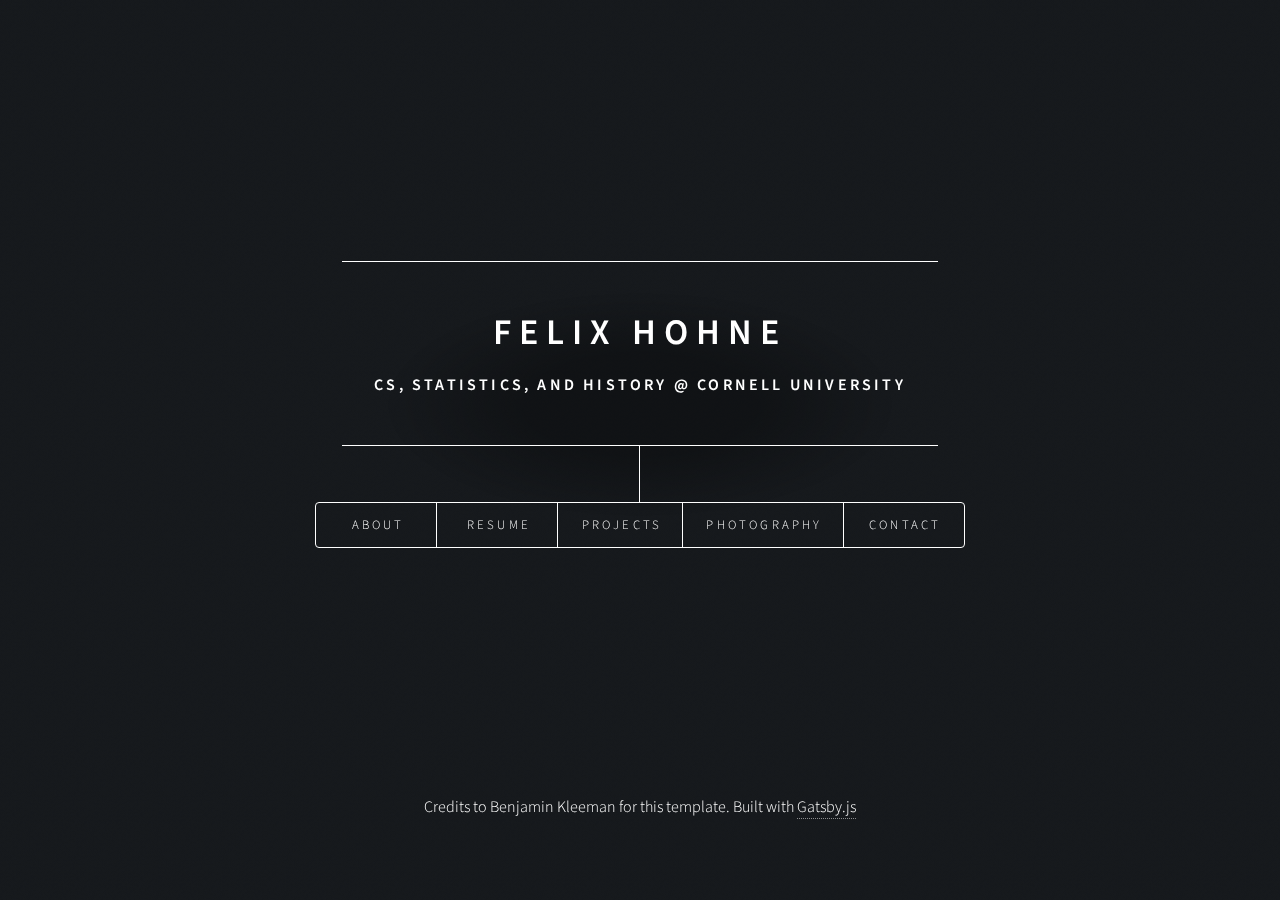
==== index.html @ 379843b4 "Updates" ====
<!DOCTYPE html><html lang="en"><head><meta charSet="utf-8"/><meta http-equiv="x-ua-compatible" content="ie=edge"/><meta name="viewport" content="width=device-width, initial-scale=1, shrink-to-fit=no"/><style data-href="/styles.011d10962529b84b7918.css" id="gatsby-global-css">@import url(https://fonts.googleapis.com/css?family=Source+Sans+Pro:300italic,600italic,300,600);
/*!
 *  Font Awesome 4.7.0 by @davegandy - http://fontawesome.io - @fontawesome
 *  License - http://fontawesome.io/license (Font: SIL OFL 1.1, CSS: MIT License)
 */@font-face{font-family:FontAwesome;src:url(/static/fontawesome-webfont-674f50d287a8c48dc19ba404d20fe713.eot);src:url(/static/fontawesome-webfont-674f50d287a8c48dc19ba404d20fe713.eot?#iefix&v=4.7.0) format("embedded-opentype"),url(/static/fontawesome-webfont-af7ae505a9eed503f8b8e6982036873e.woff2) format("woff2"),url(/static/fontawesome-webfont-fee66e712a8a08eef5805a46892932ad.woff) format("woff"),url(/static/fontawesome-webfont-b06871f281fee6b241d60582ae9369b9.ttf) format("truetype"),url(/static/fontawesome-webfont-912ec66d7572ff821749319396470bde.svg#fontawesomeregular) format("svg");font-weight:400;font-style:normal}.fa{display:inline-block;font:normal normal normal 14px/1 FontAwesome;font-size:inherit;text-rendering:auto;-webkit-font-smoothing:antialiased;-moz-osx-font-smoothing:grayscale}.fa-lg{font-size:1.33333333em;line-height:.75em;vertical-align:-15%}.fa-2x{font-size:2em}.fa-3x{font-size:3em}.fa-4x{font-size:4em}.fa-5x{font-size:5em}.fa-fw{width:1.28571429em;text-align:center}.fa-ul{padding-left:0;margin-left:2.14285714em;list-style-type:none}.fa-ul>li{position:relative}.fa-li{position:absolute;left:-2.14285714em;width:2.14285714em;top:.14285714em;text-align:center}.fa-li.fa-lg{left:-1.85714286em}.fa-border{padding:.2em .25em .15em;border:.08em solid #eee;border-radius:.1em}.fa-pull-left{float:left}.fa-pull-right{float:right}.fa.fa-pull-left{margin-right:.3em}.fa.fa-pull-right{margin-left:.3em}.pull-right{float:right}.pull-left{float:left}.fa.pull-left{margin-right:.3em}.fa.pull-right{margin-left:.3em}.fa-spin{animation:fa-spin 2s linear infinite}.fa-pulse{animation:fa-spin 1s steps(8) infinite}@keyframes fa-spin{0%{transform:rotate(0deg)}to{transform:rotate(359deg)}}.fa-rotate-90{-ms-filter:"progid:DXImageTransform.Microsoft.BasicImage(rotation=1)";transform:rotate(90deg)}.fa-rotate-180{-ms-filter:"progid:DXImageTransform.Microsoft.BasicImage(rotation=2)";transform:rotate(180deg)}.fa-rotate-270{-ms-filter:"progid:DXImageTransform.Microsoft.BasicImage(rotation=3)";transform:rotate(270deg)}.fa-flip-horizontal{-ms-filter:"progid:DXImageTransform.Microsoft.BasicImage(rotation=0, mirror=1)";transform:scaleX(-1)}.fa-flip-vertical{-ms-filter:"progid:DXImageTransform.Microsoft.BasicImage(rotation=2, mirror=1)";transform:scaleY(-1)}:root .fa-flip-horizontal,:root .fa-flip-vertical,:root .fa-rotate-90,:root .fa-rotate-180,:root .fa-rotate-270{filter:none}.fa-stack{position:relative;display:inline-block;width:2em;height:2em;line-height:2em;vertical-align:middle}.fa-stack-1x,.fa-stack-2x{position:absolute;left:0;width:100%;text-align:center}.fa-stack-1x{line-height:inherit}.fa-stack-2x{font-size:2em}.fa-inverse{color:#fff}.fa-glass:before{content:"\F000"}.fa-music:before{content:"\F001"}.fa-search:before{content:"\F002"}.fa-envelope-o:before{content:"\F003"}.fa-heart:before{content:"\F004"}.fa-star:before{content:"\F005"}.fa-star-o:before{content:"\F006"}.fa-user:before{content:"\F007"}.fa-film:before{content:"\F008"}.fa-th-large:before{content:"\F009"}.fa-th:before{content:"\F00A"}.fa-th-list:before{content:"\F00B"}.fa-check:before{content:"\F00C"}.fa-close:before,.fa-remove:before,.fa-times:before{content:"\F00D"}.fa-search-plus:before{content:"\F00E"}.fa-search-minus:before{content:"\F010"}.fa-power-off:before{content:"\F011"}.fa-signal:before{content:"\F012"}.fa-cog:before,.fa-gear:before{content:"\F013"}.fa-trash-o:before{content:"\F014"}.fa-home:before{content:"\F015"}.fa-file-o:before{content:"\F016"}.fa-clock-o:before{content:"\F017"}.fa-road:before{content:"\F018"}.fa-download:before{content:"\F019"}.fa-arrow-circle-o-down:before{content:"\F01A"}.fa-arrow-circle-o-up:before{content:"\F01B"}.fa-inbox:before{content:"\F01C"}.fa-play-circle-o:before{content:"\F01D"}.fa-repeat:before,.fa-rotate-right:before{content:"\F01E"}.fa-refresh:before{content:"\F021"}.fa-list-alt:before{content:"\F022"}.fa-lock:before{content:"\F023"}.fa-flag:before{content:"\F024"}.fa-headphones:before{content:"\F025"}.fa-volume-off:before{content:"\F026"}.fa-volume-down:before{content:"\F027"}.fa-volume-up:before{content:"\F028"}.fa-qrcode:before{content:"\F029"}.fa-barcode:before{content:"\F02A"}.fa-tag:before{content:"\F02B"}.fa-tags:before{content:"\F02C"}.fa-book:before{content:"\F02D"}.fa-bookmark:before{content:"\F02E"}.fa-print:before{content:"\F02F"}.fa-camera:before{content:"\F030"}.fa-font:before{content:"\F031"}.fa-bold:before{content:"\F032"}.fa-italic:before{content:"\F033"}.fa-text-height:before{content:"\F034"}.fa-text-width:before{content:"\F035"}.fa-align-left:before{content:"\F036"}.fa-align-center:before{content:"\F037"}.fa-align-right:before{content:"\F038"}.fa-align-justify:before{content:"\F039"}.fa-list:before{content:"\F03A"}.fa-dedent:before,.fa-outdent:before{content:"\F03B"}.fa-indent:before{content:"\F03C"}.fa-video-camera:before{content:"\F03D"}.fa-image:before,.fa-photo:before,.fa-picture-o:before{content:"\F03E"}.fa-pencil:before{content:"\F040"}.fa-map-marker:before{content:"\F041"}.fa-adjust:before{content:"\F042"}.fa-tint:before{content:"\F043"}.fa-edit:before,.fa-pencil-square-o:before{content:"\F044"}.fa-share-square-o:before{content:"\F045"}.fa-check-square-o:before{content:"\F046"}.fa-arrows:before{content:"\F047"}.fa-step-backward:before{content:"\F048"}.fa-fast-backward:before{content:"\F049"}.fa-backward:before{content:"\F04A"}.fa-play:before{content:"\F04B"}.fa-pause:before{content:"\F04C"}.fa-stop:before{content:"\F04D"}.fa-forward:before{content:"\F04E"}.fa-fast-forward:before{content:"\F050"}.fa-step-forward:before{content:"\F051"}.fa-eject:before{content:"\F052"}.fa-chevron-left:before{content:"\F053"}.fa-chevron-right:before{content:"\F054"}.fa-plus-circle:before{content:"\F055"}.fa-minus-circle:before{content:"\F056"}.fa-times-circle:before{content:"\F057"}.fa-check-circle:before{content:"\F058"}.fa-question-circle:before{content:"\F059"}.fa-info-circle:before{content:"\F05A"}.fa-crosshairs:before{content:"\F05B"}.fa-times-circle-o:before{content:"\F05C"}.fa-check-circle-o:before{content:"\F05D"}.fa-ban:before{content:"\F05E"}.fa-arrow-left:before{content:"\F060"}.fa-arrow-right:before{content:"\F061"}.fa-arrow-up:before{content:"\F062"}.fa-arrow-down:before{content:"\F063"}.fa-mail-forward:before,.fa-share:before{content:"\F064"}.fa-expand:before{content:"\F065"}.fa-compress:before{content:"\F066"}.fa-plus:before{content:"\F067"}.fa-minus:before{content:"\F068"}.fa-asterisk:before{content:"\F069"}.fa-exclamation-circle:before{content:"\F06A"}.fa-gift:before{content:"\F06B"}.fa-leaf:before{content:"\F06C"}.fa-fire:before{content:"\F06D"}.fa-eye:before{content:"\F06E"}.fa-eye-slash:before{content:"\F070"}.fa-exclamation-triangle:before,.fa-warning:before{content:"\F071"}.fa-plane:before{content:"\F072"}.fa-calendar:before{content:"\F073"}.fa-random:before{content:"\F074"}.fa-comment:before{content:"\F075"}.fa-magnet:before{content:"\F076"}.fa-chevron-up:before{content:"\F077"}.fa-chevron-down:before{content:"\F078"}.fa-retweet:before{content:"\F079"}.fa-shopping-cart:before{content:"\F07A"}.fa-folder:before{content:"\F07B"}.fa-folder-open:before{content:"\F07C"}.fa-arrows-v:before{content:"\F07D"}.fa-arrows-h:before{content:"\F07E"}.fa-bar-chart-o:before,.fa-bar-chart:before{content:"\F080"}.fa-twitter-square:before{content:"\F081"}.fa-facebook-square:before{content:"\F082"}.fa-camera-retro:before{content:"\F083"}.fa-key:before{content:"\F084"}.fa-cogs:before,.fa-gears:before{content:"\F085"}.fa-comments:before{content:"\F086"}.fa-thumbs-o-up:before{content:"\F087"}.fa-thumbs-o-down:before{content:"\F088"}.fa-star-half:before{content:"\F089"}.fa-heart-o:before{content:"\F08A"}.fa-sign-out:before{content:"\F08B"}.fa-linkedin-square:before{content:"\F08C"}.fa-thumb-tack:before{content:"\F08D"}.fa-external-link:before{content:"\F08E"}.fa-sign-in:before{content:"\F090"}.fa-trophy:before{content:"\F091"}.fa-github-square:before{content:"\F092"}.fa-upload:before{content:"\F093"}.fa-lemon-o:before{content:"\F094"}.fa-phone:before{content:"\F095"}.fa-square-o:before{content:"\F096"}.fa-bookmark-o:before{content:"\F097"}.fa-phone-square:before{content:"\F098"}.fa-twitter:before{content:"\F099"}.fa-facebook-f:before,.fa-facebook:before{content:"\F09A"}.fa-github:before{content:"\F09B"}.fa-unlock:before{content:"\F09C"}.fa-credit-card:before{content:"\F09D"}.fa-feed:before,.fa-rss:before{content:"\F09E"}.fa-hdd-o:before{content:"\F0A0"}.fa-bullhorn:before{content:"\F0A1"}.fa-bell:before{content:"\F0F3"}.fa-certificate:before{content:"\F0A3"}.fa-hand-o-right:before{content:"\F0A4"}.fa-hand-o-left:before{content:"\F0A5"}.fa-hand-o-up:before{content:"\F0A6"}.fa-hand-o-down:before{content:"\F0A7"}.fa-arrow-circle-left:before{content:"\F0A8"}.fa-arrow-circle-right:before{content:"\F0A9"}.fa-arrow-circle-up:before{content:"\F0AA"}.fa-arrow-circle-down:before{content:"\F0AB"}.fa-globe:before{content:"\F0AC"}.fa-wrench:before{content:"\F0AD"}.fa-tasks:before{content:"\F0AE"}.fa-filter:before{content:"\F0B0"}.fa-briefcase:before{content:"\F0B1"}.fa-arrows-alt:before{content:"\F0B2"}.fa-group:before,.fa-users:before{content:"\F0C0"}.fa-chain:before,.fa-link:before{content:"\F0C1"}.fa-cloud:before{content:"\F0C2"}.fa-flask:before{content:"\F0C3"}.fa-cut:before,.fa-scissors:before{content:"\F0C4"}.fa-copy:before,.fa-files-o:before{content:"\F0C5"}.fa-paperclip:before{content:"\F0C6"}.fa-floppy-o:before,.fa-save:before{content:"\F0C7"}.fa-square:before{content:"\F0C8"}.fa-bars:before,.fa-navicon:before,.fa-reorder:before{content:"\F0C9"}.fa-list-ul:before{content:"\F0CA"}.fa-list-ol:before{content:"\F0CB"}.fa-strikethrough:before{content:"\F0CC"}.fa-underline:before{content:"\F0CD"}.fa-table:before{content:"\F0CE"}.fa-magic:before{content:"\F0D0"}.fa-truck:before{content:"\F0D1"}.fa-pinterest:before{content:"\F0D2"}.fa-pinterest-square:before{content:"\F0D3"}.fa-google-plus-square:before{content:"\F0D4"}.fa-google-plus:before{content:"\F0D5"}.fa-money:before{content:"\F0D6"}.fa-caret-down:before{content:"\F0D7"}.fa-caret-up:before{content:"\F0D8"}.fa-caret-left:before{content:"\F0D9"}.fa-caret-right:before{content:"\F0DA"}.fa-columns:before{content:"\F0DB"}.fa-sort:before,.fa-unsorted:before{content:"\F0DC"}.fa-sort-desc:before,.fa-sort-down:before{content:"\F0DD"}.fa-sort-asc:before,.fa-sort-up:before{content:"\F0DE"}.fa-envelope:before{content:"\F0E0"}.fa-linkedin:before{content:"\F0E1"}.fa-rotate-left:before,.fa-undo:before{content:"\F0E2"}.fa-gavel:before,.fa-legal:before{content:"\F0E3"}.fa-dashboard:before,.fa-tachometer:before{content:"\F0E4"}.fa-comment-o:before{content:"\F0E5"}.fa-comments-o:before{content:"\F0E6"}.fa-bolt:before,.fa-flash:before{content:"\F0E7"}.fa-sitemap:before{content:"\F0E8"}.fa-umbrella:before{content:"\F0E9"}.fa-clipboard:before,.fa-paste:before{content:"\F0EA"}.fa-lightbulb-o:before{content:"\F0EB"}.fa-exchange:before{content:"\F0EC"}.fa-cloud-download:before{content:"\F0ED"}.fa-cloud-upload:before{content:"\F0EE"}.fa-user-md:before{content:"\F0F0"}.fa-stethoscope:before{content:"\F0F1"}.fa-suitcase:before{content:"\F0F2"}.fa-bell-o:before{content:"\F0A2"}.fa-coffee:before{content:"\F0F4"}.fa-cutlery:before{content:"\F0F5"}.fa-file-text-o:before{content:"\F0F6"}.fa-building-o:before{content:"\F0F7"}.fa-hospital-o:before{content:"\F0F8"}.fa-ambulance:before{content:"\F0F9"}.fa-medkit:before{content:"\F0FA"}.fa-fighter-jet:before{content:"\F0FB"}.fa-beer:before{content:"\F0FC"}.fa-h-square:before{content:"\F0FD"}.fa-plus-square:before{content:"\F0FE"}.fa-angle-double-left:before{content:"\F100"}.fa-angle-double-right:before{content:"\F101"}.fa-angle-double-up:before{content:"\F102"}.fa-angle-double-down:before{content:"\F103"}.fa-angle-left:before{content:"\F104"}.fa-angle-right:before{content:"\F105"}.fa-angle-up:before{content:"\F106"}.fa-angle-down:before{content:"\F107"}.fa-desktop:before{content:"\F108"}.fa-laptop:before{content:"\F109"}.fa-tablet:before{content:"\F10A"}.fa-mobile-phone:before,.fa-mobile:before{content:"\F10B"}.fa-circle-o:before{content:"\F10C"}.fa-quote-left:before{content:"\F10D"}.fa-quote-right:before{content:"\F10E"}.fa-spinner:before{content:"\F110"}.fa-circle:before{content:"\F111"}.fa-mail-reply:before,.fa-reply:before{content:"\F112"}.fa-github-alt:before{content:"\F113"}.fa-folder-o:before{content:"\F114"}.fa-folder-open-o:before{content:"\F115"}.fa-smile-o:before{content:"\F118"}.fa-frown-o:before{content:"\F119"}.fa-meh-o:before{content:"\F11A"}.fa-gamepad:before{content:"\F11B"}.fa-keyboard-o:before{content:"\F11C"}.fa-flag-o:before{content:"\F11D"}.fa-flag-checkered:before{content:"\F11E"}.fa-terminal:before{content:"\F120"}.fa-code:before{content:"\F121"}.fa-mail-reply-all:before,.fa-reply-all:before{content:"\F122"}.fa-star-half-empty:before,.fa-star-half-full:before,.fa-star-half-o:before{content:"\F123"}.fa-location-arrow:before{content:"\F124"}.fa-crop:before{content:"\F125"}.fa-code-fork:before{content:"\F126"}.fa-chain-broken:before,.fa-unlink:before{content:"\F127"}.fa-question:before{content:"\F128"}.fa-info:before{content:"\F129"}.fa-exclamation:before{content:"\F12A"}.fa-superscript:before{content:"\F12B"}.fa-subscript:before{content:"\F12C"}.fa-eraser:before{content:"\F12D"}.fa-puzzle-piece:before{content:"\F12E"}.fa-microphone:before{content:"\F130"}.fa-microphone-slash:before{content:"\F131"}.fa-shield:before{content:"\F132"}.fa-calendar-o:before{content:"\F133"}.fa-fire-extinguisher:before{content:"\F134"}.fa-rocket:before{content:"\F135"}.fa-maxcdn:before{content:"\F136"}.fa-chevron-circle-left:before{content:"\F137"}.fa-chevron-circle-right:before{content:"\F138"}.fa-chevron-circle-up:before{content:"\F139"}.fa-chevron-circle-down:before{content:"\F13A"}.fa-html5:before{content:"\F13B"}.fa-css3:before{content:"\F13C"}.fa-anchor:before{content:"\F13D"}.fa-unlock-alt:before{content:"\F13E"}.fa-bullseye:before{content:"\F140"}.fa-ellipsis-h:before{content:"\F141"}.fa-ellipsis-v:before{content:"\F142"}.fa-rss-square:before{content:"\F143"}.fa-play-circle:before{content:"\F144"}.fa-ticket:before{content:"\F145"}.fa-minus-square:before{content:"\F146"}.fa-minus-square-o:before{content:"\F147"}.fa-level-up:before{content:"\F148"}.fa-level-down:before{content:"\F149"}.fa-check-square:before{content:"\F14A"}.fa-pencil-square:before{content:"\F14B"}.fa-external-link-square:before{content:"\F14C"}.fa-share-square:before{content:"\F14D"}.fa-compass:before{content:"\F14E"}.fa-caret-square-o-down:before,.fa-toggle-down:before{content:"\F150"}.fa-caret-square-o-up:before,.fa-toggle-up:before{content:"\F151"}.fa-caret-square-o-right:before,.fa-toggle-right:before{content:"\F152"}.fa-eur:before,.fa-euro:before{content:"\F153"}.fa-gbp:before{content:"\F154"}.fa-dollar:before,.fa-usd:before{content:"\F155"}.fa-inr:before,.fa-rupee:before{content:"\F156"}.fa-cny:before,.fa-jpy:before,.fa-rmb:before,.fa-yen:before{content:"\F157"}.fa-rouble:before,.fa-rub:before,.fa-ruble:before{content:"\F158"}.fa-krw:before,.fa-won:before{content:"\F159"}.fa-bitcoin:before,.fa-btc:before{content:"\F15A"}.fa-file:before{content:"\F15B"}.fa-file-text:before{content:"\F15C"}.fa-sort-alpha-asc:before{content:"\F15D"}.fa-sort-alpha-desc:before{content:"\F15E"}.fa-sort-amount-asc:before{content:"\F160"}.fa-sort-amount-desc:before{content:"\F161"}.fa-sort-numeric-asc:before{content:"\F162"}.fa-sort-numeric-desc:before{content:"\F163"}.fa-thumbs-up:before{content:"\F164"}.fa-thumbs-down:before{content:"\F165"}.fa-youtube-square:before{content:"\F166"}.fa-youtube:before{content:"\F167"}.fa-xing:before{content:"\F168"}.fa-xing-square:before{content:"\F169"}.fa-youtube-play:before{content:"\F16A"}.fa-dropbox:before{content:"\F16B"}.fa-stack-overflow:before{content:"\F16C"}.fa-instagram:before{content:"\F16D"}.fa-flickr:before{content:"\F16E"}.fa-adn:before{content:"\F170"}.fa-bitbucket:before{content:"\F171"}.fa-bitbucket-square:before{content:"\F172"}.fa-tumblr:before{content:"\F173"}.fa-tumblr-square:before{content:"\F174"}.fa-long-arrow-down:before{content:"\F175"}.fa-long-arrow-up:before{content:"\F176"}.fa-long-arrow-left:before{content:"\F177"}.fa-long-arrow-right:before{content:"\F178"}.fa-apple:before{content:"\F179"}.fa-windows:before{content:"\F17A"}.fa-android:before{content:"\F17B"}.fa-linux:before{content:"\F17C"}.fa-dribbble:before{content:"\F17D"}.fa-skype:before{content:"\F17E"}.fa-foursquare:before{content:"\F180"}.fa-trello:before{content:"\F181"}.fa-female:before{content:"\F182"}.fa-male:before{content:"\F183"}.fa-gittip:before,.fa-gratipay:before{content:"\F184"}.fa-sun-o:before{content:"\F185"}.fa-moon-o:before{content:"\F186"}.fa-archive:before{content:"\F187"}.fa-bug:before{content:"\F188"}.fa-vk:before{content:"\F189"}.fa-weibo:before{content:"\F18A"}.fa-renren:before{content:"\F18B"}.fa-pagelines:before{content:"\F18C"}.fa-stack-exchange:before{content:"\F18D"}.fa-arrow-circle-o-right:before{content:"\F18E"}.fa-arrow-circle-o-left:before{content:"\F190"}.fa-caret-square-o-left:before,.fa-toggle-left:before{content:"\F191"}.fa-dot-circle-o:before{content:"\F192"}.fa-wheelchair:before{content:"\F193"}.fa-vimeo-square:before{content:"\F194"}.fa-try:before,.fa-turkish-lira:before{content:"\F195"}.fa-plus-square-o:before{content:"\F196"}.fa-space-shuttle:before{content:"\F197"}.fa-slack:before{content:"\F198"}.fa-envelope-square:before{content:"\F199"}.fa-wordpress:before{content:"\F19A"}.fa-openid:before{content:"\F19B"}.fa-bank:before,.fa-institution:before,.fa-university:before{content:"\F19C"}.fa-graduation-cap:before,.fa-mortar-board:before{content:"\F19D"}.fa-yahoo:before{content:"\F19E"}.fa-google:before{content:"\F1A0"}.fa-reddit:before{content:"\F1A1"}.fa-reddit-square:before{content:"\F1A2"}.fa-stumbleupon-circle:before{content:"\F1A3"}.fa-stumbleupon:before{content:"\F1A4"}.fa-delicious:before{content:"\F1A5"}.fa-digg:before{content:"\F1A6"}.fa-pied-piper-pp:before{content:"\F1A7"}.fa-pied-piper-alt:before{content:"\F1A8"}.fa-drupal:before{content:"\F1A9"}.fa-joomla:before{content:"\F1AA"}.fa-language:before{content:"\F1AB"}.fa-fax:before{content:"\F1AC"}.fa-building:before{content:"\F1AD"}.fa-child:before{content:"\F1AE"}.fa-paw:before{content:"\F1B0"}.fa-spoon:before{content:"\F1B1"}.fa-cube:before{content:"\F1B2"}.fa-cubes:before{content:"\F1B3"}.fa-behance:before{content:"\F1B4"}.fa-behance-square:before{content:"\F1B5"}.fa-steam:before{content:"\F1B6"}.fa-steam-square:before{content:"\F1B7"}.fa-recycle:before{content:"\F1B8"}.fa-automobile:before,.fa-car:before{content:"\F1B9"}.fa-cab:before,.fa-taxi:before{content:"\F1BA"}.fa-tree:before{content:"\F1BB"}.fa-spotify:before{content:"\F1BC"}.fa-deviantart:before{content:"\F1BD"}.fa-soundcloud:before{content:"\F1BE"}.fa-database:before{content:"\F1C0"}.fa-file-pdf-o:before{content:"\F1C1"}.fa-file-word-o:before{content:"\F1C2"}.fa-file-excel-o:before{content:"\F1C3"}.fa-file-powerpoint-o:before{content:"\F1C4"}.fa-file-image-o:before,.fa-file-photo-o:before,.fa-file-picture-o:before{content:"\F1C5"}.fa-file-archive-o:before,.fa-file-zip-o:before{content:"\F1C6"}.fa-file-audio-o:before,.fa-file-sound-o:before{content:"\F1C7"}.fa-file-movie-o:before,.fa-file-video-o:before{content:"\F1C8"}.fa-file-code-o:before{content:"\F1C9"}.fa-vine:before{content:"\F1CA"}.fa-codepen:before{content:"\F1CB"}.fa-jsfiddle:before{content:"\F1CC"}.fa-life-bouy:before,.fa-life-buoy:before,.fa-life-ring:before,.fa-life-saver:before,.fa-support:before{content:"\F1CD"}.fa-circle-o-notch:before{content:"\F1CE"}.fa-ra:before,.fa-rebel:before,.fa-resistance:before{content:"\F1D0"}.fa-empire:before,.fa-ge:before{content:"\F1D1"}.fa-git-square:before{content:"\F1D2"}.fa-git:before{content:"\F1D3"}.fa-hacker-news:before,.fa-y-combinator-square:before,.fa-yc-square:before{content:"\F1D4"}.fa-tencent-weibo:before{content:"\F1D5"}.fa-qq:before{content:"\F1D6"}.fa-wechat:before,.fa-weixin:before{content:"\F1D7"}.fa-paper-plane:before,.fa-send:before{content:"\F1D8"}.fa-paper-plane-o:before,.fa-send-o:before{content:"\F1D9"}.fa-history:before{content:"\F1DA"}.fa-circle-thin:before{content:"\F1DB"}.fa-header:before{content:"\F1DC"}.fa-paragraph:before{content:"\F1DD"}.fa-sliders:before{content:"\F1DE"}.fa-share-alt:before{content:"\F1E0"}.fa-share-alt-square:before{content:"\F1E1"}.fa-bomb:before{content:"\F1E2"}.fa-futbol-o:before,.fa-soccer-ball-o:before{content:"\F1E3"}.fa-tty:before{content:"\F1E4"}.fa-binoculars:before{content:"\F1E5"}.fa-plug:before{content:"\F1E6"}.fa-slideshare:before{content:"\F1E7"}.fa-twitch:before{content:"\F1E8"}.fa-yelp:before{content:"\F1E9"}.fa-newspaper-o:before{content:"\F1EA"}.fa-wifi:before{content:"\F1EB"}.fa-calculator:before{content:"\F1EC"}.fa-paypal:before{content:"\F1ED"}.fa-google-wallet:before{content:"\F1EE"}.fa-cc-visa:before{content:"\F1F0"}.fa-cc-mastercard:before{content:"\F1F1"}.fa-cc-discover:before{content:"\F1F2"}.fa-cc-amex:before{content:"\F1F3"}.fa-cc-paypal:before{content:"\F1F4"}.fa-cc-stripe:before{content:"\F1F5"}.fa-bell-slash:before{content:"\F1F6"}.fa-bell-slash-o:before{content:"\F1F7"}.fa-trash:before{content:"\F1F8"}.fa-copyright:before{content:"\F1F9"}.fa-at:before{content:"\F1FA"}.fa-eyedropper:before{content:"\F1FB"}.fa-paint-brush:before{content:"\F1FC"}.fa-birthday-cake:before{content:"\F1FD"}.fa-area-chart:before{content:"\F1FE"}.fa-pie-chart:before{content:"\F200"}.fa-line-chart:before{content:"\F201"}.fa-lastfm:before{content:"\F202"}.fa-lastfm-square:before{content:"\F203"}.fa-toggle-off:before{content:"\F204"}.fa-toggle-on:before{content:"\F205"}.fa-bicycle:before{content:"\F206"}.fa-bus:before{content:"\F207"}.fa-ioxhost:before{content:"\F208"}.fa-angellist:before{content:"\F209"}.fa-cc:before{content:"\F20A"}.fa-ils:before,.fa-shekel:before,.fa-sheqel:before{content:"\F20B"}.fa-meanpath:before{content:"\F20C"}.fa-buysellads:before{content:"\F20D"}.fa-connectdevelop:before{content:"\F20E"}.fa-dashcube:before{content:"\F210"}.fa-forumbee:before{content:"\F211"}.fa-leanpub:before{content:"\F212"}.fa-sellsy:before{content:"\F213"}.fa-shirtsinbulk:before{content:"\F214"}.fa-simplybuilt:before{content:"\F215"}.fa-skyatlas:before{content:"\F216"}.fa-cart-plus:before{content:"\F217"}.fa-cart-arrow-down:before{content:"\F218"}.fa-diamond:before{content:"\F219"}.fa-ship:before{content:"\F21A"}.fa-user-secret:before{content:"\F21B"}.fa-motorcycle:before{content:"\F21C"}.fa-street-view:before{content:"\F21D"}.fa-heartbeat:before{content:"\F21E"}.fa-venus:before{content:"\F221"}.fa-mars:before{content:"\F222"}.fa-mercury:before{content:"\F223"}.fa-intersex:before,.fa-transgender:before{content:"\F224"}.fa-transgender-alt:before{content:"\F225"}.fa-venus-double:before{content:"\F226"}.fa-mars-double:before{content:"\F227"}.fa-venus-mars:before{content:"\F228"}.fa-mars-stroke:before{content:"\F229"}.fa-mars-stroke-v:before{content:"\F22A"}.fa-mars-stroke-h:before{content:"\F22B"}.fa-neuter:before{content:"\F22C"}.fa-genderless:before{content:"\F22D"}.fa-facebook-official:before{content:"\F230"}.fa-pinterest-p:before{content:"\F231"}.fa-whatsapp:before{content:"\F232"}.fa-server:before{content:"\F233"}.fa-user-plus:before{content:"\F234"}.fa-user-times:before{content:"\F235"}.fa-bed:before,.fa-hotel:before{content:"\F236"}.fa-viacoin:before{content:"\F237"}.fa-train:before{content:"\F238"}.fa-subway:before{content:"\F239"}.fa-medium:before{content:"\F23A"}.fa-y-combinator:before,.fa-yc:before{content:"\F23B"}.fa-optin-monster:before{content:"\F23C"}.fa-opencart:before{content:"\F23D"}.fa-expeditedssl:before{content:"\F23E"}.fa-battery-4:before,.fa-battery-full:before,.fa-battery:before{content:"\F240"}.fa-battery-3:before,.fa-battery-three-quarters:before{content:"\F241"}.fa-battery-2:before,.fa-battery-half:before{content:"\F242"}.fa-battery-1:before,.fa-battery-quarter:before{content:"\F243"}.fa-battery-0:before,.fa-battery-empty:before{content:"\F244"}.fa-mouse-pointer:before{content:"\F245"}.fa-i-cursor:before{content:"\F246"}.fa-object-group:before{content:"\F247"}.fa-object-ungroup:before{content:"\F248"}.fa-sticky-note:before{content:"\F249"}.fa-sticky-note-o:before{content:"\F24A"}.fa-cc-jcb:before{content:"\F24B"}.fa-cc-diners-club:before{content:"\F24C"}.fa-clone:before{content:"\F24D"}.fa-balance-scale:before{content:"\F24E"}.fa-hourglass-o:before{content:"\F250"}.fa-hourglass-1:before,.fa-hourglass-start:before{content:"\F251"}.fa-hourglass-2:before,.fa-hourglass-half:before{content:"\F252"}.fa-hourglass-3:before,.fa-hourglass-end:before{content:"\F253"}.fa-hourglass:before{content:"\F254"}.fa-hand-grab-o:before,.fa-hand-rock-o:before{content:"\F255"}.fa-hand-paper-o:before,.fa-hand-stop-o:before{content:"\F256"}.fa-hand-scissors-o:before{content:"\F257"}.fa-hand-lizard-o:before{content:"\F258"}.fa-hand-spock-o:before{content:"\F259"}.fa-hand-pointer-o:before{content:"\F25A"}.fa-hand-peace-o:before{content:"\F25B"}.fa-trademark:before{content:"\F25C"}.fa-registered:before{content:"\F25D"}.fa-creative-commons:before{content:"\F25E"}.fa-gg:before{content:"\F260"}.fa-gg-circle:before{content:"\F261"}.fa-tripadvisor:before{content:"\F262"}.fa-odnoklassniki:before{content:"\F263"}.fa-odnoklassniki-square:before{content:"\F264"}.fa-get-pocket:before{content:"\F265"}.fa-wikipedia-w:before{content:"\F266"}.fa-safari:before{content:"\F267"}.fa-chrome:before{content:"\F268"}.fa-firefox:before{content:"\F269"}.fa-opera:before{content:"\F26A"}.fa-internet-explorer:before{content:"\F26B"}.fa-television:before,.fa-tv:before{content:"\F26C"}.fa-contao:before{content:"\F26D"}.fa-500px:before{content:"\F26E"}.fa-amazon:before{content:"\F270"}.fa-calendar-plus-o:before{content:"\F271"}.fa-calendar-minus-o:before{content:"\F272"}.fa-calendar-times-o:before{content:"\F273"}.fa-calendar-check-o:before{content:"\F274"}.fa-industry:before{content:"\F275"}.fa-map-pin:before{content:"\F276"}.fa-map-signs:before{content:"\F277"}.fa-map-o:before{content:"\F278"}.fa-map:before{content:"\F279"}.fa-commenting:before{content:"\F27A"}.fa-commenting-o:before{content:"\F27B"}.fa-houzz:before{content:"\F27C"}.fa-vimeo:before{content:"\F27D"}.fa-black-tie:before{content:"\F27E"}.fa-fonticons:before{content:"\F280"}.fa-reddit-alien:before{content:"\F281"}.fa-edge:before{content:"\F282"}.fa-credit-card-alt:before{content:"\F283"}.fa-codiepie:before{content:"\F284"}.fa-modx:before{content:"\F285"}.fa-fort-awesome:before{content:"\F286"}.fa-usb:before{content:"\F287"}.fa-product-hunt:before{content:"\F288"}.fa-mixcloud:before{content:"\F289"}.fa-scribd:before{content:"\F28A"}.fa-pause-circle:before{content:"\F28B"}.fa-pause-circle-o:before{content:"\F28C"}.fa-stop-circle:before{content:"\F28D"}.fa-stop-circle-o:before{content:"\F28E"}.fa-shopping-bag:before{content:"\F290"}.fa-shopping-basket:before{content:"\F291"}.fa-hashtag:before{content:"\F292"}.fa-bluetooth:before{content:"\F293"}.fa-bluetooth-b:before{content:"\F294"}.fa-percent:before{content:"\F295"}.fa-gitlab:before{content:"\F296"}.fa-wpbeginner:before{content:"\F297"}.fa-wpforms:before{content:"\F298"}.fa-envira:before{content:"\F299"}.fa-universal-access:before{content:"\F29A"}.fa-wheelchair-alt:before{content:"\F29B"}.fa-question-circle-o:before{content:"\F29C"}.fa-blind:before{content:"\F29D"}.fa-audio-description:before{content:"\F29E"}.fa-volume-control-phone:before{content:"\F2A0"}.fa-braille:before{content:"\F2A1"}.fa-assistive-listening-systems:before{content:"\F2A2"}.fa-american-sign-language-interpreting:before,.fa-asl-interpreting:before{content:"\F2A3"}.fa-deaf:before,.fa-deafness:before,.fa-hard-of-hearing:before{content:"\F2A4"}.fa-glide:before{content:"\F2A5"}.fa-glide-g:before{content:"\F2A6"}.fa-sign-language:before,.fa-signing:before{content:"\F2A7"}.fa-low-vision:before{content:"\F2A8"}.fa-viadeo:before{content:"\F2A9"}.fa-viadeo-square:before{content:"\F2AA"}.fa-snapchat:before{content:"\F2AB"}.fa-snapchat-ghost:before{content:"\F2AC"}.fa-snapchat-square:before{content:"\F2AD"}.fa-pied-piper:before{content:"\F2AE"}.fa-first-order:before{content:"\F2B0"}.fa-yoast:before{content:"\F2B1"}.fa-themeisle:before{content:"\F2B2"}.fa-google-plus-circle:before,.fa-google-plus-official:before{content:"\F2B3"}.fa-fa:before,.fa-font-awesome:before{content:"\F2B4"}.fa-handshake-o:before{content:"\F2B5"}.fa-envelope-open:before{content:"\F2B6"}.fa-envelope-open-o:before{content:"\F2B7"}.fa-linode:before{content:"\F2B8"}.fa-address-book:before{content:"\F2B9"}.fa-address-book-o:before{content:"\F2BA"}.fa-address-card:before,.fa-vcard:before{content:"\F2BB"}.fa-address-card-o:before,.fa-vcard-o:before{content:"\F2BC"}.fa-user-circle:before{content:"\F2BD"}.fa-user-circle-o:before{content:"\F2BE"}.fa-user-o:before{content:"\F2C0"}.fa-id-badge:before{content:"\F2C1"}.fa-drivers-license:before,.fa-id-card:before{content:"\F2C2"}.fa-drivers-license-o:before,.fa-id-card-o:before{content:"\F2C3"}.fa-quora:before{content:"\F2C4"}.fa-free-code-camp:before{content:"\F2C5"}.fa-telegram:before{content:"\F2C6"}.fa-thermometer-4:before,.fa-thermometer-full:before,.fa-thermometer:before{content:"\F2C7"}.fa-thermometer-3:before,.fa-thermometer-three-quarters:before{content:"\F2C8"}.fa-thermometer-2:before,.fa-thermometer-half:before{content:"\F2C9"}.fa-thermometer-1:before,.fa-thermometer-quarter:before{content:"\F2CA"}.fa-thermometer-0:before,.fa-thermometer-empty:before{content:"\F2CB"}.fa-shower:before{content:"\F2CC"}.fa-bath:before,.fa-bathtub:before,.fa-s15:before{content:"\F2CD"}.fa-podcast:before{content:"\F2CE"}.fa-window-maximize:before{content:"\F2D0"}.fa-window-minimize:before{content:"\F2D1"}.fa-window-restore:before{content:"\F2D2"}.fa-times-rectangle:before,.fa-window-close:before{content:"\F2D3"}.fa-times-rectangle-o:before,.fa-window-close-o:before{content:"\F2D4"}.fa-bandcamp:before{content:"\F2D5"}.fa-grav:before{content:"\F2D6"}.fa-etsy:before{content:"\F2D7"}.fa-imdb:before{content:"\F2D8"}.fa-ravelry:before{content:"\F2D9"}.fa-eercast:before{content:"\F2DA"}.fa-microchip:before{content:"\F2DB"}.fa-snowflake-o:before{content:"\F2DC"}.fa-superpowers:before{content:"\F2DD"}.fa-wpexplorer:before{content:"\F2DE"}.fa-meetup:before{content:"\F2E0"}.sr-only{position:absolute;width:1px;height:1px;padding:0;margin:-1px;overflow:hidden;clip:rect(0,0,0,0);border:0}.sr-only-focusable:active,.sr-only-focusable:focus{position:static;width:auto;height:auto;margin:0;overflow:visible;clip:auto}a,abbr,acronym,address,applet,article,aside,audio,b,big,blockquote,body,canvas,caption,center,cite,code,dd,del,details,dfn,div,dl,dt,em,embed,fieldset,figcaption,figure,footer,form,h1,h2,h3,h4,h5,h6,header,hgroup,html,i,iframe,img,ins,kbd,label,legend,li,mark,menu,nav,object,ol,output,p,pre,q,ruby,s,samp,section,small,span,strike,strong,sub,summary,sup,table,tbody,td,tfoot,th,thead,time,tr,tt,u,ul,var,video{margin:0;padding:0;border:0;font-size:100%;font:inherit;vertical-align:baseline}article,aside,details,figcaption,figure,footer,header,hgroup,menu,nav,section{display:block}body{line-height:1}ol,ul{list-style:none}blockquote,q{quotes:none}blockquote:after,blockquote:before,q:after,q:before{content:"";content:none}table{border-collapse:collapse;border-spacing:0}body{-webkit-text-size-adjust:none}*,:after,:before{box-sizing:border-box}@-ms-viewport{width:device-width}@media screen and (max-width:480px){body,html{min-width:320px}}body{background:#1b1f22}body .body.is-loading *,body .body.is-loading :after,body .body.is-loading :before,body.is-loading *,body.is-loading :after,body.is-loading :before,body.is-switching *,body.is-switching :after,body.is-switching :before{animation:none!important;transition:none!important;transition-delay:none!important}html{font-size:16pt}@media screen and (max-width:1680px){html{font-size:12pt}}@media screen and (max-width:736px){html{font-size:11pt}}@media screen and (max-width:360px){html{font-size:10pt}}body,input,select,textarea{color:#fff;font-family:Source Sans Pro,sans-serif;font-weight:300;font-size:1rem;line-height:1.65}a{transition:color .2s ease-in-out,background-color .2s ease-in-out,border-bottom-color .2s ease-in-out;border-bottom:1px dotted hsla(0,0%,100%,.5);text-decoration:none;color:inherit}a:hover{border-bottom-color:transparent}b,strong{color:#fff;font-weight:600}em,i{font-style:italic}p{margin:0 0 2rem}h1,h2,h3,h4,h5,h6{color:#fff;font-weight:600;line-height:1.5;margin:0 0 1rem;text-transform:uppercase;letter-spacing:.2rem}h1 a,h2 a,h3 a,h4 a,h5 a,h6 a{color:inherit;text-decoration:none}h1.major,h2.major,h3.major,h4.major,h5.major,h6.major{border-bottom:1px solid #fff;width:-webkit-max-content;width:-ms-max-content;width:max-content;padding-bottom:.5rem;margin:0 0 2rem}h1{font-size:2.25rem;line-height:1.3}h1,h2{letter-spacing:.5rem}h2{font-size:1.5rem;line-height:1.4}h3{font-size:1rem}h4{font-size:.8rem}h5{font-size:.7rem}h6{font-size:.6rem}@media screen and (max-width:736px){h1{font-size:1.75rem;line-height:1.4}h2{font-size:1.25em;line-height:1.5}}sub{top:.5rem}sub,sup{font-size:.8rem;position:relative}sup{top:-.5rem}blockquote{border-left:4px solid #fff;font-style:italic;margin:0 0 2rem;padding:.5rem 0 .5rem 2rem}code{background:hsla(0,0%,100%,.075);border-radius:4px;margin:0 .25rem;padding:.25rem .65rem}code,pre{font-family:Courier New,monospace;font-size:.9rem}pre{-webkit-overflow-scrolling:touch;margin:0 0 2rem}pre code{display:block;line-height:1.75;padding:1rem 1.5rem;overflow-x:auto}hr{border:0;border-bottom:1px solid #fff;margin:2.75rem 0}.align-left{text-align:left}.align-center{text-align:center}.align-right{text-align:right}form{margin:0 0 2.5rem}form .field{margin:0 0 1.5rem}form .field.half{width:50%;float:left;padding:0 0 0 .75rem}form .field.half.first{padding:0 .75rem 0 0}form>.actions{margin:1.875rem 0 0!important}@media screen and (max-width:736px){form .field{margin:0 0 1.125rem}form .field.half{padding:0 0 0 .5625rem}form .field.half.first{padding:0 .5625rem 0 0}form>.actions{margin:1.5rem 0 0!important}}@media screen and (max-width:480px){form .field.half{width:100%;float:none;padding:0}form .field.half.first{padding:0}}label{color:#fff;display:block;font-size:.8rem;font-weight:300;letter-spacing:.2rem;line-height:1.5;margin:0 0 1rem;text-transform:uppercase}input[type=email],input[type=password],input[type=tel],input[type=text],select,textarea{-webkit-appearance:none;-ms-appearance:none;appearance:none;transition:border-color .2s ease-in-out,box-shadow .2s ease-in-out,background-color .2s ease-in-out;background:transparent;border-radius:4px;border:1px solid #fff;color:inherit;display:block;outline:0;padding:0 1rem;text-decoration:none;width:100%}input[type=email]:invalid,input[type=password]:invalid,input[type=tel]:invalid,input[type=text]:invalid,select:invalid,textarea:invalid{box-shadow:none}input[type=email]:focus,input[type=password]:focus,input[type=tel]:focus,input[type=text]:focus,select:focus,textarea:focus{background:hsla(0,0%,100%,.075);border-color:#fff;box-shadow:0 0 0 1px #fff}select option{background:#1b1f22;color:#fff}.select-wrapper{text-decoration:none;display:block;position:relative}.select-wrapper:before{-moz-osx-font-smoothing:grayscale;-webkit-font-smoothing:antialiased;font-family:FontAwesome;font-style:normal;font-weight:400;text-transform:none!important;color:#fff;content:"\F107";display:block;height:2.75rem;line-height:2.75rem;pointer-events:none;position:absolute;right:0;text-align:center;top:0;width:2.75rem}.select-wrapper select::-ms-expand{display:none}input[type=email],input[type=password],input[type=text],select{height:2.75rem}textarea{padding:.75rem 1rem}input[type=checkbox],input[type=radio]{-webkit-appearance:none;-ms-appearance:none;appearance:none;display:block;float:left;margin-right:-2rem;opacity:0;width:1rem;z-index:-1}input[type=checkbox]+label,input[type=radio]+label{text-decoration:none;-webkit-user-select:none;-ms-user-select:none;user-select:none;color:#fff;cursor:pointer;display:inline-block;font-size:.8rem;font-weight:300;margin:0 0 .5rem;padding-left:2.65rem;padding-right:.75rem;position:relative}input[type=checkbox]+label:before,input[type=radio]+label:before{-moz-osx-font-smoothing:grayscale;-webkit-font-smoothing:antialiased;font-family:FontAwesome;font-style:normal;font-weight:400;text-transform:none!important;transition:border-color .2s ease-in-out,box-shadow .2s ease-in-out,background-color .2s ease-in-out;border-radius:4px;border:1px solid #fff;content:"";display:inline-block;height:1.65rem;left:0;line-height:1.58125rem;position:absolute;text-align:center;top:-.125rem;width:1.65rem}input[type=checkbox]:checked+label:before,input[type=radio]:checked+label:before{background:#fff!important;border-color:#fff!important;color:#1b1f22;content:"\F00C"}input[type=checkbox]:focus+label:before,input[type=radio]:focus+label:before{background:hsla(0,0%,100%,.075);border-color:#fff;box-shadow:0 0 0 1px #fff}input[type=checkbox]+label:before{border-radius:4px}input[type=radio]+label:before{border-radius:100%}::-webkit-input-placeholder{color:hsla(0,0%,100%,.5)!important;opacity:1}:-moz-placeholder,::-moz-placeholder{color:hsla(0,0%,100%,.5)!important;opacity:1}:-ms-input-placeholder{color:hsla(0,0%,100%,.5)!important;opacity:1}.formerize-placeholder{color:hsla(0,0%,100%,.5)!important;opacity:1}.box{border-radius:4px;border:1px solid #fff;margin-bottom:2rem;padding:1.5em}.box>:last-child,.box>:last-child>:last-child,.box>:last-child>:last-child>:last-child{margin-bottom:0}.box.alt{border:0;border-radius:0;padding:0}.icon{text-decoration:none;border-bottom:none;position:relative}.icon:before{-moz-osx-font-smoothing:grayscale;-webkit-font-smoothing:antialiased;font-family:FontAwesome;font-style:normal;font-weight:400;text-transform:none!important}.icon>.label{display:none}.image{border-radius:4px;border:0;display:inline-block;position:relative}.image:before{-moz-pointer-events:none;-webkit-pointer-events:none;-ms-pointer-events:none;pointer-events:none;background-image:url([data-uri]);background-color:rgba(19,21,25,.5);content:"";height:100%;left:0;opacity:.5;position:absolute;top:0;width:100%}.image:before,.image img{border-radius:4px;display:block}.image.left,.image.right{max-width:40%}.image.left img,.image.right img{width:100%}.image.left{float:left;padding:0 1.5em 1em 0;top:.25em}.image.right{float:right;padding:0 0 1em 1.5em;top:.25em}.image.fit{display:block;margin:0 0 2rem;width:100%}.image.fit img{width:100%}.image.main{display:block;margin:2.5rem 0;width:100%}.image.main img{width:100%}@media screen and (max-width:736px){.image.main{margin:2rem 0}}@media screen and (max-width:480px){.image.main{margin:1.5rem 0}}ol{list-style:decimal;margin:0 0 2rem;padding-left:1.25em}ol li{padding-left:.25em}ul{list-style:disc;margin:0 0 2rem;padding-left:1em}ul li{padding-left:.5em}ul.alt{list-style:none;padding-left:0}ul.alt li{border-top:1px solid #fff;padding:.5em 0}ul.alt li:first-child{border-top:0;padding-top:0}ul.icons{cursor:default;list-style:none;padding-left:0}ul.icons li{display:inline-block;padding:0 .75em 0 0}ul.icons li:last-child{padding-right:0}ul.icons li a{border-radius:100%;box-shadow:inset 0 0 0 1px #fff;display:inline-block;height:2.25rem;line-height:2.25rem;text-align:center;width:2.25rem}ul.icons li a:hover{background-color:hsla(0,0%,100%,.075)}ul.icons li a:active{background-color:hsla(0,0%,100%,.175)}ul.actions{cursor:default;list-style:none;padding-left:0}ul.actions li{display:inline-block;padding:0 1rem 0 0;vertical-align:middle}ul.actions li:last-child{padding-right:0}ul.actions.small li{padding:0 .5rem 0 0}ul.actions.vertical li{display:block;padding:1rem 0 0}ul.actions.vertical li:first-child{padding-top:0}ul.actions.vertical li>*{margin-bottom:0}ul.actions.vertical.small li{padding:.5rem 0 0}ul.actions.vertical.small li:first-child{padding-top:0}ul.actions.fit{display:table;margin-left:-1rem;padding:0;table-layout:fixed;width:calc(100% + 1rem)}ul.actions.fit li{display:table-cell;padding:0 0 0 1rem}ul.actions.fit li>*{margin-bottom:0}ul.actions.fit.small{margin-left:-.5rem;width:calc(100% + .5rem)}ul.actions.fit.small li{padding:0 0 0 .5rem}@media screen and (max-width:480px){ul.actions{margin:0 0 2rem}ul.actions li{padding:1rem 0 0;display:block;text-align:center;width:100%}ul.actions li:first-child{padding-top:0}ul.actions li>*{width:100%;margin:0!important}ul.actions li>.icon:before{margin-left:-2em}ul.actions.small li{padding:.5rem 0 0}ul.actions.small li:first-child{padding-top:0}}dl{margin:0 0 2rem}dl dt{display:block;font-weight:600;margin:0 0 1rem}dl dd{margin-left:2rem}.table-wrapper{-webkit-overflow-scrolling:touch;overflow-x:auto}table{margin:0 0 2rem;width:100%}table tbody tr{border:1px solid #fff;border-left:0;border-right:0}table tbody tr:nth-child(odd){background-color:hsla(0,0%,100%,.075)}table td{padding:.75em}table th{color:#fff;font-size:.9em;font-weight:600;padding:0 .75em .75em;text-align:left}table thead{border-bottom:2px solid #fff}table tfoot{border-top:2px solid #fff}table.alt{border-collapse:separate}table.alt tbody tr td{border-color:#fff;border-style:solid;border-width:0 1px 1px 0}table.alt tbody tr td:first-child{border-left-width:1px}table.alt tbody tr:first-child td{border-top-width:1px}table.alt thead{border-bottom:0}table.alt tfoot{border-top:0}.button,button,input[type=button],input[type=reset],input[type=submit]{-webkit-appearance:none;-ms-appearance:none;appearance:none;transition:background-color .2s ease-in-out,color .2s ease-in-out;background-color:transparent;border-radius:4px;border:0;box-shadow:inset 0 0 0 1px #fff;color:#fff!important;cursor:pointer;display:inline-block;font-size:.8rem;font-weight:300;height:2.75rem;letter-spacing:.2rem;line-height:2.75rem;outline:0;padding:0 1.25rem 0 1.35rem;text-align:center;text-decoration:none;text-transform:uppercase;white-space:nowrap}.button:hover,button:hover,input[type=button]:hover,input[type=reset]:hover,input[type=submit]:hover{background-color:hsla(0,0%,100%,.075)}.button:active,button:active,input[type=button]:active,input[type=reset]:active,input[type=submit]:active{background-color:hsla(0,0%,100%,.175)}.button.icon:before,button.icon:before,input[type=button].icon:before,input[type=reset].icon:before,input[type=submit].icon:before{margin-right:.5em}.button.fit,button.fit,input[type=button].fit,input[type=reset].fit,input[type=submit].fit{display:block;margin:0 0 1rem;width:100%}.button.special,button.special,input[type=button].special,input[type=reset].special,input[type=submit].special{background-color:#fff;color:#1b1f22!important;font-weight:600}.button.disabled,.button:disabled,button.disabled,button:disabled,input[type=button].disabled,input[type=button]:disabled,input[type=reset].disabled,input[type=reset]:disabled,input[type=submit].disabled,input[type=submit]:disabled{-moz-pointer-events:none;-webkit-pointer-events:none;-ms-pointer-events:none;pointer-events:none;cursor:default;opacity:.25}button,input[type=button],input[type=reset],input[type=submit]{line-height:calc(2.75rem - 2px)}#bg{transform:scale(1);-webkit-backface-visibility:hidden;position:fixed;top:0;left:0;width:100%;height:100vh;z-index:1}#bg:after,#bg:before{content:"";display:block;position:absolute;top:0;left:0;width:100%;height:100%}#bg:before{transition:background-color 2.5s ease-in-out;transition-delay:.75s;background-image:linear-gradient(0deg,rgba(19,21,25,.5),rgba(19,21,25,.5)),url([data-uri]);background-size:auto,256px 256px;background-position:50%,50%;background-repeat:no-repeat,repeat;z-index:2}#bg:after{transform:scale(1.125);transition:transform .325s ease-in-out,filter .325s ease-in-out;background-image:url(/static/bg-e574b87d3563b85c71b2ef97c6773397.jpg);background-position:50%;background-size:cover;background-repeat:no-repeat;z-index:1}.body.is-article-visible #bg:after{transform:scale(1.0825);-moz-filter:blur(.2rem);-ms-filter:blur(.2rem);filter:blur(.2rem)}.body.is-loading #bg:before{background-color:#fff}#wrapper{display:-moz-flex;display:-ms-flex;display:flex;-moz-flex-direction:column;flex-direction:column;-moz-align-items:center;-ms-align-items:center;align-items:center;-moz-justify-content:space-between;-ms-justify-content:space-between;justify-content:space-between;position:relative;min-height:100vh;width:100%;padding:4rem 2rem;z-index:3}#wrapper:before{content:"";display:block}@media screen and (max-width:1680px){#wrapper{padding:3rem 2rem}}@media screen and (max-width:736px){#wrapper{padding:2rem 1rem}}@media screen and (max-width:480px){#wrapper{padding:1rem}}#wrapper.page{-moz-justify-content:-moz-flex-start;-ms-justify-content:-ms-flex-start;justify-content:flex-start}#header{display:-moz-flex;display:-ms-flex;display:flex;-moz-flex-direction:column;flex-direction:column;-moz-align-items:center;-ms-align-items:center;align-items:center;transition:transform .325s ease-in-out,filter .325s ease-in-out,opacity .325s ease-in-out;background-image:radial-gradient(rgba(0,0,0,.25) 25%,transparent 55%);max-width:100%;text-align:center}#header>*{transition:opacity .325s ease-in-out;position:relative;margin-top:3.5rem}#header>:before{content:"";display:block;position:absolute;top:calc(-3.5rem - 1px);left:calc(50% - 1px);width:1px;height:calc(3.5rem + 1px);background:#fff}#header>:first-child{margin-top:0}#header>:first-child:before{display:none}#header .logo{width:5.5rem;height:5.5rem;line-height:5.5rem;border:1px solid #fff;border-radius:100%}#header .logo .icon:before{font-size:2rem}#header .content{border-left-style:solid;border-right-style:solid;border-left-color:#fff;border-right-color:#fff;border-top:1px solid #fff;border-bottom:1px solid #fff;max-width:100%}#header .content .inner{transition:max-height .75s ease,padding .75s ease,opacity .325s ease-in-out;transition-delay:.25s;padding:3rem 2rem;max-height:40rem;overflow:hidden}#header .content .inner>:last-child{margin-bottom:0}#header .content p{text-transform:uppercase;letter-spacing:.2rem;font-size:.8rem;line-height:2}#header nav ul{display:-moz-flex;display:-ms-flex;display:flex;margin-bottom:0;list-style:none;padding-left:0;border:1px solid #fff;border-radius:4px}#header nav ul li{padding-left:0;border-left:1px solid #fff}#header nav ul li:first-child{border-left:0}#header nav ul li a{display:block;min-width:7.5rem;height:2.75rem;line-height:2.75rem;padding:0 1.25rem 0 1.45rem;text-transform:uppercase;letter-spacing:.2rem;font-size:.8rem;border-bottom:0}#header nav ul li a:hover{background-color:hsla(0,0%,100%,.075)}#header nav ul li a:active{background-color:hsla(0,0%,100%,.175)}#header nav.use-middle:after{content:"";display:block;position:absolute;top:0;left:calc(50% - 1px);width:1px;height:100%;background:#fff}#header nav.use-middle ul li.is-middle{border-left:0}.body.is-article-visible #header{transform:scale(.95);-moz-filter:blur(.1rem);-ms-filter:blur(.1rem);filter:blur(.1rem);opacity:0}.body.is-loading #header{-moz-filter:blur(.125rem);-ms-filter:blur(.125rem);filter:blur(.125rem)}.body.is-loading #header>*{opacity:0}.body.is-loading #header .content .inner{max-height:0;padding-top:0;padding-bottom:0;opacity:0}@media screen and (max-width:980px){#header .content p br{display:none}}@media screen and (max-width:736px){#header>*{margin-top:2rem}#header>:before{top:calc(-2rem - 1px);height:calc(2rem + 1px)}#header .logo{width:4.75rem;height:4.75rem;line-height:4.75rem}#header .logo .icon:before{font-size:1.75rem}#header .content .inner{padding:2.5rem 1rem}#header .content p{line-height:1.875}}@media screen and (max-width:480px){#header{padding:1.5rem 0}#header .content .inner{padding:2.5rem 0}#header nav ul{-moz-flex-direction:column;flex-direction:column;min-width:10rem;max-width:100%}#header nav ul li{border-left:0;border-top:1px solid #fff}#header nav ul li:first-child{border-top:0}#header nav ul li a{height:3rem;line-height:3rem;min-width:0;width:100%}#header nav.use-middle:after{display:none}}#main{-moz-flex-grow:1;-ms-flex-grow:1;flex-grow:1;-ms-flex-shrink:1;flex-shrink:1;display:-moz-flex;display:-ms-flex;display:flex;-moz-align-items:center;-ms-align-items:center;align-items:center;-moz-justify-content:center;-ms-justify-content:center;justify-content:center;-moz-flex-direction:column;flex-direction:column;z-index:3;display:none}#main,#main article{position:relative;max-width:100%}#main article{transform:translateY(.25rem);transition:opacity .325s ease-in-out,transform .325s ease-in-out;padding:4.5rem 2.5rem 1.5rem;width:40rem;background-color:rgba(27,31,34,.85);border-radius:4px;opacity:0}#main article.timeout{display:none}#main article.active.timeout{transform:translateY(0);opacity:1}#main article.active{display:block!important}#main article .close{display:block;position:absolute;top:0;right:0;width:4rem;height:4rem;cursor:pointer;text-indent:4rem;overflow:hidden;white-space:nowrap}#main article .close:before{transition:background-color .2s ease-in-out;content:"";display:block;position:absolute;top:.75rem;left:.75rem;width:2.5rem;height:2.5rem;border-radius:100%;background-position:50%;background-image:url("data:image/svg+xml;charset=utf8,%3Csvg xmlns='http://www.w3.org/2000/svg' xmlns:xlink='http://www.w3.org/1999/xlink' width='20px' height='20px' viewBox='0 0 20 20' zoomAndPan='disable'%3E%3Cstyle%3Eline %7B stroke: %23fff%3B stroke-width: 1%3B %7D%3C/style%3E%3Cline x1='2' y1='2' x2='18' y2='18' /%3E%3Cline x1='18' y1='2' x2='2' y2='18' /%3E%3C/svg%3E");background-size:20px 20px;background-repeat:no-repeat}#main article .close:hover:before{background-color:hsla(0,0%,100%,.075)}#main article .close:active:before{background-color:hsla(0,0%,100%,.175)}@media screen and (max-width:736px){#main article{padding:3.5rem 2rem .5rem}#main article .close:before{top:.875rem;left:.875rem;width:2.25rem;height:2.25rem;background-size:14px 14px}}@media screen and (max-width:480px){#main article{padding:3rem 1.5rem .5rem}}#footer{transition:transform .325s ease-in-out,filter .325s ease-in-out,opacity .325s ease-in-out;width:100%;max-width:100%;margin-top:2rem;text-align:center}#footer .copyright{letter-spacing:.2rem;font-size:.6rem;opacity:.75;margin-bottom:0;text-transform:uppercase}.body.is-article-visible #footer{transform:scale(.95);-moz-filter:blur(.1rem);-ms-filter:blur(.1rem);filter:blur(.1rem);opacity:0}.body.is-loading #footer{opacity:0}</style><meta name="generator" content="Gatsby 2.27.4"/><title data-react-helmet="true">Felix Hohne</title><meta data-react-helmet="true" name="description" content="This DePaul Information Technology student is the Agile professional and software developer you need!"/><link rel="icon" href="/favicon-32x32.png?v=3f8d3e2cf37f7cf45ef1f29a2e2ee50c" type="image/png"/><link rel="manifest" href="/manifest.webmanifest" crossorigin="anonymous"/><meta name="theme-color" content="#663399"/><link rel="apple-touch-icon" sizes="48x48" href="/icons/icon-48x48.png?v=3f8d3e2cf37f7cf45ef1f29a2e2ee50c"/><link rel="apple-touch-icon" sizes="72x72" href="/icons/icon-72x72.png?v=3f8d3e2cf37f7cf45ef1f29a2e2ee50c"/><link rel="apple-touch-icon" sizes="96x96" href="/icons/icon-96x96.png?v=3f8d3e2cf37f7cf45ef1f29a2e2ee50c"/><link rel="apple-touch-icon" sizes="144x144" href="/icons/icon-144x144.png?v=3f8d3e2cf37f7cf45ef1f29a2e2ee50c"/><link rel="apple-touch-icon" sizes="192x192" href="/icons/icon-192x192.png?v=3f8d3e2cf37f7cf45ef1f29a2e2ee50c"/><link rel="apple-touch-icon" sizes="256x256" href="/icons/icon-256x256.png?v=3f8d3e2cf37f7cf45ef1f29a2e2ee50c"/><link rel="apple-touch-icon" sizes="384x384" href="/icons/icon-384x384.png?v=3f8d3e2cf37f7cf45ef1f29a2e2ee50c"/><link rel="apple-touch-icon" sizes="512x512" href="/icons/icon-512x512.png?v=3f8d3e2cf37f7cf45ef1f29a2e2ee50c"/><link as="script" rel="preload" href="/webpack-runtime-e8cfb36c4b1ba97fad04.js"/><link as="script" rel="preload" href="/framework-305b3707783ccc9d7ca6.js"/><link as="script" rel="preload" href="/app-b41c5ae116b3dd691c48.js"/><link as="script" rel="preload" href="/styles-e9d24b1846c7d6eb9685.js"/><link as="script" rel="preload" href="/d7eea52190df215346960e3b29aba7c0fdbcab12-e52f063861bbd02099cf.js"/><link as="script" rel="preload" href="/component---src-pages-index-js-18e421c6788ea7f91139.js"/><link as="fetch" rel="preload" href="/page-data/index/page-data.json" crossorigin="anonymous"/><link as="fetch" rel="preload" href="/page-data/sq/d/3649515864.json" crossorigin="anonymous"/><link as="fetch" rel="preload" href="/page-data/app-data.json" crossorigin="anonymous"/></head><body><div id="___gatsby"><div style="outline:none" tabindex="-1" id="gatsby-focus-wrapper"><div><div class="body is-loading "><div id="wrapper"><header id="header"><div class="content"><div class="inner"><h1>Felix Hohne</h1><h3> CS, Statistics, and History @ Cornell University </h3></div></div><nav><ul><li><a href="javascript:;">About</a></li><li><a href="javascript:;">Resume</a></li><li><a href="javascript:;">Projects</a></li><li><a href="javascript:;">Photography</a></li><li><a href="javascript:;">Contact</a></li></ul></nav></header><div id="main" style="display:none"><article id="Projects" class=" " style="display:none"><h2 class="Projects">Projects</h2><h3> PhyloML</h3><a href="https://github.com/VF-S/phyloML"> GitHub | </a><a href="https://vf-s.github.io/phylo-lib-web/#/"> Website </a><p>In team of 3, Infer evolutionary history by utilizing the dynamic programming algorithm, Needleman-Wunsch for pairwise DNA alignment, implement UPGMA for tree construction, and develop a tokenizer, lexer, and parser for existing phylogenetic trees. Uses OCaml compiled to JavaScript using Bucklescript. The website uses the React Frontend.</p><h3> Final Project for CS 2112: Honors OOP Design and Data Structures</h3><a href="https://github.com/FelixHohne/Critterworld"> GitHub</a><p> 10,000 lines of Java code involving parsing, interpretation, fault injection, Dijkstra’s Algorithm, GUI design, and thread-safety for distributed applications in a team of 2. The client and server communicate on the network using JSON files and multiple clients can simultaneously view the world represented on the server. The GUI is built using JavaFX.  </p><h3> Data Visualization Project</h3><a href="https://github.com/FelixHohne/DataVisualization">GitHub</a><p> Visualize large datasets (i.e. U.S. Births) using Python’s pandas, matplotlib, and seaborn libraries. In particular, I analyzed the relationship between level of parental education and whether they were married when their child was born. As a result, I was able to replicate a well-known social phenomenon from raw data that has been described in newspapers and articles. </p><div class="close"></div></article><article id="About" class=" " style="display:none"><h2 class="major">About</h2><span class="image main"><img src="/static/portrait-d686699d8ee799ab9a5de5adb755eaa0.png" alt=""/></span><p> </p><p>I am a CS, Stats, and History major at Cornell University. I am interested in a wide variety of areas: how to build scalable systems, particularly in Machine Learning, what Data can tell us about our world, and what historical societies and people can tell us potential events that may not be captured in modern statistics.<br/><br/>Apart from my professional ambitions and interests, I am an avid reader of epic fantasy novels and love different worlds and peoples, and also enjoy landscape and architectural photography. </p><div class="close"></div></article><article id="contact" class=" " style="display:none"><h2 class="major">Contact Details </h2><div><a href="https://github.com/FelixHohne" display="inline">LinkedIn Profile </a> <br/><a href="https://www.linkedin.com/in/felix-hohne-fmh42/">GitHub Profile</a><p display="inline"> My email address is fmh42 at cornell.edu </p></div><div class="close"></div></article></div><footer id="footer"><p class="Credit"> Credits to Benjamin Kleeman for this template. Built with <a href="https://www.gatsbyjs.org/">Gatsby.js</a></p></footer></div><div id="bg"></div></div></div></div><div id="gatsby-announcer" style="position:absolute;top:0;width:1px;height:1px;padding:0;overflow:hidden;clip:rect(0, 0, 0, 0);white-space:nowrap;border:0" aria-live="assertive" aria-atomic="true"></div></div><script id="gatsby-script-loader">/*<![CDATA[*/window.pagePath="/";/*]]>*/</script><script id="gatsby-chunk-mapping">/*<![CDATA[*/window.___chunkMapping={"polyfill":["/polyfill-3f99b51aa82fcaeb5543.js"],"app":["/app-b41c5ae116b3dd691c48.js"],"component---node-modules-gatsby-plugin-offline-app-shell-js":["/component---node-modules-gatsby-plugin-offline-app-shell-js-0f40d706ebc58d78c1f6.js"],"component---src-pages-404-js":["/component---src-pages-404-js-99defb49b38a8f14097f.js"],"component---src-pages-audio-examples-js":["/component---src-pages-audio-examples-js-91cadc0c08238b39a6ce.js"],"component---src-pages-index-js":["/component---src-pages-index-js-18e421c6788ea7f91139.js"],"component---src-pages-page-2-js":["/component---src-pages-page-2-js-0412423c92223423b795.js"],"component---src-pages-software-projects-js":["/component---src-pages-software-projects-js-fca4346f87ccdb884127.js"],"component---src-pages-writing-examples-js":["/component---src-pages-writing-examples-js-2175d52674c37ff0382c.js"]};/*]]>*/</script><script src="/polyfill-3f99b51aa82fcaeb5543.js" nomodule=""></script><script src="/component---src-pages-index-js-18e421c6788ea7f91139.js" async=""></script><script src="/d7eea52190df215346960e3b29aba7c0fdbcab12-e52f063861bbd02099cf.js" async=""></script><script src="/styles-e9d24b1846c7d6eb9685.js" async=""></script><script src="/app-b41c5ae116b3dd691c48.js" async=""></script><script src="/framework-305b3707783ccc9d7ca6.js" async=""></script><script src="/webpack-runtime-e8cfb36c4b1ba97fad04.js" async=""></script></body></html>
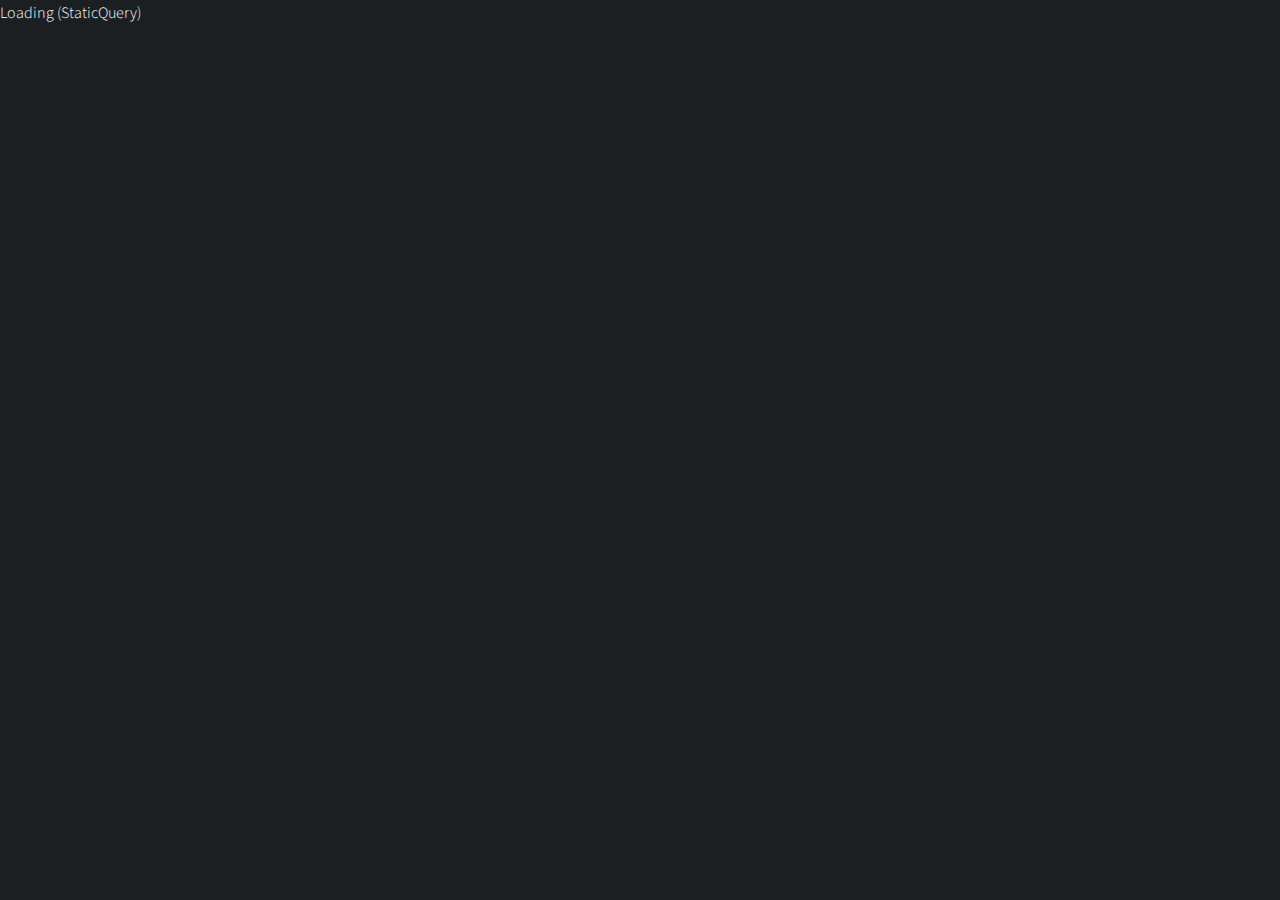
==== commit 4a29b720: "Updates" ====
--- a/index.html
+++ b/index.html
@@ -2,4 +2,4 @@
 /*!
  *  Font Awesome 4.7.0 by @davegandy - http://fontawesome.io - @fontawesome
  *  License - http://fontawesome.io/license (Font: SIL OFL 1.1, CSS: MIT License)
- */@font-face{font-family:FontAwesome;src:url(/static/fontawesome-webfont-674f50d287a8c48dc19ba404d20fe713.eot);src:url(/static/fontawesome-webfont-674f50d287a8c48dc19ba404d20fe713.eot?#iefix&v=4.7.0) format("embedded-opentype"),url(/static/fontawesome-webfont-af7ae505a9eed503f8b8e6982036873e.woff2) format("woff2"),url(/static/fontawesome-webfont-fee66e712a8a08eef5805a46892932ad.woff) format("woff"),url(/static/fontawesome-webfont-b06871f281fee6b241d60582ae9369b9.ttf) format("truetype"),url(/static/fontawesome-webfont-912ec66d7572ff821749319396470bde.svg#fontawesomeregular) format("svg");font-weight:400;font-style:normal}.fa{display:inline-block;font:normal normal normal 14px/1 FontAwesome;font-size:inherit;text-rendering:auto;-webkit-font-smoothing:antialiased;-moz-osx-font-smoothing:grayscale}.fa-lg{font-size:1.33333333em;line-height:.75em;vertical-align:-15%}.fa-2x{font-size:2em}.fa-3x{font-size:3em}.fa-4x{font-size:4em}.fa-5x{font-size:5em}.fa-fw{width:1.28571429em;text-align:center}.fa-ul{padding-left:0;margin-left:2.14285714em;list-style-type:none}.fa-ul>li{position:relative}.fa-li{position:absolute;left:-2.14285714em;width:2.14285714em;top:.14285714em;text-align:center}.fa-li.fa-lg{left:-1.85714286em}.fa-border{padding:.2em .25em .15em;border:.08em solid #eee;border-radius:.1em}.fa-pull-left{float:left}.fa-pull-right{float:right}.fa.fa-pull-left{margin-right:.3em}.fa.fa-pull-right{margin-left:.3em}.pull-right{float:right}.pull-left{float:left}.fa.pull-left{margin-right:.3em}.fa.pull-right{margin-left:.3em}.fa-spin{animation:fa-spin 2s linear infinite}.fa-pulse{animation:fa-spin 1s steps(8) infinite}@keyframes fa-spin{0%{transform:rotate(0deg)}to{transform:rotate(359deg)}}.fa-rotate-90{-ms-filter:"progid:DXImageTransform.Microsoft.BasicImage(rotation=1)";transform:rotate(90deg)}.fa-rotate-180{-ms-filter:"progid:DXImageTransform.Microsoft.BasicImage(rotation=2)";transform:rotate(180deg)}.fa-rotate-270{-ms-filter:"progid:DXImageTransform.Microsoft.BasicImage(rotation=3)";transform:rotate(270deg)}.fa-flip-horizontal{-ms-filter:"progid:DXImageTransform.Microsoft.BasicImage(rotation=0, mirror=1)";transform:scaleX(-1)}.fa-flip-vertical{-ms-filter:"progid:DXImageTransform.Microsoft.BasicImage(rotation=2, mirror=1)";transform:scaleY(-1)}:root .fa-flip-horizontal,:root .fa-flip-vertical,:root .fa-rotate-90,:root .fa-rotate-180,:root .fa-rotate-270{filter:none}.fa-stack{position:relative;display:inline-block;width:2em;height:2em;line-height:2em;vertical-align:middle}.fa-stack-1x,.fa-stack-2x{position:absolute;left:0;width:100%;text-align:center}.fa-stack-1x{line-height:inherit}.fa-stack-2x{font-size:2em}.fa-inverse{color:#fff}.fa-glass:before{content:"\F000"}.fa-music:before{content:"\F001"}.fa-search:before{content:"\F002"}.fa-envelope-o:before{content:"\F003"}.fa-heart:before{content:"\F004"}.fa-star:before{content:"\F005"}.fa-star-o:before{content:"\F006"}.fa-user:before{content:"\F007"}.fa-film:before{content:"\F008"}.fa-th-large:before{content:"\F009"}.fa-th:before{content:"\F00A"}.fa-th-list:before{content:"\F00B"}.fa-check:before{content:"\F00C"}.fa-close:before,.fa-remove:before,.fa-times:before{content:"\F00D"}.fa-search-plus:before{content:"\F00E"}.fa-search-minus:before{content:"\F010"}.fa-power-off:before{content:"\F011"}.fa-signal:before{content:"\F012"}.fa-cog:before,.fa-gear:before{content:"\F013"}.fa-trash-o:before{content:"\F014"}.fa-home:before{content:"\F015"}.fa-file-o:before{content:"\F016"}.fa-clock-o:before{content:"\F017"}.fa-road:before{content:"\F018"}.fa-download:before{content:"\F019"}.fa-arrow-circle-o-down:before{content:"\F01A"}.fa-arrow-circle-o-up:before{content:"\F01B"}.fa-inbox:before{content:"\F01C"}.fa-play-circle-o:before{content:"\F01D"}.fa-repeat:before,.fa-rotate-right:before{content:"\F01E"}.fa-refresh:before{content:"\F021"}.fa-list-alt:before{content:"\F022"}.fa-lock:before{content:"\F023"}.fa-flag:before{content:"\F024"}.fa-headphones:before{content:"\F025"}.fa-volume-off:before{content:"\F026"}.fa-volume-down:before{content:"\F027"}.fa-volume-up:before{content:"\F028"}.fa-qrcode:before{content:"\F029"}.fa-barcode:before{content:"\F02A"}.fa-tag:before{content:"\F02B"}.fa-tags:before{content:"\F02C"}.fa-book:before{content:"\F02D"}.fa-bookmark:before{content:"\F02E"}.fa-print:before{content:"\F02F"}.fa-camera:before{content:"\F030"}.fa-font:before{content:"\F031"}.fa-bold:before{content:"\F032"}.fa-italic:before{content:"\F033"}.fa-text-height:before{content:"\F034"}.fa-text-width:before{content:"\F035"}.fa-align-left:before{content:"\F036"}.fa-align-center:before{content:"\F037"}.fa-align-right:before{content:"\F038"}.fa-align-justify:before{content:"\F039"}.fa-list:before{content:"\F03A"}.fa-dedent:before,.fa-outdent:before{content:"\F03B"}.fa-indent:before{content:"\F03C"}.fa-video-camera:before{content:"\F03D"}.fa-image:before,.fa-photo:before,.fa-picture-o:before{content:"\F03E"}.fa-pencil:before{content:"\F040"}.fa-map-marker:before{content:"\F041"}.fa-adjust:before{content:"\F042"}.fa-tint:before{content:"\F043"}.fa-edit:before,.fa-pencil-square-o:before{content:"\F044"}.fa-share-square-o:before{content:"\F045"}.fa-check-square-o:before{content:"\F046"}.fa-arrows:before{content:"\F047"}.fa-step-backward:before{content:"\F048"}.fa-fast-backward:before{content:"\F049"}.fa-backward:before{content:"\F04A"}.fa-play:before{content:"\F04B"}.fa-pause:before{content:"\F04C"}.fa-stop:before{content:"\F04D"}.fa-forward:before{content:"\F04E"}.fa-fast-forward:before{content:"\F050"}.fa-step-forward:before{content:"\F051"}.fa-eject:before{content:"\F052"}.fa-chevron-left:before{content:"\F053"}.fa-chevron-right:before{content:"\F054"}.fa-plus-circle:before{content:"\F055"}.fa-minus-circle:before{content:"\F056"}.fa-times-circle:before{content:"\F057"}.fa-check-circle:before{content:"\F058"}.fa-question-circle:before{content:"\F059"}.fa-info-circle:before{content:"\F05A"}.fa-crosshairs:before{content:"\F05B"}.fa-times-circle-o:before{content:"\F05C"}.fa-check-circle-o:before{content:"\F05D"}.fa-ban:before{content:"\F05E"}.fa-arrow-left:before{content:"\F060"}.fa-arrow-right:before{content:"\F061"}.fa-arrow-up:before{content:"\F062"}.fa-arrow-down:before{content:"\F063"}.fa-mail-forward:before,.fa-share:before{content:"\F064"}.fa-expand:before{content:"\F065"}.fa-compress:before{content:"\F066"}.fa-plus:before{content:"\F067"}.fa-minus:before{content:"\F068"}.fa-asterisk:before{content:"\F069"}.fa-exclamation-circle:before{content:"\F06A"}.fa-gift:before{content:"\F06B"}.fa-leaf:before{content:"\F06C"}.fa-fire:before{content:"\F06D"}.fa-eye:before{content:"\F06E"}.fa-eye-slash:before{content:"\F070"}.fa-exclamation-triangle:before,.fa-warning:before{content:"\F071"}.fa-plane:before{content:"\F072"}.fa-calendar:before{content:"\F073"}.fa-random:before{content:"\F074"}.fa-comment:before{content:"\F075"}.fa-magnet:before{content:"\F076"}.fa-chevron-up:before{content:"\F077"}.fa-chevron-down:before{content:"\F078"}.fa-retweet:before{content:"\F079"}.fa-shopping-cart:before{content:"\F07A"}.fa-folder:before{content:"\F07B"}.fa-folder-open:before{content:"\F07C"}.fa-arrows-v:before{content:"\F07D"}.fa-arrows-h:before{content:"\F07E"}.fa-bar-chart-o:before,.fa-bar-chart:before{content:"\F080"}.fa-twitter-square:before{content:"\F081"}.fa-facebook-square:before{content:"\F082"}.fa-camera-retro:before{content:"\F083"}.fa-key:before{content:"\F084"}.fa-cogs:before,.fa-gears:before{content:"\F085"}.fa-comments:before{content:"\F086"}.fa-thumbs-o-up:before{content:"\F087"}.fa-thumbs-o-down:before{content:"\F088"}.fa-star-half:before{content:"\F089"}.fa-heart-o:before{content:"\F08A"}.fa-sign-out:before{content:"\F08B"}.fa-linkedin-square:before{content:"\F08C"}.fa-thumb-tack:before{content:"\F08D"}.fa-external-link:before{content:"\F08E"}.fa-sign-in:before{content:"\F090"}.fa-trophy:before{content:"\F091"}.fa-github-square:before{content:"\F092"}.fa-upload:before{content:"\F093"}.fa-lemon-o:before{content:"\F094"}.fa-phone:before{content:"\F095"}.fa-square-o:before{content:"\F096"}.fa-bookmark-o:before{content:"\F097"}.fa-phone-square:before{content:"\F098"}.fa-twitter:before{content:"\F099"}.fa-facebook-f:before,.fa-facebook:before{content:"\F09A"}.fa-github:before{content:"\F09B"}.fa-unlock:before{content:"\F09C"}.fa-credit-card:before{content:"\F09D"}.fa-feed:before,.fa-rss:before{content:"\F09E"}.fa-hdd-o:before{content:"\F0A0"}.fa-bullhorn:before{content:"\F0A1"}.fa-bell:before{content:"\F0F3"}.fa-certificate:before{content:"\F0A3"}.fa-hand-o-right:before{content:"\F0A4"}.fa-hand-o-left:before{content:"\F0A5"}.fa-hand-o-up:before{content:"\F0A6"}.fa-hand-o-down:before{content:"\F0A7"}.fa-arrow-circle-left:before{content:"\F0A8"}.fa-arrow-circle-right:before{content:"\F0A9"}.fa-arrow-circle-up:before{content:"\F0AA"}.fa-arrow-circle-down:before{content:"\F0AB"}.fa-globe:before{content:"\F0AC"}.fa-wrench:before{content:"\F0AD"}.fa-tasks:before{content:"\F0AE"}.fa-filter:before{content:"\F0B0"}.fa-briefcase:before{content:"\F0B1"}.fa-arrows-alt:before{content:"\F0B2"}.fa-group:before,.fa-users:before{content:"\F0C0"}.fa-chain:before,.fa-link:before{content:"\F0C1"}.fa-cloud:before{content:"\F0C2"}.fa-flask:before{content:"\F0C3"}.fa-cut:before,.fa-scissors:before{content:"\F0C4"}.fa-copy:before,.fa-files-o:before{content:"\F0C5"}.fa-paperclip:before{content:"\F0C6"}.fa-floppy-o:before,.fa-save:before{content:"\F0C7"}.fa-square:before{content:"\F0C8"}.fa-bars:before,.fa-navicon:before,.fa-reorder:before{content:"\F0C9"}.fa-list-ul:before{content:"\F0CA"}.fa-list-ol:before{content:"\F0CB"}.fa-strikethrough:before{content:"\F0CC"}.fa-underline:before{content:"\F0CD"}.fa-table:before{content:"\F0CE"}.fa-magic:before{content:"\F0D0"}.fa-truck:before{content:"\F0D1"}.fa-pinterest:before{content:"\F0D2"}.fa-pinterest-square:before{content:"\F0D3"}.fa-google-plus-square:before{content:"\F0D4"}.fa-google-plus:before{content:"\F0D5"}.fa-money:before{content:"\F0D6"}.fa-caret-down:before{content:"\F0D7"}.fa-caret-up:before{content:"\F0D8"}.fa-caret-left:before{content:"\F0D9"}.fa-caret-right:before{content:"\F0DA"}.fa-columns:before{content:"\F0DB"}.fa-sort:before,.fa-unsorted:before{content:"\F0DC"}.fa-sort-desc:before,.fa-sort-down:before{content:"\F0DD"}.fa-sort-asc:before,.fa-sort-up:before{content:"\F0DE"}.fa-envelope:before{content:"\F0E0"}.fa-linkedin:before{content:"\F0E1"}.fa-rotate-left:before,.fa-undo:before{content:"\F0E2"}.fa-gavel:before,.fa-legal:before{content:"\F0E3"}.fa-dashboard:before,.fa-tachometer:before{content:"\F0E4"}.fa-comment-o:before{content:"\F0E5"}.fa-comments-o:before{content:"\F0E6"}.fa-bolt:before,.fa-flash:before{content:"\F0E7"}.fa-sitemap:before{content:"\F0E8"}.fa-umbrella:before{content:"\F0E9"}.fa-clipboard:before,.fa-paste:before{content:"\F0EA"}.fa-lightbulb-o:before{content:"\F0EB"}.fa-exchange:before{content:"\F0EC"}.fa-cloud-download:before{content:"\F0ED"}.fa-cloud-upload:before{content:"\F0EE"}.fa-user-md:before{content:"\F0F0"}.fa-stethoscope:before{content:"\F0F1"}.fa-suitcase:before{content:"\F0F2"}.fa-bell-o:before{content:"\F0A2"}.fa-coffee:before{content:"\F0F4"}.fa-cutlery:before{content:"\F0F5"}.fa-file-text-o:before{content:"\F0F6"}.fa-building-o:before{content:"\F0F7"}.fa-hospital-o:before{content:"\F0F8"}.fa-ambulance:before{content:"\F0F9"}.fa-medkit:before{content:"\F0FA"}.fa-fighter-jet:before{content:"\F0FB"}.fa-beer:before{content:"\F0FC"}.fa-h-square:before{content:"\F0FD"}.fa-plus-square:before{content:"\F0FE"}.fa-angle-double-left:before{content:"\F100"}.fa-angle-double-right:before{content:"\F101"}.fa-angle-double-up:before{content:"\F102"}.fa-angle-double-down:before{content:"\F103"}.fa-angle-left:before{content:"\F104"}.fa-angle-right:before{content:"\F105"}.fa-angle-up:before{content:"\F106"}.fa-angle-down:before{content:"\F107"}.fa-desktop:before{content:"\F108"}.fa-laptop:before{content:"\F109"}.fa-tablet:before{content:"\F10A"}.fa-mobile-phone:before,.fa-mobile:before{content:"\F10B"}.fa-circle-o:before{content:"\F10C"}.fa-quote-left:before{content:"\F10D"}.fa-quote-right:before{content:"\F10E"}.fa-spinner:before{content:"\F110"}.fa-circle:before{content:"\F111"}.fa-mail-reply:before,.fa-reply:before{content:"\F112"}.fa-github-alt:before{content:"\F113"}.fa-folder-o:before{content:"\F114"}.fa-folder-open-o:before{content:"\F115"}.fa-smile-o:before{content:"\F118"}.fa-frown-o:before{content:"\F119"}.fa-meh-o:before{content:"\F11A"}.fa-gamepad:before{content:"\F11B"}.fa-keyboard-o:before{content:"\F11C"}.fa-flag-o:before{content:"\F11D"}.fa-flag-checkered:before{content:"\F11E"}.fa-terminal:before{content:"\F120"}.fa-code:before{content:"\F121"}.fa-mail-reply-all:before,.fa-reply-all:before{content:"\F122"}.fa-star-half-empty:before,.fa-star-half-full:before,.fa-star-half-o:before{content:"\F123"}.fa-location-arrow:before{content:"\F124"}.fa-crop:before{content:"\F125"}.fa-code-fork:before{content:"\F126"}.fa-chain-broken:before,.fa-unlink:before{content:"\F127"}.fa-question:before{content:"\F128"}.fa-info:before{content:"\F129"}.fa-exclamation:before{content:"\F12A"}.fa-superscript:before{content:"\F12B"}.fa-subscript:before{content:"\F12C"}.fa-eraser:before{content:"\F12D"}.fa-puzzle-piece:before{content:"\F12E"}.fa-microphone:before{content:"\F130"}.fa-microphone-slash:before{content:"\F131"}.fa-shield:before{content:"\F132"}.fa-calendar-o:before{content:"\F133"}.fa-fire-extinguisher:before{content:"\F134"}.fa-rocket:before{content:"\F135"}.fa-maxcdn:before{content:"\F136"}.fa-chevron-circle-left:before{content:"\F137"}.fa-chevron-circle-right:before{content:"\F138"}.fa-chevron-circle-up:before{content:"\F139"}.fa-chevron-circle-down:before{content:"\F13A"}.fa-html5:before{content:"\F13B"}.fa-css3:before{content:"\F13C"}.fa-anchor:before{content:"\F13D"}.fa-unlock-alt:before{content:"\F13E"}.fa-bullseye:before{content:"\F140"}.fa-ellipsis-h:before{content:"\F141"}.fa-ellipsis-v:before{content:"\F142"}.fa-rss-square:before{content:"\F143"}.fa-play-circle:before{content:"\F144"}.fa-ticket:before{content:"\F145"}.fa-minus-square:before{content:"\F146"}.fa-minus-square-o:before{content:"\F147"}.fa-level-up:before{content:"\F148"}.fa-level-down:before{content:"\F149"}.fa-check-square:before{content:"\F14A"}.fa-pencil-square:before{content:"\F14B"}.fa-external-link-square:before{content:"\F14C"}.fa-share-square:before{content:"\F14D"}.fa-compass:before{content:"\F14E"}.fa-caret-square-o-down:before,.fa-toggle-down:before{content:"\F150"}.fa-caret-square-o-up:before,.fa-toggle-up:before{content:"\F151"}.fa-caret-square-o-right:before,.fa-toggle-right:before{content:"\F152"}.fa-eur:before,.fa-euro:before{content:"\F153"}.fa-gbp:before{content:"\F154"}.fa-dollar:before,.fa-usd:before{content:"\F155"}.fa-inr:before,.fa-rupee:before{content:"\F156"}.fa-cny:before,.fa-jpy:before,.fa-rmb:before,.fa-yen:before{content:"\F157"}.fa-rouble:before,.fa-rub:before,.fa-ruble:before{content:"\F158"}.fa-krw:before,.fa-won:before{content:"\F159"}.fa-bitcoin:before,.fa-btc:before{content:"\F15A"}.fa-file:before{content:"\F15B"}.fa-file-text:before{content:"\F15C"}.fa-sort-alpha-asc:before{content:"\F15D"}.fa-sort-alpha-desc:before{content:"\F15E"}.fa-sort-amount-asc:before{content:"\F160"}.fa-sort-amount-desc:before{content:"\F161"}.fa-sort-numeric-asc:before{content:"\F162"}.fa-sort-numeric-desc:before{content:"\F163"}.fa-thumbs-up:before{content:"\F164"}.fa-thumbs-down:before{content:"\F165"}.fa-youtube-square:before{content:"\F166"}.fa-youtube:before{content:"\F167"}.fa-xing:before{content:"\F168"}.fa-xing-square:before{content:"\F169"}.fa-youtube-play:before{content:"\F16A"}.fa-dropbox:before{content:"\F16B"}.fa-stack-overflow:before{content:"\F16C"}.fa-instagram:before{content:"\F16D"}.fa-flickr:before{content:"\F16E"}.fa-adn:before{content:"\F170"}.fa-bitbucket:before{content:"\F171"}.fa-bitbucket-square:before{content:"\F172"}.fa-tumblr:before{content:"\F173"}.fa-tumblr-square:before{content:"\F174"}.fa-long-arrow-down:before{content:"\F175"}.fa-long-arrow-up:before{content:"\F176"}.fa-long-arrow-left:before{content:"\F177"}.fa-long-arrow-right:before{content:"\F178"}.fa-apple:before{content:"\F179"}.fa-windows:before{content:"\F17A"}.fa-android:before{content:"\F17B"}.fa-linux:before{content:"\F17C"}.fa-dribbble:before{content:"\F17D"}.fa-skype:before{content:"\F17E"}.fa-foursquare:before{content:"\F180"}.fa-trello:before{content:"\F181"}.fa-female:before{content:"\F182"}.fa-male:before{content:"\F183"}.fa-gittip:before,.fa-gratipay:before{content:"\F184"}.fa-sun-o:before{content:"\F185"}.fa-moon-o:before{content:"\F186"}.fa-archive:before{content:"\F187"}.fa-bug:before{content:"\F188"}.fa-vk:before{content:"\F189"}.fa-weibo:before{content:"\F18A"}.fa-renren:before{content:"\F18B"}.fa-pagelines:before{content:"\F18C"}.fa-stack-exchange:before{content:"\F18D"}.fa-arrow-circle-o-right:before{content:"\F18E"}.fa-arrow-circle-o-left:before{content:"\F190"}.fa-caret-square-o-left:before,.fa-toggle-left:before{content:"\F191"}.fa-dot-circle-o:before{content:"\F192"}.fa-wheelchair:before{content:"\F193"}.fa-vimeo-square:before{content:"\F194"}.fa-try:before,.fa-turkish-lira:before{content:"\F195"}.fa-plus-square-o:before{content:"\F196"}.fa-space-shuttle:before{content:"\F197"}.fa-slack:before{content:"\F198"}.fa-envelope-square:before{content:"\F199"}.fa-wordpress:before{content:"\F19A"}.fa-openid:before{content:"\F19B"}.fa-bank:before,.fa-institution:before,.fa-university:before{content:"\F19C"}.fa-graduation-cap:before,.fa-mortar-board:before{content:"\F19D"}.fa-yahoo:before{content:"\F19E"}.fa-google:before{content:"\F1A0"}.fa-reddit:before{content:"\F1A1"}.fa-reddit-square:before{content:"\F1A2"}.fa-stumbleupon-circle:before{content:"\F1A3"}.fa-stumbleupon:before{content:"\F1A4"}.fa-delicious:before{content:"\F1A5"}.fa-digg:before{content:"\F1A6"}.fa-pied-piper-pp:before{content:"\F1A7"}.fa-pied-piper-alt:before{content:"\F1A8"}.fa-drupal:before{content:"\F1A9"}.fa-joomla:before{content:"\F1AA"}.fa-language:before{content:"\F1AB"}.fa-fax:before{content:"\F1AC"}.fa-building:before{content:"\F1AD"}.fa-child:before{content:"\F1AE"}.fa-paw:before{content:"\F1B0"}.fa-spoon:before{content:"\F1B1"}.fa-cube:before{content:"\F1B2"}.fa-cubes:before{content:"\F1B3"}.fa-behance:before{content:"\F1B4"}.fa-behance-square:before{content:"\F1B5"}.fa-steam:before{content:"\F1B6"}.fa-steam-square:before{content:"\F1B7"}.fa-recycle:before{content:"\F1B8"}.fa-automobile:before,.fa-car:before{content:"\F1B9"}.fa-cab:before,.fa-taxi:before{content:"\F1BA"}.fa-tree:before{content:"\F1BB"}.fa-spotify:before{content:"\F1BC"}.fa-deviantart:before{content:"\F1BD"}.fa-soundcloud:before{content:"\F1BE"}.fa-database:before{content:"\F1C0"}.fa-file-pdf-o:before{content:"\F1C1"}.fa-file-word-o:before{content:"\F1C2"}.fa-file-excel-o:before{content:"\F1C3"}.fa-file-powerpoint-o:before{content:"\F1C4"}.fa-file-image-o:before,.fa-file-photo-o:before,.fa-file-picture-o:before{content:"\F1C5"}.fa-file-archive-o:before,.fa-file-zip-o:before{content:"\F1C6"}.fa-file-audio-o:before,.fa-file-sound-o:before{content:"\F1C7"}.fa-file-movie-o:before,.fa-file-video-o:before{content:"\F1C8"}.fa-file-code-o:before{content:"\F1C9"}.fa-vine:before{content:"\F1CA"}.fa-codepen:before{content:"\F1CB"}.fa-jsfiddle:before{content:"\F1CC"}.fa-life-bouy:before,.fa-life-buoy:before,.fa-life-ring:before,.fa-life-saver:before,.fa-support:before{content:"\F1CD"}.fa-circle-o-notch:before{content:"\F1CE"}.fa-ra:before,.fa-rebel:before,.fa-resistance:before{content:"\F1D0"}.fa-empire:before,.fa-ge:before{content:"\F1D1"}.fa-git-square:before{content:"\F1D2"}.fa-git:before{content:"\F1D3"}.fa-hacker-news:before,.fa-y-combinator-square:before,.fa-yc-square:before{content:"\F1D4"}.fa-tencent-weibo:before{content:"\F1D5"}.fa-qq:before{content:"\F1D6"}.fa-wechat:before,.fa-weixin:before{content:"\F1D7"}.fa-paper-plane:before,.fa-send:before{content:"\F1D8"}.fa-paper-plane-o:before,.fa-send-o:before{content:"\F1D9"}.fa-history:before{content:"\F1DA"}.fa-circle-thin:before{content:"\F1DB"}.fa-header:before{content:"\F1DC"}.fa-paragraph:before{content:"\F1DD"}.fa-sliders:before{content:"\F1DE"}.fa-share-alt:before{content:"\F1E0"}.fa-share-alt-square:before{content:"\F1E1"}.fa-bomb:before{content:"\F1E2"}.fa-futbol-o:before,.fa-soccer-ball-o:before{content:"\F1E3"}.fa-tty:before{content:"\F1E4"}.fa-binoculars:before{content:"\F1E5"}.fa-plug:before{content:"\F1E6"}.fa-slideshare:before{content:"\F1E7"}.fa-twitch:before{content:"\F1E8"}.fa-yelp:before{content:"\F1E9"}.fa-newspaper-o:before{content:"\F1EA"}.fa-wifi:before{content:"\F1EB"}.fa-calculator:before{content:"\F1EC"}.fa-paypal:before{content:"\F1ED"}.fa-google-wallet:before{content:"\F1EE"}.fa-cc-visa:before{content:"\F1F0"}.fa-cc-mastercard:before{content:"\F1F1"}.fa-cc-discover:before{content:"\F1F2"}.fa-cc-amex:before{content:"\F1F3"}.fa-cc-paypal:before{content:"\F1F4"}.fa-cc-stripe:before{content:"\F1F5"}.fa-bell-slash:before{content:"\F1F6"}.fa-bell-slash-o:before{content:"\F1F7"}.fa-trash:before{content:"\F1F8"}.fa-copyright:before{content:"\F1F9"}.fa-at:before{content:"\F1FA"}.fa-eyedropper:before{content:"\F1FB"}.fa-paint-brush:before{content:"\F1FC"}.fa-birthday-cake:before{content:"\F1FD"}.fa-area-chart:before{content:"\F1FE"}.fa-pie-chart:before{content:"\F200"}.fa-line-chart:before{content:"\F201"}.fa-lastfm:before{content:"\F202"}.fa-lastfm-square:before{content:"\F203"}.fa-toggle-off:before{content:"\F204"}.fa-toggle-on:before{content:"\F205"}.fa-bicycle:before{content:"\F206"}.fa-bus:before{content:"\F207"}.fa-ioxhost:before{content:"\F208"}.fa-angellist:before{content:"\F209"}.fa-cc:before{content:"\F20A"}.fa-ils:before,.fa-shekel:before,.fa-sheqel:before{content:"\F20B"}.fa-meanpath:before{content:"\F20C"}.fa-buysellads:before{content:"\F20D"}.fa-connectdevelop:before{content:"\F20E"}.fa-dashcube:before{content:"\F210"}.fa-forumbee:before{content:"\F211"}.fa-leanpub:before{content:"\F212"}.fa-sellsy:before{content:"\F213"}.fa-shirtsinbulk:before{content:"\F214"}.fa-simplybuilt:before{content:"\F215"}.fa-skyatlas:before{content:"\F216"}.fa-cart-plus:before{content:"\F217"}.fa-cart-arrow-down:before{content:"\F218"}.fa-diamond:before{content:"\F219"}.fa-ship:before{content:"\F21A"}.fa-user-secret:before{content:"\F21B"}.fa-motorcycle:before{content:"\F21C"}.fa-street-view:before{content:"\F21D"}.fa-heartbeat:before{content:"\F21E"}.fa-venus:before{content:"\F221"}.fa-mars:before{content:"\F222"}.fa-mercury:before{content:"\F223"}.fa-intersex:before,.fa-transgender:before{content:"\F224"}.fa-transgender-alt:before{content:"\F225"}.fa-venus-double:before{content:"\F226"}.fa-mars-double:before{content:"\F227"}.fa-venus-mars:before{content:"\F228"}.fa-mars-stroke:before{content:"\F229"}.fa-mars-stroke-v:before{content:"\F22A"}.fa-mars-stroke-h:before{content:"\F22B"}.fa-neuter:before{content:"\F22C"}.fa-genderless:before{content:"\F22D"}.fa-facebook-official:before{content:"\F230"}.fa-pinterest-p:before{content:"\F231"}.fa-whatsapp:before{content:"\F232"}.fa-server:before{content:"\F233"}.fa-user-plus:before{content:"\F234"}.fa-user-times:before{content:"\F235"}.fa-bed:before,.fa-hotel:before{content:"\F236"}.fa-viacoin:before{content:"\F237"}.fa-train:before{content:"\F238"}.fa-subway:before{content:"\F239"}.fa-medium:before{content:"\F23A"}.fa-y-combinator:before,.fa-yc:before{content:"\F23B"}.fa-optin-monster:before{content:"\F23C"}.fa-opencart:before{content:"\F23D"}.fa-expeditedssl:before{content:"\F23E"}.fa-battery-4:before,.fa-battery-full:before,.fa-battery:before{content:"\F240"}.fa-battery-3:before,.fa-battery-three-quarters:before{content:"\F241"}.fa-battery-2:before,.fa-battery-half:before{content:"\F242"}.fa-battery-1:before,.fa-battery-quarter:before{content:"\F243"}.fa-battery-0:before,.fa-battery-empty:before{content:"\F244"}.fa-mouse-pointer:before{content:"\F245"}.fa-i-cursor:before{content:"\F246"}.fa-object-group:before{content:"\F247"}.fa-object-ungroup:before{content:"\F248"}.fa-sticky-note:before{content:"\F249"}.fa-sticky-note-o:before{content:"\F24A"}.fa-cc-jcb:before{content:"\F24B"}.fa-cc-diners-club:before{content:"\F24C"}.fa-clone:before{content:"\F24D"}.fa-balance-scale:before{content:"\F24E"}.fa-hourglass-o:before{content:"\F250"}.fa-hourglass-1:before,.fa-hourglass-start:before{content:"\F251"}.fa-hourglass-2:before,.fa-hourglass-half:before{content:"\F252"}.fa-hourglass-3:before,.fa-hourglass-end:before{content:"\F253"}.fa-hourglass:before{content:"\F254"}.fa-hand-grab-o:before,.fa-hand-rock-o:before{content:"\F255"}.fa-hand-paper-o:before,.fa-hand-stop-o:before{content:"\F256"}.fa-hand-scissors-o:before{content:"\F257"}.fa-hand-lizard-o:before{content:"\F258"}.fa-hand-spock-o:before{content:"\F259"}.fa-hand-pointer-o:before{content:"\F25A"}.fa-hand-peace-o:before{content:"\F25B"}.fa-trademark:before{content:"\F25C"}.fa-registered:before{content:"\F25D"}.fa-creative-commons:before{content:"\F25E"}.fa-gg:before{content:"\F260"}.fa-gg-circle:before{content:"\F261"}.fa-tripadvisor:before{content:"\F262"}.fa-odnoklassniki:before{content:"\F263"}.fa-odnoklassniki-square:before{content:"\F264"}.fa-get-pocket:before{content:"\F265"}.fa-wikipedia-w:before{content:"\F266"}.fa-safari:before{content:"\F267"}.fa-chrome:before{content:"\F268"}.fa-firefox:before{content:"\F269"}.fa-opera:before{content:"\F26A"}.fa-internet-explorer:before{content:"\F26B"}.fa-television:before,.fa-tv:before{content:"\F26C"}.fa-contao:before{content:"\F26D"}.fa-500px:before{content:"\F26E"}.fa-amazon:before{content:"\F270"}.fa-calendar-plus-o:before{content:"\F271"}.fa-calendar-minus-o:before{content:"\F272"}.fa-calendar-times-o:before{content:"\F273"}.fa-calendar-check-o:before{content:"\F274"}.fa-industry:before{content:"\F275"}.fa-map-pin:before{content:"\F276"}.fa-map-signs:before{content:"\F277"}.fa-map-o:before{content:"\F278"}.fa-map:before{content:"\F279"}.fa-commenting:before{content:"\F27A"}.fa-commenting-o:before{content:"\F27B"}.fa-houzz:before{content:"\F27C"}.fa-vimeo:before{content:"\F27D"}.fa-black-tie:before{content:"\F27E"}.fa-fonticons:before{content:"\F280"}.fa-reddit-alien:before{content:"\F281"}.fa-edge:before{content:"\F282"}.fa-credit-card-alt:before{content:"\F283"}.fa-codiepie:before{content:"\F284"}.fa-modx:before{content:"\F285"}.fa-fort-awesome:before{content:"\F286"}.fa-usb:before{content:"\F287"}.fa-product-hunt:before{content:"\F288"}.fa-mixcloud:before{content:"\F289"}.fa-scribd:before{content:"\F28A"}.fa-pause-circle:before{content:"\F28B"}.fa-pause-circle-o:before{content:"\F28C"}.fa-stop-circle:before{content:"\F28D"}.fa-stop-circle-o:before{content:"\F28E"}.fa-shopping-bag:before{content:"\F290"}.fa-shopping-basket:before{content:"\F291"}.fa-hashtag:before{content:"\F292"}.fa-bluetooth:before{content:"\F293"}.fa-bluetooth-b:before{content:"\F294"}.fa-percent:before{content:"\F295"}.fa-gitlab:before{content:"\F296"}.fa-wpbeginner:before{content:"\F297"}.fa-wpforms:before{content:"\F298"}.fa-envira:before{content:"\F299"}.fa-universal-access:before{content:"\F29A"}.fa-wheelchair-alt:before{content:"\F29B"}.fa-question-circle-o:before{content:"\F29C"}.fa-blind:before{content:"\F29D"}.fa-audio-description:before{content:"\F29E"}.fa-volume-control-phone:before{content:"\F2A0"}.fa-braille:before{content:"\F2A1"}.fa-assistive-listening-systems:before{content:"\F2A2"}.fa-american-sign-language-interpreting:before,.fa-asl-interpreting:before{content:"\F2A3"}.fa-deaf:before,.fa-deafness:before,.fa-hard-of-hearing:before{content:"\F2A4"}.fa-glide:before{content:"\F2A5"}.fa-glide-g:before{content:"\F2A6"}.fa-sign-language:before,.fa-signing:before{content:"\F2A7"}.fa-low-vision:before{content:"\F2A8"}.fa-viadeo:before{content:"\F2A9"}.fa-viadeo-square:before{content:"\F2AA"}.fa-snapchat:before{content:"\F2AB"}.fa-snapchat-ghost:before{content:"\F2AC"}.fa-snapchat-square:before{content:"\F2AD"}.fa-pied-piper:before{content:"\F2AE"}.fa-first-order:before{content:"\F2B0"}.fa-yoast:before{content:"\F2B1"}.fa-themeisle:before{content:"\F2B2"}.fa-google-plus-circle:before,.fa-google-plus-official:before{content:"\F2B3"}.fa-fa:before,.fa-font-awesome:before{content:"\F2B4"}.fa-handshake-o:before{content:"\F2B5"}.fa-envelope-open:before{content:"\F2B6"}.fa-envelope-open-o:before{content:"\F2B7"}.fa-linode:before{content:"\F2B8"}.fa-address-book:before{content:"\F2B9"}.fa-address-book-o:before{content:"\F2BA"}.fa-address-card:before,.fa-vcard:before{content:"\F2BB"}.fa-address-card-o:before,.fa-vcard-o:before{content:"\F2BC"}.fa-user-circle:before{content:"\F2BD"}.fa-user-circle-o:before{content:"\F2BE"}.fa-user-o:before{content:"\F2C0"}.fa-id-badge:before{content:"\F2C1"}.fa-drivers-license:before,.fa-id-card:before{content:"\F2C2"}.fa-drivers-license-o:before,.fa-id-card-o:before{content:"\F2C3"}.fa-quora:before{content:"\F2C4"}.fa-free-code-camp:before{content:"\F2C5"}.fa-telegram:before{content:"\F2C6"}.fa-thermometer-4:before,.fa-thermometer-full:before,.fa-thermometer:before{content:"\F2C7"}.fa-thermometer-3:before,.fa-thermometer-three-quarters:before{content:"\F2C8"}.fa-thermometer-2:before,.fa-thermometer-half:before{content:"\F2C9"}.fa-thermometer-1:before,.fa-thermometer-quarter:before{content:"\F2CA"}.fa-thermometer-0:before,.fa-thermometer-empty:before{content:"\F2CB"}.fa-shower:before{content:"\F2CC"}.fa-bath:before,.fa-bathtub:before,.fa-s15:before{content:"\F2CD"}.fa-podcast:before{content:"\F2CE"}.fa-window-maximize:before{content:"\F2D0"}.fa-window-minimize:before{content:"\F2D1"}.fa-window-restore:before{content:"\F2D2"}.fa-times-rectangle:before,.fa-window-close:before{content:"\F2D3"}.fa-times-rectangle-o:before,.fa-window-close-o:before{content:"\F2D4"}.fa-bandcamp:before{content:"\F2D5"}.fa-grav:before{content:"\F2D6"}.fa-etsy:before{content:"\F2D7"}.fa-imdb:before{content:"\F2D8"}.fa-ravelry:before{content:"\F2D9"}.fa-eercast:before{content:"\F2DA"}.fa-microchip:before{content:"\F2DB"}.fa-snowflake-o:before{content:"\F2DC"}.fa-superpowers:before{content:"\F2DD"}.fa-wpexplorer:before{content:"\F2DE"}.fa-meetup:before{content:"\F2E0"}.sr-only{position:absolute;width:1px;height:1px;padding:0;margin:-1px;overflow:hidden;clip:rect(0,0,0,0);border:0}.sr-only-focusable:active,.sr-only-focusable:focus{position:static;width:auto;height:auto;margin:0;overflow:visible;clip:auto}a,abbr,acronym,address,applet,article,aside,audio,b,big,blockquote,body,canvas,caption,center,cite,code,dd,del,details,dfn,div,dl,dt,em,embed,fieldset,figcaption,figure,footer,form,h1,h2,h3,h4,h5,h6,header,hgroup,html,i,iframe,img,ins,kbd,label,legend,li,mark,menu,nav,object,ol,output,p,pre,q,ruby,s,samp,section,small,span,strike,strong,sub,summary,sup,table,tbody,td,tfoot,th,thead,time,tr,tt,u,ul,var,video{margin:0;padding:0;border:0;font-size:100%;font:inherit;vertical-align:baseline}article,aside,details,figcaption,figure,footer,header,hgroup,menu,nav,section{display:block}body{line-height:1}ol,ul{list-style:none}blockquote,q{quotes:none}blockquote:after,blockquote:before,q:after,q:before{content:"";content:none}table{border-collapse:collapse;border-spacing:0}body{-webkit-text-size-adjust:none}*,:after,:before{box-sizing:border-box}@-ms-viewport{width:device-width}@media screen and (max-width:480px){body,html{min-width:320px}}body{background:#1b1f22}body .body.is-loading *,body .body.is-loading :after,body .body.is-loading :before,body.is-loading *,body.is-loading :after,body.is-loading :before,body.is-switching *,body.is-switching :after,body.is-switching :before{animation:none!important;transition:none!important;transition-delay:none!important}html{font-size:16pt}@media screen and (max-width:1680px){html{font-size:12pt}}@media screen and (max-width:736px){html{font-size:11pt}}@media screen and (max-width:360px){html{font-size:10pt}}body,input,select,textarea{color:#fff;font-family:Source Sans Pro,sans-serif;font-weight:300;font-size:1rem;line-height:1.65}a{transition:color .2s ease-in-out,background-color .2s ease-in-out,border-bottom-color .2s ease-in-out;border-bottom:1px dotted hsla(0,0%,100%,.5);text-decoration:none;color:inherit}a:hover{border-bottom-color:transparent}b,strong{color:#fff;font-weight:600}em,i{font-style:italic}p{margin:0 0 2rem}h1,h2,h3,h4,h5,h6{color:#fff;font-weight:600;line-height:1.5;margin:0 0 1rem;text-transform:uppercase;letter-spacing:.2rem}h1 a,h2 a,h3 a,h4 a,h5 a,h6 a{color:inherit;text-decoration:none}h1.major,h2.major,h3.major,h4.major,h5.major,h6.major{border-bottom:1px solid #fff;width:-webkit-max-content;width:-ms-max-content;width:max-content;padding-bottom:.5rem;margin:0 0 2rem}h1{font-size:2.25rem;line-height:1.3}h1,h2{letter-spacing:.5rem}h2{font-size:1.5rem;line-height:1.4}h3{font-size:1rem}h4{font-size:.8rem}h5{font-size:.7rem}h6{font-size:.6rem}@media screen and (max-width:736px){h1{font-size:1.75rem;line-height:1.4}h2{font-size:1.25em;line-height:1.5}}sub{top:.5rem}sub,sup{font-size:.8rem;position:relative}sup{top:-.5rem}blockquote{border-left:4px solid #fff;font-style:italic;margin:0 0 2rem;padding:.5rem 0 .5rem 2rem}code{background:hsla(0,0%,100%,.075);border-radius:4px;margin:0 .25rem;padding:.25rem .65rem}code,pre{font-family:Courier New,monospace;font-size:.9rem}pre{-webkit-overflow-scrolling:touch;margin:0 0 2rem}pre code{display:block;line-height:1.75;padding:1rem 1.5rem;overflow-x:auto}hr{border:0;border-bottom:1px solid #fff;margin:2.75rem 0}.align-left{text-align:left}.align-center{text-align:center}.align-right{text-align:right}form{margin:0 0 2.5rem}form .field{margin:0 0 1.5rem}form .field.half{width:50%;float:left;padding:0 0 0 .75rem}form .field.half.first{padding:0 .75rem 0 0}form>.actions{margin:1.875rem 0 0!important}@media screen and (max-width:736px){form .field{margin:0 0 1.125rem}form .field.half{padding:0 0 0 .5625rem}form .field.half.first{padding:0 .5625rem 0 0}form>.actions{margin:1.5rem 0 0!important}}@media screen and (max-width:480px){form .field.half{width:100%;float:none;padding:0}form .field.half.first{padding:0}}label{color:#fff;display:block;font-size:.8rem;font-weight:300;letter-spacing:.2rem;line-height:1.5;margin:0 0 1rem;text-transform:uppercase}input[type=email],input[type=password],input[type=tel],input[type=text],select,textarea{-webkit-appearance:none;-ms-appearance:none;appearance:none;transition:border-color .2s ease-in-out,box-shadow .2s ease-in-out,background-color .2s ease-in-out;background:transparent;border-radius:4px;border:1px solid #fff;color:inherit;display:block;outline:0;padding:0 1rem;text-decoration:none;width:100%}input[type=email]:invalid,input[type=password]:invalid,input[type=tel]:invalid,input[type=text]:invalid,select:invalid,textarea:invalid{box-shadow:none}input[type=email]:focus,input[type=password]:focus,input[type=tel]:focus,input[type=text]:focus,select:focus,textarea:focus{background:hsla(0,0%,100%,.075);border-color:#fff;box-shadow:0 0 0 1px #fff}select option{background:#1b1f22;color:#fff}.select-wrapper{text-decoration:none;display:block;position:relative}.select-wrapper:before{-moz-osx-font-smoothing:grayscale;-webkit-font-smoothing:antialiased;font-family:FontAwesome;font-style:normal;font-weight:400;text-transform:none!important;color:#fff;content:"\F107";display:block;height:2.75rem;line-height:2.75rem;pointer-events:none;position:absolute;right:0;text-align:center;top:0;width:2.75rem}.select-wrapper select::-ms-expand{display:none}input[type=email],input[type=password],input[type=text],select{height:2.75rem}textarea{padding:.75rem 1rem}input[type=checkbox],input[type=radio]{-webkit-appearance:none;-ms-appearance:none;appearance:none;display:block;float:left;margin-right:-2rem;opacity:0;width:1rem;z-index:-1}input[type=checkbox]+label,input[type=radio]+label{text-decoration:none;-webkit-user-select:none;-ms-user-select:none;user-select:none;color:#fff;cursor:pointer;display:inline-block;font-size:.8rem;font-weight:300;margin:0 0 .5rem;padding-left:2.65rem;padding-right:.75rem;position:relative}input[type=checkbox]+label:before,input[type=radio]+label:before{-moz-osx-font-smoothing:grayscale;-webkit-font-smoothing:antialiased;font-family:FontAwesome;font-style:normal;font-weight:400;text-transform:none!important;transition:border-color .2s ease-in-out,box-shadow .2s ease-in-out,background-color .2s ease-in-out;border-radius:4px;border:1px solid #fff;content:"";display:inline-block;height:1.65rem;left:0;line-height:1.58125rem;position:absolute;text-align:center;top:-.125rem;width:1.65rem}input[type=checkbox]:checked+label:before,input[type=radio]:checked+label:before{background:#fff!important;border-color:#fff!important;color:#1b1f22;content:"\F00C"}input[type=checkbox]:focus+label:before,input[type=radio]:focus+label:before{background:hsla(0,0%,100%,.075);border-color:#fff;box-shadow:0 0 0 1px #fff}input[type=checkbox]+label:before{border-radius:4px}input[type=radio]+label:before{border-radius:100%}::-webkit-input-placeholder{color:hsla(0,0%,100%,.5)!important;opacity:1}:-moz-placeholder,::-moz-placeholder{color:hsla(0,0%,100%,.5)!important;opacity:1}:-ms-input-placeholder{color:hsla(0,0%,100%,.5)!important;opacity:1}.formerize-placeholder{color:hsla(0,0%,100%,.5)!important;opacity:1}.box{border-radius:4px;border:1px solid #fff;margin-bottom:2rem;padding:1.5em}.box>:last-child,.box>:last-child>:last-child,.box>:last-child>:last-child>:last-child{margin-bottom:0}.box.alt{border:0;border-radius:0;padding:0}.icon{text-decoration:none;border-bottom:none;position:relative}.icon:before{-moz-osx-font-smoothing:grayscale;-webkit-font-smoothing:antialiased;font-family:FontAwesome;font-style:normal;font-weight:400;text-transform:none!important}.icon>.label{display:none}.image{border-radius:4px;border:0;display:inline-block;position:relative}.image:before{-moz-pointer-events:none;-webkit-pointer-events:none;-ms-pointer-events:none;pointer-events:none;background-image:url([data-uri]);background-color:rgba(19,21,25,.5);content:"";height:100%;left:0;opacity:.5;position:absolute;top:0;width:100%}.image:before,.image img{border-radius:4px;display:block}.image.left,.image.right{max-width:40%}.image.left img,.image.right img{width:100%}.image.left{float:left;padding:0 1.5em 1em 0;top:.25em}.image.right{float:right;padding:0 0 1em 1.5em;top:.25em}.image.fit{display:block;margin:0 0 2rem;width:100%}.image.fit img{width:100%}.image.main{display:block;margin:2.5rem 0;width:100%}.image.main img{width:100%}@media screen and (max-width:736px){.image.main{margin:2rem 0}}@media screen and (max-width:480px){.image.main{margin:1.5rem 0}}ol{list-style:decimal;margin:0 0 2rem;padding-left:1.25em}ol li{padding-left:.25em}ul{list-style:disc;margin:0 0 2rem;padding-left:1em}ul li{padding-left:.5em}ul.alt{list-style:none;padding-left:0}ul.alt li{border-top:1px solid #fff;padding:.5em 0}ul.alt li:first-child{border-top:0;padding-top:0}ul.icons{cursor:default;list-style:none;padding-left:0}ul.icons li{display:inline-block;padding:0 .75em 0 0}ul.icons li:last-child{padding-right:0}ul.icons li a{border-radius:100%;box-shadow:inset 0 0 0 1px #fff;display:inline-block;height:2.25rem;line-height:2.25rem;text-align:center;width:2.25rem}ul.icons li a:hover{background-color:hsla(0,0%,100%,.075)}ul.icons li a:active{background-color:hsla(0,0%,100%,.175)}ul.actions{cursor:default;list-style:none;padding-left:0}ul.actions li{display:inline-block;padding:0 1rem 0 0;vertical-align:middle}ul.actions li:last-child{padding-right:0}ul.actions.small li{padding:0 .5rem 0 0}ul.actions.vertical li{display:block;padding:1rem 0 0}ul.actions.vertical li:first-child{padding-top:0}ul.actions.vertical li>*{margin-bottom:0}ul.actions.vertical.small li{padding:.5rem 0 0}ul.actions.vertical.small li:first-child{padding-top:0}ul.actions.fit{display:table;margin-left:-1rem;padding:0;table-layout:fixed;width:calc(100% + 1rem)}ul.actions.fit li{display:table-cell;padding:0 0 0 1rem}ul.actions.fit li>*{margin-bottom:0}ul.actions.fit.small{margin-left:-.5rem;width:calc(100% + .5rem)}ul.actions.fit.small li{padding:0 0 0 .5rem}@media screen and (max-width:480px){ul.actions{margin:0 0 2rem}ul.actions li{padding:1rem 0 0;display:block;text-align:center;width:100%}ul.actions li:first-child{padding-top:0}ul.actions li>*{width:100%;margin:0!important}ul.actions li>.icon:before{margin-left:-2em}ul.actions.small li{padding:.5rem 0 0}ul.actions.small li:first-child{padding-top:0}}dl{margin:0 0 2rem}dl dt{display:block;font-weight:600;margin:0 0 1rem}dl dd{margin-left:2rem}.table-wrapper{-webkit-overflow-scrolling:touch;overflow-x:auto}table{margin:0 0 2rem;width:100%}table tbody tr{border:1px solid #fff;border-left:0;border-right:0}table tbody tr:nth-child(odd){background-color:hsla(0,0%,100%,.075)}table td{padding:.75em}table th{color:#fff;font-size:.9em;font-weight:600;padding:0 .75em .75em;text-align:left}table thead{border-bottom:2px solid #fff}table tfoot{border-top:2px solid #fff}table.alt{border-collapse:separate}table.alt tbody tr td{border-color:#fff;border-style:solid;border-width:0 1px 1px 0}table.alt tbody tr td:first-child{border-left-width:1px}table.alt tbody tr:first-child td{border-top-width:1px}table.alt thead{border-bottom:0}table.alt tfoot{border-top:0}.button,button,input[type=button],input[type=reset],input[type=submit]{-webkit-appearance:none;-ms-appearance:none;appearance:none;transition:background-color .2s ease-in-out,color .2s ease-in-out;background-color:transparent;border-radius:4px;border:0;box-shadow:inset 0 0 0 1px #fff;color:#fff!important;cursor:pointer;display:inline-block;font-size:.8rem;font-weight:300;height:2.75rem;letter-spacing:.2rem;line-height:2.75rem;outline:0;padding:0 1.25rem 0 1.35rem;text-align:center;text-decoration:none;text-transform:uppercase;white-space:nowrap}.button:hover,button:hover,input[type=button]:hover,input[type=reset]:hover,input[type=submit]:hover{background-color:hsla(0,0%,100%,.075)}.button:active,button:active,input[type=button]:active,input[type=reset]:active,input[type=submit]:active{background-color:hsla(0,0%,100%,.175)}.button.icon:before,button.icon:before,input[type=button].icon:before,input[type=reset].icon:before,input[type=submit].icon:before{margin-right:.5em}.button.fit,button.fit,input[type=button].fit,input[type=reset].fit,input[type=submit].fit{display:block;margin:0 0 1rem;width:100%}.button.special,button.special,input[type=button].special,input[type=reset].special,input[type=submit].special{background-color:#fff;color:#1b1f22!important;font-weight:600}.button.disabled,.button:disabled,button.disabled,button:disabled,input[type=button].disabled,input[type=button]:disabled,input[type=reset].disabled,input[type=reset]:disabled,input[type=submit].disabled,input[type=submit]:disabled{-moz-pointer-events:none;-webkit-pointer-events:none;-ms-pointer-events:none;pointer-events:none;cursor:default;opacity:.25}button,input[type=button],input[type=reset],input[type=submit]{line-height:calc(2.75rem - 2px)}#bg{transform:scale(1);-webkit-backface-visibility:hidden;position:fixed;top:0;left:0;width:100%;height:100vh;z-index:1}#bg:after,#bg:before{content:"";display:block;position:absolute;top:0;left:0;width:100%;height:100%}#bg:before{transition:background-color 2.5s ease-in-out;transition-delay:.75s;background-image:linear-gradient(0deg,rgba(19,21,25,.5),rgba(19,21,25,.5)),url([data-uri]);background-size:auto,256px 256px;background-position:50%,50%;background-repeat:no-repeat,repeat;z-index:2}#bg:after{transform:scale(1.125);transition:transform .325s ease-in-out,filter .325s ease-in-out;background-image:url(/static/bg-e574b87d3563b85c71b2ef97c6773397.jpg);background-position:50%;background-size:cover;background-repeat:no-repeat;z-index:1}.body.is-article-visible #bg:after{transform:scale(1.0825);-moz-filter:blur(.2rem);-ms-filter:blur(.2rem);filter:blur(.2rem)}.body.is-loading #bg:before{background-color:#fff}#wrapper{display:-moz-flex;display:-ms-flex;display:flex;-moz-flex-direction:column;flex-direction:column;-moz-align-items:center;-ms-align-items:center;align-items:center;-moz-justify-content:space-between;-ms-justify-content:space-between;justify-content:space-between;position:relative;min-height:100vh;width:100%;padding:4rem 2rem;z-index:3}#wrapper:before{content:"";display:block}@media screen and (max-width:1680px){#wrapper{padding:3rem 2rem}}@media screen and (max-width:736px){#wrapper{padding:2rem 1rem}}@media screen and (max-width:480px){#wrapper{padding:1rem}}#wrapper.page{-moz-justify-content:-moz-flex-start;-ms-justify-content:-ms-flex-start;justify-content:flex-start}#header{display:-moz-flex;display:-ms-flex;display:flex;-moz-flex-direction:column;flex-direction:column;-moz-align-items:center;-ms-align-items:center;align-items:center;transition:transform .325s ease-in-out,filter .325s ease-in-out,opacity .325s ease-in-out;background-image:radial-gradient(rgba(0,0,0,.25) 25%,transparent 55%);max-width:100%;text-align:center}#header>*{transition:opacity .325s ease-in-out;position:relative;margin-top:3.5rem}#header>:before{content:"";display:block;position:absolute;top:calc(-3.5rem - 1px);left:calc(50% - 1px);width:1px;height:calc(3.5rem + 1px);background:#fff}#header>:first-child{margin-top:0}#header>:first-child:before{display:none}#header .logo{width:5.5rem;height:5.5rem;line-height:5.5rem;border:1px solid #fff;border-radius:100%}#header .logo .icon:before{font-size:2rem}#header .content{border-left-style:solid;border-right-style:solid;border-left-color:#fff;border-right-color:#fff;border-top:1px solid #fff;border-bottom:1px solid #fff;max-width:100%}#header .content .inner{transition:max-height .75s ease,padding .75s ease,opacity .325s ease-in-out;transition-delay:.25s;padding:3rem 2rem;max-height:40rem;overflow:hidden}#header .content .inner>:last-child{margin-bottom:0}#header .content p{text-transform:uppercase;letter-spacing:.2rem;font-size:.8rem;line-height:2}#header nav ul{display:-moz-flex;display:-ms-flex;display:flex;margin-bottom:0;list-style:none;padding-left:0;border:1px solid #fff;border-radius:4px}#header nav ul li{padding-left:0;border-left:1px solid #fff}#header nav ul li:first-child{border-left:0}#header nav ul li a{display:block;min-width:7.5rem;height:2.75rem;line-height:2.75rem;padding:0 1.25rem 0 1.45rem;text-transform:uppercase;letter-spacing:.2rem;font-size:.8rem;border-bottom:0}#header nav ul li a:hover{background-color:hsla(0,0%,100%,.075)}#header nav ul li a:active{background-color:hsla(0,0%,100%,.175)}#header nav.use-middle:after{content:"";display:block;position:absolute;top:0;left:calc(50% - 1px);width:1px;height:100%;background:#fff}#header nav.use-middle ul li.is-middle{border-left:0}.body.is-article-visible #header{transform:scale(.95);-moz-filter:blur(.1rem);-ms-filter:blur(.1rem);filter:blur(.1rem);opacity:0}.body.is-loading #header{-moz-filter:blur(.125rem);-ms-filter:blur(.125rem);filter:blur(.125rem)}.body.is-loading #header>*{opacity:0}.body.is-loading #header .content .inner{max-height:0;padding-top:0;padding-bottom:0;opacity:0}@media screen and (max-width:980px){#header .content p br{display:none}}@media screen and (max-width:736px){#header>*{margin-top:2rem}#header>:before{top:calc(-2rem - 1px);height:calc(2rem + 1px)}#header .logo{width:4.75rem;height:4.75rem;line-height:4.75rem}#header .logo .icon:before{font-size:1.75rem}#header .content .inner{padding:2.5rem 1rem}#header .content p{line-height:1.875}}@media screen and (max-width:480px){#header{padding:1.5rem 0}#header .content .inner{padding:2.5rem 0}#header nav ul{-moz-flex-direction:column;flex-direction:column;min-width:10rem;max-width:100%}#header nav ul li{border-left:0;border-top:1px solid #fff}#header nav ul li:first-child{border-top:0}#header nav ul li a{height:3rem;line-height:3rem;min-width:0;width:100%}#header nav.use-middle:after{display:none}}#main{-moz-flex-grow:1;-ms-flex-grow:1;flex-grow:1;-ms-flex-shrink:1;flex-shrink:1;display:-moz-flex;display:-ms-flex;display:flex;-moz-align-items:center;-ms-align-items:center;align-items:center;-moz-justify-content:center;-ms-justify-content:center;justify-content:center;-moz-flex-direction:column;flex-direction:column;z-index:3;display:none}#main,#main article{position:relative;max-width:100%}#main article{transform:translateY(.25rem);transition:opacity .325s ease-in-out,transform .325s ease-in-out;padding:4.5rem 2.5rem 1.5rem;width:40rem;background-color:rgba(27,31,34,.85);border-radius:4px;opacity:0}#main article.timeout{display:none}#main article.active.timeout{transform:translateY(0);opacity:1}#main article.active{display:block!important}#main article .close{display:block;position:absolute;top:0;right:0;width:4rem;height:4rem;cursor:pointer;text-indent:4rem;overflow:hidden;white-space:nowrap}#main article .close:before{transition:background-color .2s ease-in-out;content:"";display:block;position:absolute;top:.75rem;left:.75rem;width:2.5rem;height:2.5rem;border-radius:100%;background-position:50%;background-image:url("data:image/svg+xml;charset=utf8,%3Csvg xmlns='http://www.w3.org/2000/svg' xmlns:xlink='http://www.w3.org/1999/xlink' width='20px' height='20px' viewBox='0 0 20 20' zoomAndPan='disable'%3E%3Cstyle%3Eline %7B stroke: %23fff%3B stroke-width: 1%3B %7D%3C/style%3E%3Cline x1='2' y1='2' x2='18' y2='18' /%3E%3Cline x1='18' y1='2' x2='2' y2='18' /%3E%3C/svg%3E");background-size:20px 20px;background-repeat:no-repeat}#main article .close:hover:before{background-color:hsla(0,0%,100%,.075)}#main article .close:active:before{background-color:hsla(0,0%,100%,.175)}@media screen and (max-width:736px){#main article{padding:3.5rem 2rem .5rem}#main article .close:before{top:.875rem;left:.875rem;width:2.25rem;height:2.25rem;background-size:14px 14px}}@media screen and (max-width:480px){#main article{padding:3rem 1.5rem .5rem}}#footer{transition:transform .325s ease-in-out,filter .325s ease-in-out,opacity .325s ease-in-out;width:100%;max-width:100%;margin-top:2rem;text-align:center}#footer .copyright{letter-spacing:.2rem;font-size:.6rem;opacity:.75;margin-bottom:0;text-transform:uppercase}.body.is-article-visible #footer{transform:scale(.95);-moz-filter:blur(.1rem);-ms-filter:blur(.1rem);filter:blur(.1rem);opacity:0}.body.is-loading #footer{opacity:0}</style><meta name="generator" content="Gatsby 2.27.4"/><title data-react-helmet="true">Felix Hohne</title><meta data-react-helmet="true" name="description" content="This DePaul Information Technology student is the Agile professional and software developer you need!"/><link rel="icon" href="/favicon-32x32.png?v=3f8d3e2cf37f7cf45ef1f29a2e2ee50c" type="image/png"/><link rel="manifest" href="/manifest.webmanifest" crossorigin="anonymous"/><meta name="theme-color" content="#663399"/><link rel="apple-touch-icon" sizes="48x48" href="/icons/icon-48x48.png?v=3f8d3e2cf37f7cf45ef1f29a2e2ee50c"/><link rel="apple-touch-icon" sizes="72x72" href="/icons/icon-72x72.png?v=3f8d3e2cf37f7cf45ef1f29a2e2ee50c"/><link rel="apple-touch-icon" sizes="96x96" href="/icons/icon-96x96.png?v=3f8d3e2cf37f7cf45ef1f29a2e2ee50c"/><link rel="apple-touch-icon" sizes="144x144" href="/icons/icon-144x144.png?v=3f8d3e2cf37f7cf45ef1f29a2e2ee50c"/><link rel="apple-touch-icon" sizes="192x192" href="/icons/icon-192x192.png?v=3f8d3e2cf37f7cf45ef1f29a2e2ee50c"/><link rel="apple-touch-icon" sizes="256x256" href="/icons/icon-256x256.png?v=3f8d3e2cf37f7cf45ef1f29a2e2ee50c"/><link rel="apple-touch-icon" sizes="384x384" href="/icons/icon-384x384.png?v=3f8d3e2cf37f7cf45ef1f29a2e2ee50c"/><link rel="apple-touch-icon" sizes="512x512" href="/icons/icon-512x512.png?v=3f8d3e2cf37f7cf45ef1f29a2e2ee50c"/><link as="script" rel="preload" href="/webpack-runtime-e8cfb36c4b1ba97fad04.js"/><link as="script" rel="preload" href="/framework-305b3707783ccc9d7ca6.js"/><link as="script" rel="preload" href="/app-b41c5ae116b3dd691c48.js"/><link as="script" rel="preload" href="/styles-e9d24b1846c7d6eb9685.js"/><link as="script" rel="preload" href="/d7eea52190df215346960e3b29aba7c0fdbcab12-e52f063861bbd02099cf.js"/><link as="script" rel="preload" href="/component---src-pages-index-js-18e421c6788ea7f91139.js"/><link as="fetch" rel="preload" href="/page-data/index/page-data.json" crossorigin="anonymous"/><link as="fetch" rel="preload" href="/page-data/sq/d/3649515864.json" crossorigin="anonymous"/><link as="fetch" rel="preload" href="/page-data/app-data.json" crossorigin="anonymous"/></head><body><div id="___gatsby"><div style="outline:none" tabindex="-1" id="gatsby-focus-wrapper"><div><div class="body is-loading "><div id="wrapper"><header id="header"><div class="content"><div class="inner"><h1>Felix Hohne</h1><h3> CS, Statistics, and History @ Cornell University </h3></div></div><nav><ul><li><a href="javascript:;">About</a></li><li><a href="javascript:;">Resume</a></li><li><a href="javascript:;">Projects</a></li><li><a href="javascript:;">Photography</a></li><li><a href="javascript:;">Contact</a></li></ul></nav></header><div id="main" style="display:none"><article id="Projects" class=" " style="display:none"><h2 class="Projects">Projects</h2><h3> PhyloML</h3><a href="https://github.com/VF-S/phyloML"> GitHub | </a><a href="https://vf-s.github.io/phylo-lib-web/#/"> Website </a><p>In team of 3, Infer evolutionary history by utilizing the dynamic programming algorithm, Needleman-Wunsch for pairwise DNA alignment, implement UPGMA for tree construction, and develop a tokenizer, lexer, and parser for existing phylogenetic trees. Uses OCaml compiled to JavaScript using Bucklescript. The website uses the React Frontend.</p><h3> Final Project for CS 2112: Honors OOP Design and Data Structures</h3><a href="https://github.com/FelixHohne/Critterworld"> GitHub</a><p> 10,000 lines of Java code involving parsing, interpretation, fault injection, Dijkstra’s Algorithm, GUI design, and thread-safety for distributed applications in a team of 2. The client and server communicate on the network using JSON files and multiple clients can simultaneously view the world represented on the server. The GUI is built using JavaFX.  </p><h3> Data Visualization Project</h3><a href="https://github.com/FelixHohne/DataVisualization">GitHub</a><p> Visualize large datasets (i.e. U.S. Births) using Python’s pandas, matplotlib, and seaborn libraries. In particular, I analyzed the relationship between level of parental education and whether they were married when their child was born. As a result, I was able to replicate a well-known social phenomenon from raw data that has been described in newspapers and articles. </p><div class="close"></div></article><article id="About" class=" " style="display:none"><h2 class="major">About</h2><span class="image main"><img src="/static/portrait-d686699d8ee799ab9a5de5adb755eaa0.png" alt=""/></span><p> </p><p>I am a CS, Stats, and History major at Cornell University. I am interested in a wide variety of areas: how to build scalable systems, particularly in Machine Learning, what Data can tell us about our world, and what historical societies and people can tell us potential events that may not be captured in modern statistics.<br/><br/>Apart from my professional ambitions and interests, I am an avid reader of epic fantasy novels and love different worlds and peoples, and also enjoy landscape and architectural photography. </p><div class="close"></div></article><article id="contact" class=" " style="display:none"><h2 class="major">Contact Details </h2><div><a href="https://github.com/FelixHohne" display="inline">LinkedIn Profile </a> <br/><a href="https://www.linkedin.com/in/felix-hohne-fmh42/">GitHub Profile</a><p display="inline"> My email address is fmh42 at cornell.edu </p></div><div class="close"></div></article></div><footer id="footer"><p class="Credit"> Credits to Benjamin Kleeman for this template. Built with <a href="https://www.gatsbyjs.org/">Gatsby.js</a></p></footer></div><div id="bg"></div></div></div></div><div id="gatsby-announcer" style="position:absolute;top:0;width:1px;height:1px;padding:0;overflow:hidden;clip:rect(0, 0, 0, 0);white-space:nowrap;border:0" aria-live="assertive" aria-atomic="true"></div></div><script id="gatsby-script-loader">/*<![CDATA[*/window.pagePath="/";/*]]>*/</script><script id="gatsby-chunk-mapping">/*<![CDATA[*/window.___chunkMapping={"polyfill":["/polyfill-3f99b51aa82fcaeb5543.js"],"app":["/app-b41c5ae116b3dd691c48.js"],"component---node-modules-gatsby-plugin-offline-app-shell-js":["/component---node-modules-gatsby-plugin-offline-app-shell-js-0f40d706ebc58d78c1f6.js"],"component---src-pages-404-js":["/component---src-pages-404-js-99defb49b38a8f14097f.js"],"component---src-pages-audio-examples-js":["/component---src-pages-audio-examples-js-91cadc0c08238b39a6ce.js"],"component---src-pages-index-js":["/component---src-pages-index-js-18e421c6788ea7f91139.js"],"component---src-pages-page-2-js":["/component---src-pages-page-2-js-0412423c92223423b795.js"],"component---src-pages-software-projects-js":["/component---src-pages-software-projects-js-fca4346f87ccdb884127.js"],"component---src-pages-writing-examples-js":["/component---src-pages-writing-examples-js-2175d52674c37ff0382c.js"]};/*]]>*/</script><script src="/polyfill-3f99b51aa82fcaeb5543.js" nomodule=""></script><script src="/component---src-pages-index-js-18e421c6788ea7f91139.js" async=""></script><script src="/d7eea52190df215346960e3b29aba7c0fdbcab12-e52f063861bbd02099cf.js" async=""></script><script src="/styles-e9d24b1846c7d6eb9685.js" async=""></script><script src="/app-b41c5ae116b3dd691c48.js" async=""></script><script src="/framework-305b3707783ccc9d7ca6.js" async=""></script><script src="/webpack-runtime-e8cfb36c4b1ba97fad04.js" async=""></script></body></html>+ */@font-face{font-family:FontAwesome;src:url(/static/fontawesome-webfont-674f50d287a8c48dc19ba404d20fe713.eot);src:url(/static/fontawesome-webfont-674f50d287a8c48dc19ba404d20fe713.eot?#iefix&v=4.7.0) format("embedded-opentype"),url(/static/fontawesome-webfont-af7ae505a9eed503f8b8e6982036873e.woff2) format("woff2"),url(/static/fontawesome-webfont-fee66e712a8a08eef5805a46892932ad.woff) format("woff"),url(/static/fontawesome-webfont-b06871f281fee6b241d60582ae9369b9.ttf) format("truetype"),url(/static/fontawesome-webfont-912ec66d7572ff821749319396470bde.svg#fontawesomeregular) format("svg");font-weight:400;font-style:normal}.fa{display:inline-block;font:normal normal normal 14px/1 FontAwesome;font-size:inherit;text-rendering:auto;-webkit-font-smoothing:antialiased;-moz-osx-font-smoothing:grayscale}.fa-lg{font-size:1.33333333em;line-height:.75em;vertical-align:-15%}.fa-2x{font-size:2em}.fa-3x{font-size:3em}.fa-4x{font-size:4em}.fa-5x{font-size:5em}.fa-fw{width:1.28571429em;text-align:center}.fa-ul{padding-left:0;margin-left:2.14285714em;list-style-type:none}.fa-ul>li{position:relative}.fa-li{position:absolute;left:-2.14285714em;width:2.14285714em;top:.14285714em;text-align:center}.fa-li.fa-lg{left:-1.85714286em}.fa-border{padding:.2em .25em .15em;border:.08em solid #eee;border-radius:.1em}.fa-pull-left{float:left}.fa-pull-right{float:right}.fa.fa-pull-left{margin-right:.3em}.fa.fa-pull-right{margin-left:.3em}.pull-right{float:right}.pull-left{float:left}.fa.pull-left{margin-right:.3em}.fa.pull-right{margin-left:.3em}.fa-spin{animation:fa-spin 2s linear infinite}.fa-pulse{animation:fa-spin 1s steps(8) infinite}@keyframes fa-spin{0%{transform:rotate(0deg)}to{transform:rotate(359deg)}}.fa-rotate-90{-ms-filter:"progid:DXImageTransform.Microsoft.BasicImage(rotation=1)";transform:rotate(90deg)}.fa-rotate-180{-ms-filter:"progid:DXImageTransform.Microsoft.BasicImage(rotation=2)";transform:rotate(180deg)}.fa-rotate-270{-ms-filter:"progid:DXImageTransform.Microsoft.BasicImage(rotation=3)";transform:rotate(270deg)}.fa-flip-horizontal{-ms-filter:"progid:DXImageTransform.Microsoft.BasicImage(rotation=0, mirror=1)";transform:scaleX(-1)}.fa-flip-vertical{-ms-filter:"progid:DXImageTransform.Microsoft.BasicImage(rotation=2, mirror=1)";transform:scaleY(-1)}:root .fa-flip-horizontal,:root .fa-flip-vertical,:root .fa-rotate-90,:root .fa-rotate-180,:root .fa-rotate-270{filter:none}.fa-stack{position:relative;display:inline-block;width:2em;height:2em;line-height:2em;vertical-align:middle}.fa-stack-1x,.fa-stack-2x{position:absolute;left:0;width:100%;text-align:center}.fa-stack-1x{line-height:inherit}.fa-stack-2x{font-size:2em}.fa-inverse{color:#fff}.fa-glass:before{content:"\F000"}.fa-music:before{content:"\F001"}.fa-search:before{content:"\F002"}.fa-envelope-o:before{content:"\F003"}.fa-heart:before{content:"\F004"}.fa-star:before{content:"\F005"}.fa-star-o:before{content:"\F006"}.fa-user:before{content:"\F007"}.fa-film:before{content:"\F008"}.fa-th-large:before{content:"\F009"}.fa-th:before{content:"\F00A"}.fa-th-list:before{content:"\F00B"}.fa-check:before{content:"\F00C"}.fa-close:before,.fa-remove:before,.fa-times:before{content:"\F00D"}.fa-search-plus:before{content:"\F00E"}.fa-search-minus:before{content:"\F010"}.fa-power-off:before{content:"\F011"}.fa-signal:before{content:"\F012"}.fa-cog:before,.fa-gear:before{content:"\F013"}.fa-trash-o:before{content:"\F014"}.fa-home:before{content:"\F015"}.fa-file-o:before{content:"\F016"}.fa-clock-o:before{content:"\F017"}.fa-road:before{content:"\F018"}.fa-download:before{content:"\F019"}.fa-arrow-circle-o-down:before{content:"\F01A"}.fa-arrow-circle-o-up:before{content:"\F01B"}.fa-inbox:before{content:"\F01C"}.fa-play-circle-o:before{content:"\F01D"}.fa-repeat:before,.fa-rotate-right:before{content:"\F01E"}.fa-refresh:before{content:"\F021"}.fa-list-alt:before{content:"\F022"}.fa-lock:before{content:"\F023"}.fa-flag:before{content:"\F024"}.fa-headphones:before{content:"\F025"}.fa-volume-off:before{content:"\F026"}.fa-volume-down:before{content:"\F027"}.fa-volume-up:before{content:"\F028"}.fa-qrcode:before{content:"\F029"}.fa-barcode:before{content:"\F02A"}.fa-tag:before{content:"\F02B"}.fa-tags:before{content:"\F02C"}.fa-book:before{content:"\F02D"}.fa-bookmark:before{content:"\F02E"}.fa-print:before{content:"\F02F"}.fa-camera:before{content:"\F030"}.fa-font:before{content:"\F031"}.fa-bold:before{content:"\F032"}.fa-italic:before{content:"\F033"}.fa-text-height:before{content:"\F034"}.fa-text-width:before{content:"\F035"}.fa-align-left:before{content:"\F036"}.fa-align-center:before{content:"\F037"}.fa-align-right:before{content:"\F038"}.fa-align-justify:before{content:"\F039"}.fa-list:before{content:"\F03A"}.fa-dedent:before,.fa-outdent:before{content:"\F03B"}.fa-indent:before{content:"\F03C"}.fa-video-camera:before{content:"\F03D"}.fa-image:before,.fa-photo:before,.fa-picture-o:before{content:"\F03E"}.fa-pencil:before{content:"\F040"}.fa-map-marker:before{content:"\F041"}.fa-adjust:before{content:"\F042"}.fa-tint:before{content:"\F043"}.fa-edit:before,.fa-pencil-square-o:before{content:"\F044"}.fa-share-square-o:before{content:"\F045"}.fa-check-square-o:before{content:"\F046"}.fa-arrows:before{content:"\F047"}.fa-step-backward:before{content:"\F048"}.fa-fast-backward:before{content:"\F049"}.fa-backward:before{content:"\F04A"}.fa-play:before{content:"\F04B"}.fa-pause:before{content:"\F04C"}.fa-stop:before{content:"\F04D"}.fa-forward:before{content:"\F04E"}.fa-fast-forward:before{content:"\F050"}.fa-step-forward:before{content:"\F051"}.fa-eject:before{content:"\F052"}.fa-chevron-left:before{content:"\F053"}.fa-chevron-right:before{content:"\F054"}.fa-plus-circle:before{content:"\F055"}.fa-minus-circle:before{content:"\F056"}.fa-times-circle:before{content:"\F057"}.fa-check-circle:before{content:"\F058"}.fa-question-circle:before{content:"\F059"}.fa-info-circle:before{content:"\F05A"}.fa-crosshairs:before{content:"\F05B"}.fa-times-circle-o:before{content:"\F05C"}.fa-check-circle-o:before{content:"\F05D"}.fa-ban:before{content:"\F05E"}.fa-arrow-left:before{content:"\F060"}.fa-arrow-right:before{content:"\F061"}.fa-arrow-up:before{content:"\F062"}.fa-arrow-down:before{content:"\F063"}.fa-mail-forward:before,.fa-share:before{content:"\F064"}.fa-expand:before{content:"\F065"}.fa-compress:before{content:"\F066"}.fa-plus:before{content:"\F067"}.fa-minus:before{content:"\F068"}.fa-asterisk:before{content:"\F069"}.fa-exclamation-circle:before{content:"\F06A"}.fa-gift:before{content:"\F06B"}.fa-leaf:before{content:"\F06C"}.fa-fire:before{content:"\F06D"}.fa-eye:before{content:"\F06E"}.fa-eye-slash:before{content:"\F070"}.fa-exclamation-triangle:before,.fa-warning:before{content:"\F071"}.fa-plane:before{content:"\F072"}.fa-calendar:before{content:"\F073"}.fa-random:before{content:"\F074"}.fa-comment:before{content:"\F075"}.fa-magnet:before{content:"\F076"}.fa-chevron-up:before{content:"\F077"}.fa-chevron-down:before{content:"\F078"}.fa-retweet:before{content:"\F079"}.fa-shopping-cart:before{content:"\F07A"}.fa-folder:before{content:"\F07B"}.fa-folder-open:before{content:"\F07C"}.fa-arrows-v:before{content:"\F07D"}.fa-arrows-h:before{content:"\F07E"}.fa-bar-chart-o:before,.fa-bar-chart:before{content:"\F080"}.fa-twitter-square:before{content:"\F081"}.fa-facebook-square:before{content:"\F082"}.fa-camera-retro:before{content:"\F083"}.fa-key:before{content:"\F084"}.fa-cogs:before,.fa-gears:before{content:"\F085"}.fa-comments:before{content:"\F086"}.fa-thumbs-o-up:before{content:"\F087"}.fa-thumbs-o-down:before{content:"\F088"}.fa-star-half:before{content:"\F089"}.fa-heart-o:before{content:"\F08A"}.fa-sign-out:before{content:"\F08B"}.fa-linkedin-square:before{content:"\F08C"}.fa-thumb-tack:before{content:"\F08D"}.fa-external-link:before{content:"\F08E"}.fa-sign-in:before{content:"\F090"}.fa-trophy:before{content:"\F091"}.fa-github-square:before{content:"\F092"}.fa-upload:before{content:"\F093"}.fa-lemon-o:before{content:"\F094"}.fa-phone:before{content:"\F095"}.fa-square-o:before{content:"\F096"}.fa-bookmark-o:before{content:"\F097"}.fa-phone-square:before{content:"\F098"}.fa-twitter:before{content:"\F099"}.fa-facebook-f:before,.fa-facebook:before{content:"\F09A"}.fa-github:before{content:"\F09B"}.fa-unlock:before{content:"\F09C"}.fa-credit-card:before{content:"\F09D"}.fa-feed:before,.fa-rss:before{content:"\F09E"}.fa-hdd-o:before{content:"\F0A0"}.fa-bullhorn:before{content:"\F0A1"}.fa-bell:before{content:"\F0F3"}.fa-certificate:before{content:"\F0A3"}.fa-hand-o-right:before{content:"\F0A4"}.fa-hand-o-left:before{content:"\F0A5"}.fa-hand-o-up:before{content:"\F0A6"}.fa-hand-o-down:before{content:"\F0A7"}.fa-arrow-circle-left:before{content:"\F0A8"}.fa-arrow-circle-right:before{content:"\F0A9"}.fa-arrow-circle-up:before{content:"\F0AA"}.fa-arrow-circle-down:before{content:"\F0AB"}.fa-globe:before{content:"\F0AC"}.fa-wrench:before{content:"\F0AD"}.fa-tasks:before{content:"\F0AE"}.fa-filter:before{content:"\F0B0"}.fa-briefcase:before{content:"\F0B1"}.fa-arrows-alt:before{content:"\F0B2"}.fa-group:before,.fa-users:before{content:"\F0C0"}.fa-chain:before,.fa-link:before{content:"\F0C1"}.fa-cloud:before{content:"\F0C2"}.fa-flask:before{content:"\F0C3"}.fa-cut:before,.fa-scissors:before{content:"\F0C4"}.fa-copy:before,.fa-files-o:before{content:"\F0C5"}.fa-paperclip:before{content:"\F0C6"}.fa-floppy-o:before,.fa-save:before{content:"\F0C7"}.fa-square:before{content:"\F0C8"}.fa-bars:before,.fa-navicon:before,.fa-reorder:before{content:"\F0C9"}.fa-list-ul:before{content:"\F0CA"}.fa-list-ol:before{content:"\F0CB"}.fa-strikethrough:before{content:"\F0CC"}.fa-underline:before{content:"\F0CD"}.fa-table:before{content:"\F0CE"}.fa-magic:before{content:"\F0D0"}.fa-truck:before{content:"\F0D1"}.fa-pinterest:before{content:"\F0D2"}.fa-pinterest-square:before{content:"\F0D3"}.fa-google-plus-square:before{content:"\F0D4"}.fa-google-plus:before{content:"\F0D5"}.fa-money:before{content:"\F0D6"}.fa-caret-down:before{content:"\F0D7"}.fa-caret-up:before{content:"\F0D8"}.fa-caret-left:before{content:"\F0D9"}.fa-caret-right:before{content:"\F0DA"}.fa-columns:before{content:"\F0DB"}.fa-sort:before,.fa-unsorted:before{content:"\F0DC"}.fa-sort-desc:before,.fa-sort-down:before{content:"\F0DD"}.fa-sort-asc:before,.fa-sort-up:before{content:"\F0DE"}.fa-envelope:before{content:"\F0E0"}.fa-linkedin:before{content:"\F0E1"}.fa-rotate-left:before,.fa-undo:before{content:"\F0E2"}.fa-gavel:before,.fa-legal:before{content:"\F0E3"}.fa-dashboard:before,.fa-tachometer:before{content:"\F0E4"}.fa-comment-o:before{content:"\F0E5"}.fa-comments-o:before{content:"\F0E6"}.fa-bolt:before,.fa-flash:before{content:"\F0E7"}.fa-sitemap:before{content:"\F0E8"}.fa-umbrella:before{content:"\F0E9"}.fa-clipboard:before,.fa-paste:before{content:"\F0EA"}.fa-lightbulb-o:before{content:"\F0EB"}.fa-exchange:before{content:"\F0EC"}.fa-cloud-download:before{content:"\F0ED"}.fa-cloud-upload:before{content:"\F0EE"}.fa-user-md:before{content:"\F0F0"}.fa-stethoscope:before{content:"\F0F1"}.fa-suitcase:before{content:"\F0F2"}.fa-bell-o:before{content:"\F0A2"}.fa-coffee:before{content:"\F0F4"}.fa-cutlery:before{content:"\F0F5"}.fa-file-text-o:before{content:"\F0F6"}.fa-building-o:before{content:"\F0F7"}.fa-hospital-o:before{content:"\F0F8"}.fa-ambulance:before{content:"\F0F9"}.fa-medkit:before{content:"\F0FA"}.fa-fighter-jet:before{content:"\F0FB"}.fa-beer:before{content:"\F0FC"}.fa-h-square:before{content:"\F0FD"}.fa-plus-square:before{content:"\F0FE"}.fa-angle-double-left:before{content:"\F100"}.fa-angle-double-right:before{content:"\F101"}.fa-angle-double-up:before{content:"\F102"}.fa-angle-double-down:before{content:"\F103"}.fa-angle-left:before{content:"\F104"}.fa-angle-right:before{content:"\F105"}.fa-angle-up:before{content:"\F106"}.fa-angle-down:before{content:"\F107"}.fa-desktop:before{content:"\F108"}.fa-laptop:before{content:"\F109"}.fa-tablet:before{content:"\F10A"}.fa-mobile-phone:before,.fa-mobile:before{content:"\F10B"}.fa-circle-o:before{content:"\F10C"}.fa-quote-left:before{content:"\F10D"}.fa-quote-right:before{content:"\F10E"}.fa-spinner:before{content:"\F110"}.fa-circle:before{content:"\F111"}.fa-mail-reply:before,.fa-reply:before{content:"\F112"}.fa-github-alt:before{content:"\F113"}.fa-folder-o:before{content:"\F114"}.fa-folder-open-o:before{content:"\F115"}.fa-smile-o:before{content:"\F118"}.fa-frown-o:before{content:"\F119"}.fa-meh-o:before{content:"\F11A"}.fa-gamepad:before{content:"\F11B"}.fa-keyboard-o:before{content:"\F11C"}.fa-flag-o:before{content:"\F11D"}.fa-flag-checkered:before{content:"\F11E"}.fa-terminal:before{content:"\F120"}.fa-code:before{content:"\F121"}.fa-mail-reply-all:before,.fa-reply-all:before{content:"\F122"}.fa-star-half-empty:before,.fa-star-half-full:before,.fa-star-half-o:before{content:"\F123"}.fa-location-arrow:before{content:"\F124"}.fa-crop:before{content:"\F125"}.fa-code-fork:before{content:"\F126"}.fa-chain-broken:before,.fa-unlink:before{content:"\F127"}.fa-question:before{content:"\F128"}.fa-info:before{content:"\F129"}.fa-exclamation:before{content:"\F12A"}.fa-superscript:before{content:"\F12B"}.fa-subscript:before{content:"\F12C"}.fa-eraser:before{content:"\F12D"}.fa-puzzle-piece:before{content:"\F12E"}.fa-microphone:before{content:"\F130"}.fa-microphone-slash:before{content:"\F131"}.fa-shield:before{content:"\F132"}.fa-calendar-o:before{content:"\F133"}.fa-fire-extinguisher:before{content:"\F134"}.fa-rocket:before{content:"\F135"}.fa-maxcdn:before{content:"\F136"}.fa-chevron-circle-left:before{content:"\F137"}.fa-chevron-circle-right:before{content:"\F138"}.fa-chevron-circle-up:before{content:"\F139"}.fa-chevron-circle-down:before{content:"\F13A"}.fa-html5:before{content:"\F13B"}.fa-css3:before{content:"\F13C"}.fa-anchor:before{content:"\F13D"}.fa-unlock-alt:before{content:"\F13E"}.fa-bullseye:before{content:"\F140"}.fa-ellipsis-h:before{content:"\F141"}.fa-ellipsis-v:before{content:"\F142"}.fa-rss-square:before{content:"\F143"}.fa-play-circle:before{content:"\F144"}.fa-ticket:before{content:"\F145"}.fa-minus-square:before{content:"\F146"}.fa-minus-square-o:before{content:"\F147"}.fa-level-up:before{content:"\F148"}.fa-level-down:before{content:"\F149"}.fa-check-square:before{content:"\F14A"}.fa-pencil-square:before{content:"\F14B"}.fa-external-link-square:before{content:"\F14C"}.fa-share-square:before{content:"\F14D"}.fa-compass:before{content:"\F14E"}.fa-caret-square-o-down:before,.fa-toggle-down:before{content:"\F150"}.fa-caret-square-o-up:before,.fa-toggle-up:before{content:"\F151"}.fa-caret-square-o-right:before,.fa-toggle-right:before{content:"\F152"}.fa-eur:before,.fa-euro:before{content:"\F153"}.fa-gbp:before{content:"\F154"}.fa-dollar:before,.fa-usd:before{content:"\F155"}.fa-inr:before,.fa-rupee:before{content:"\F156"}.fa-cny:before,.fa-jpy:before,.fa-rmb:before,.fa-yen:before{content:"\F157"}.fa-rouble:before,.fa-rub:before,.fa-ruble:before{content:"\F158"}.fa-krw:before,.fa-won:before{content:"\F159"}.fa-bitcoin:before,.fa-btc:before{content:"\F15A"}.fa-file:before{content:"\F15B"}.fa-file-text:before{content:"\F15C"}.fa-sort-alpha-asc:before{content:"\F15D"}.fa-sort-alpha-desc:before{content:"\F15E"}.fa-sort-amount-asc:before{content:"\F160"}.fa-sort-amount-desc:before{content:"\F161"}.fa-sort-numeric-asc:before{content:"\F162"}.fa-sort-numeric-desc:before{content:"\F163"}.fa-thumbs-up:before{content:"\F164"}.fa-thumbs-down:before{content:"\F165"}.fa-youtube-square:before{content:"\F166"}.fa-youtube:before{content:"\F167"}.fa-xing:before{content:"\F168"}.fa-xing-square:before{content:"\F169"}.fa-youtube-play:before{content:"\F16A"}.fa-dropbox:before{content:"\F16B"}.fa-stack-overflow:before{content:"\F16C"}.fa-instagram:before{content:"\F16D"}.fa-flickr:before{content:"\F16E"}.fa-adn:before{content:"\F170"}.fa-bitbucket:before{content:"\F171"}.fa-bitbucket-square:before{content:"\F172"}.fa-tumblr:before{content:"\F173"}.fa-tumblr-square:before{content:"\F174"}.fa-long-arrow-down:before{content:"\F175"}.fa-long-arrow-up:before{content:"\F176"}.fa-long-arrow-left:before{content:"\F177"}.fa-long-arrow-right:before{content:"\F178"}.fa-apple:before{content:"\F179"}.fa-windows:before{content:"\F17A"}.fa-android:before{content:"\F17B"}.fa-linux:before{content:"\F17C"}.fa-dribbble:before{content:"\F17D"}.fa-skype:before{content:"\F17E"}.fa-foursquare:before{content:"\F180"}.fa-trello:before{content:"\F181"}.fa-female:before{content:"\F182"}.fa-male:before{content:"\F183"}.fa-gittip:before,.fa-gratipay:before{content:"\F184"}.fa-sun-o:before{content:"\F185"}.fa-moon-o:before{content:"\F186"}.fa-archive:before{content:"\F187"}.fa-bug:before{content:"\F188"}.fa-vk:before{content:"\F189"}.fa-weibo:before{content:"\F18A"}.fa-renren:before{content:"\F18B"}.fa-pagelines:before{content:"\F18C"}.fa-stack-exchange:before{content:"\F18D"}.fa-arrow-circle-o-right:before{content:"\F18E"}.fa-arrow-circle-o-left:before{content:"\F190"}.fa-caret-square-o-left:before,.fa-toggle-left:before{content:"\F191"}.fa-dot-circle-o:before{content:"\F192"}.fa-wheelchair:before{content:"\F193"}.fa-vimeo-square:before{content:"\F194"}.fa-try:before,.fa-turkish-lira:before{content:"\F195"}.fa-plus-square-o:before{content:"\F196"}.fa-space-shuttle:before{content:"\F197"}.fa-slack:before{content:"\F198"}.fa-envelope-square:before{content:"\F199"}.fa-wordpress:before{content:"\F19A"}.fa-openid:before{content:"\F19B"}.fa-bank:before,.fa-institution:before,.fa-university:before{content:"\F19C"}.fa-graduation-cap:before,.fa-mortar-board:before{content:"\F19D"}.fa-yahoo:before{content:"\F19E"}.fa-google:before{content:"\F1A0"}.fa-reddit:before{content:"\F1A1"}.fa-reddit-square:before{content:"\F1A2"}.fa-stumbleupon-circle:before{content:"\F1A3"}.fa-stumbleupon:before{content:"\F1A4"}.fa-delicious:before{content:"\F1A5"}.fa-digg:before{content:"\F1A6"}.fa-pied-piper-pp:before{content:"\F1A7"}.fa-pied-piper-alt:before{content:"\F1A8"}.fa-drupal:before{content:"\F1A9"}.fa-joomla:before{content:"\F1AA"}.fa-language:before{content:"\F1AB"}.fa-fax:before{content:"\F1AC"}.fa-building:before{content:"\F1AD"}.fa-child:before{content:"\F1AE"}.fa-paw:before{content:"\F1B0"}.fa-spoon:before{content:"\F1B1"}.fa-cube:before{content:"\F1B2"}.fa-cubes:before{content:"\F1B3"}.fa-behance:before{content:"\F1B4"}.fa-behance-square:before{content:"\F1B5"}.fa-steam:before{content:"\F1B6"}.fa-steam-square:before{content:"\F1B7"}.fa-recycle:before{content:"\F1B8"}.fa-automobile:before,.fa-car:before{content:"\F1B9"}.fa-cab:before,.fa-taxi:before{content:"\F1BA"}.fa-tree:before{content:"\F1BB"}.fa-spotify:before{content:"\F1BC"}.fa-deviantart:before{content:"\F1BD"}.fa-soundcloud:before{content:"\F1BE"}.fa-database:before{content:"\F1C0"}.fa-file-pdf-o:before{content:"\F1C1"}.fa-file-word-o:before{content:"\F1C2"}.fa-file-excel-o:before{content:"\F1C3"}.fa-file-powerpoint-o:before{content:"\F1C4"}.fa-file-image-o:before,.fa-file-photo-o:before,.fa-file-picture-o:before{content:"\F1C5"}.fa-file-archive-o:before,.fa-file-zip-o:before{content:"\F1C6"}.fa-file-audio-o:before,.fa-file-sound-o:before{content:"\F1C7"}.fa-file-movie-o:before,.fa-file-video-o:before{content:"\F1C8"}.fa-file-code-o:before{content:"\F1C9"}.fa-vine:before{content:"\F1CA"}.fa-codepen:before{content:"\F1CB"}.fa-jsfiddle:before{content:"\F1CC"}.fa-life-bouy:before,.fa-life-buoy:before,.fa-life-ring:before,.fa-life-saver:before,.fa-support:before{content:"\F1CD"}.fa-circle-o-notch:before{content:"\F1CE"}.fa-ra:before,.fa-rebel:before,.fa-resistance:before{content:"\F1D0"}.fa-empire:before,.fa-ge:before{content:"\F1D1"}.fa-git-square:before{content:"\F1D2"}.fa-git:before{content:"\F1D3"}.fa-hacker-news:before,.fa-y-combinator-square:before,.fa-yc-square:before{content:"\F1D4"}.fa-tencent-weibo:before{content:"\F1D5"}.fa-qq:before{content:"\F1D6"}.fa-wechat:before,.fa-weixin:before{content:"\F1D7"}.fa-paper-plane:before,.fa-send:before{content:"\F1D8"}.fa-paper-plane-o:before,.fa-send-o:before{content:"\F1D9"}.fa-history:before{content:"\F1DA"}.fa-circle-thin:before{content:"\F1DB"}.fa-header:before{content:"\F1DC"}.fa-paragraph:before{content:"\F1DD"}.fa-sliders:before{content:"\F1DE"}.fa-share-alt:before{content:"\F1E0"}.fa-share-alt-square:before{content:"\F1E1"}.fa-bomb:before{content:"\F1E2"}.fa-futbol-o:before,.fa-soccer-ball-o:before{content:"\F1E3"}.fa-tty:before{content:"\F1E4"}.fa-binoculars:before{content:"\F1E5"}.fa-plug:before{content:"\F1E6"}.fa-slideshare:before{content:"\F1E7"}.fa-twitch:before{content:"\F1E8"}.fa-yelp:before{content:"\F1E9"}.fa-newspaper-o:before{content:"\F1EA"}.fa-wifi:before{content:"\F1EB"}.fa-calculator:before{content:"\F1EC"}.fa-paypal:before{content:"\F1ED"}.fa-google-wallet:before{content:"\F1EE"}.fa-cc-visa:before{content:"\F1F0"}.fa-cc-mastercard:before{content:"\F1F1"}.fa-cc-discover:before{content:"\F1F2"}.fa-cc-amex:before{content:"\F1F3"}.fa-cc-paypal:before{content:"\F1F4"}.fa-cc-stripe:before{content:"\F1F5"}.fa-bell-slash:before{content:"\F1F6"}.fa-bell-slash-o:before{content:"\F1F7"}.fa-trash:before{content:"\F1F8"}.fa-copyright:before{content:"\F1F9"}.fa-at:before{content:"\F1FA"}.fa-eyedropper:before{content:"\F1FB"}.fa-paint-brush:before{content:"\F1FC"}.fa-birthday-cake:before{content:"\F1FD"}.fa-area-chart:before{content:"\F1FE"}.fa-pie-chart:before{content:"\F200"}.fa-line-chart:before{content:"\F201"}.fa-lastfm:before{content:"\F202"}.fa-lastfm-square:before{content:"\F203"}.fa-toggle-off:before{content:"\F204"}.fa-toggle-on:before{content:"\F205"}.fa-bicycle:before{content:"\F206"}.fa-bus:before{content:"\F207"}.fa-ioxhost:before{content:"\F208"}.fa-angellist:before{content:"\F209"}.fa-cc:before{content:"\F20A"}.fa-ils:before,.fa-shekel:before,.fa-sheqel:before{content:"\F20B"}.fa-meanpath:before{content:"\F20C"}.fa-buysellads:before{content:"\F20D"}.fa-connectdevelop:before{content:"\F20E"}.fa-dashcube:before{content:"\F210"}.fa-forumbee:before{content:"\F211"}.fa-leanpub:before{content:"\F212"}.fa-sellsy:before{content:"\F213"}.fa-shirtsinbulk:before{content:"\F214"}.fa-simplybuilt:before{content:"\F215"}.fa-skyatlas:before{content:"\F216"}.fa-cart-plus:before{content:"\F217"}.fa-cart-arrow-down:before{content:"\F218"}.fa-diamond:before{content:"\F219"}.fa-ship:before{content:"\F21A"}.fa-user-secret:before{content:"\F21B"}.fa-motorcycle:before{content:"\F21C"}.fa-street-view:before{content:"\F21D"}.fa-heartbeat:before{content:"\F21E"}.fa-venus:before{content:"\F221"}.fa-mars:before{content:"\F222"}.fa-mercury:before{content:"\F223"}.fa-intersex:before,.fa-transgender:before{content:"\F224"}.fa-transgender-alt:before{content:"\F225"}.fa-venus-double:before{content:"\F226"}.fa-mars-double:before{content:"\F227"}.fa-venus-mars:before{content:"\F228"}.fa-mars-stroke:before{content:"\F229"}.fa-mars-stroke-v:before{content:"\F22A"}.fa-mars-stroke-h:before{content:"\F22B"}.fa-neuter:before{content:"\F22C"}.fa-genderless:before{content:"\F22D"}.fa-facebook-official:before{content:"\F230"}.fa-pinterest-p:before{content:"\F231"}.fa-whatsapp:before{content:"\F232"}.fa-server:before{content:"\F233"}.fa-user-plus:before{content:"\F234"}.fa-user-times:before{content:"\F235"}.fa-bed:before,.fa-hotel:before{content:"\F236"}.fa-viacoin:before{content:"\F237"}.fa-train:before{content:"\F238"}.fa-subway:before{content:"\F239"}.fa-medium:before{content:"\F23A"}.fa-y-combinator:before,.fa-yc:before{content:"\F23B"}.fa-optin-monster:before{content:"\F23C"}.fa-opencart:before{content:"\F23D"}.fa-expeditedssl:before{content:"\F23E"}.fa-battery-4:before,.fa-battery-full:before,.fa-battery:before{content:"\F240"}.fa-battery-3:before,.fa-battery-three-quarters:before{content:"\F241"}.fa-battery-2:before,.fa-battery-half:before{content:"\F242"}.fa-battery-1:before,.fa-battery-quarter:before{content:"\F243"}.fa-battery-0:before,.fa-battery-empty:before{content:"\F244"}.fa-mouse-pointer:before{content:"\F245"}.fa-i-cursor:before{content:"\F246"}.fa-object-group:before{content:"\F247"}.fa-object-ungroup:before{content:"\F248"}.fa-sticky-note:before{content:"\F249"}.fa-sticky-note-o:before{content:"\F24A"}.fa-cc-jcb:before{content:"\F24B"}.fa-cc-diners-club:before{content:"\F24C"}.fa-clone:before{content:"\F24D"}.fa-balance-scale:before{content:"\F24E"}.fa-hourglass-o:before{content:"\F250"}.fa-hourglass-1:before,.fa-hourglass-start:before{content:"\F251"}.fa-hourglass-2:before,.fa-hourglass-half:before{content:"\F252"}.fa-hourglass-3:before,.fa-hourglass-end:before{content:"\F253"}.fa-hourglass:before{content:"\F254"}.fa-hand-grab-o:before,.fa-hand-rock-o:before{content:"\F255"}.fa-hand-paper-o:before,.fa-hand-stop-o:before{content:"\F256"}.fa-hand-scissors-o:before{content:"\F257"}.fa-hand-lizard-o:before{content:"\F258"}.fa-hand-spock-o:before{content:"\F259"}.fa-hand-pointer-o:before{content:"\F25A"}.fa-hand-peace-o:before{content:"\F25B"}.fa-trademark:before{content:"\F25C"}.fa-registered:before{content:"\F25D"}.fa-creative-commons:before{content:"\F25E"}.fa-gg:before{content:"\F260"}.fa-gg-circle:before{content:"\F261"}.fa-tripadvisor:before{content:"\F262"}.fa-odnoklassniki:before{content:"\F263"}.fa-odnoklassniki-square:before{content:"\F264"}.fa-get-pocket:before{content:"\F265"}.fa-wikipedia-w:before{content:"\F266"}.fa-safari:before{content:"\F267"}.fa-chrome:before{content:"\F268"}.fa-firefox:before{content:"\F269"}.fa-opera:before{content:"\F26A"}.fa-internet-explorer:before{content:"\F26B"}.fa-television:before,.fa-tv:before{content:"\F26C"}.fa-contao:before{content:"\F26D"}.fa-500px:before{content:"\F26E"}.fa-amazon:before{content:"\F270"}.fa-calendar-plus-o:before{content:"\F271"}.fa-calendar-minus-o:before{content:"\F272"}.fa-calendar-times-o:before{content:"\F273"}.fa-calendar-check-o:before{content:"\F274"}.fa-industry:before{content:"\F275"}.fa-map-pin:before{content:"\F276"}.fa-map-signs:before{content:"\F277"}.fa-map-o:before{content:"\F278"}.fa-map:before{content:"\F279"}.fa-commenting:before{content:"\F27A"}.fa-commenting-o:before{content:"\F27B"}.fa-houzz:before{content:"\F27C"}.fa-vimeo:before{content:"\F27D"}.fa-black-tie:before{content:"\F27E"}.fa-fonticons:before{content:"\F280"}.fa-reddit-alien:before{content:"\F281"}.fa-edge:before{content:"\F282"}.fa-credit-card-alt:before{content:"\F283"}.fa-codiepie:before{content:"\F284"}.fa-modx:before{content:"\F285"}.fa-fort-awesome:before{content:"\F286"}.fa-usb:before{content:"\F287"}.fa-product-hunt:before{content:"\F288"}.fa-mixcloud:before{content:"\F289"}.fa-scribd:before{content:"\F28A"}.fa-pause-circle:before{content:"\F28B"}.fa-pause-circle-o:before{content:"\F28C"}.fa-stop-circle:before{content:"\F28D"}.fa-stop-circle-o:before{content:"\F28E"}.fa-shopping-bag:before{content:"\F290"}.fa-shopping-basket:before{content:"\F291"}.fa-hashtag:before{content:"\F292"}.fa-bluetooth:before{content:"\F293"}.fa-bluetooth-b:before{content:"\F294"}.fa-percent:before{content:"\F295"}.fa-gitlab:before{content:"\F296"}.fa-wpbeginner:before{content:"\F297"}.fa-wpforms:before{content:"\F298"}.fa-envira:before{content:"\F299"}.fa-universal-access:before{content:"\F29A"}.fa-wheelchair-alt:before{content:"\F29B"}.fa-question-circle-o:before{content:"\F29C"}.fa-blind:before{content:"\F29D"}.fa-audio-description:before{content:"\F29E"}.fa-volume-control-phone:before{content:"\F2A0"}.fa-braille:before{content:"\F2A1"}.fa-assistive-listening-systems:before{content:"\F2A2"}.fa-american-sign-language-interpreting:before,.fa-asl-interpreting:before{content:"\F2A3"}.fa-deaf:before,.fa-deafness:before,.fa-hard-of-hearing:before{content:"\F2A4"}.fa-glide:before{content:"\F2A5"}.fa-glide-g:before{content:"\F2A6"}.fa-sign-language:before,.fa-signing:before{content:"\F2A7"}.fa-low-vision:before{content:"\F2A8"}.fa-viadeo:before{content:"\F2A9"}.fa-viadeo-square:before{content:"\F2AA"}.fa-snapchat:before{content:"\F2AB"}.fa-snapchat-ghost:before{content:"\F2AC"}.fa-snapchat-square:before{content:"\F2AD"}.fa-pied-piper:before{content:"\F2AE"}.fa-first-order:before{content:"\F2B0"}.fa-yoast:before{content:"\F2B1"}.fa-themeisle:before{content:"\F2B2"}.fa-google-plus-circle:before,.fa-google-plus-official:before{content:"\F2B3"}.fa-fa:before,.fa-font-awesome:before{content:"\F2B4"}.fa-handshake-o:before{content:"\F2B5"}.fa-envelope-open:before{content:"\F2B6"}.fa-envelope-open-o:before{content:"\F2B7"}.fa-linode:before{content:"\F2B8"}.fa-address-book:before{content:"\F2B9"}.fa-address-book-o:before{content:"\F2BA"}.fa-address-card:before,.fa-vcard:before{content:"\F2BB"}.fa-address-card-o:before,.fa-vcard-o:before{content:"\F2BC"}.fa-user-circle:before{content:"\F2BD"}.fa-user-circle-o:before{content:"\F2BE"}.fa-user-o:before{content:"\F2C0"}.fa-id-badge:before{content:"\F2C1"}.fa-drivers-license:before,.fa-id-card:before{content:"\F2C2"}.fa-drivers-license-o:before,.fa-id-card-o:before{content:"\F2C3"}.fa-quora:before{content:"\F2C4"}.fa-free-code-camp:before{content:"\F2C5"}.fa-telegram:before{content:"\F2C6"}.fa-thermometer-4:before,.fa-thermometer-full:before,.fa-thermometer:before{content:"\F2C7"}.fa-thermometer-3:before,.fa-thermometer-three-quarters:before{content:"\F2C8"}.fa-thermometer-2:before,.fa-thermometer-half:before{content:"\F2C9"}.fa-thermometer-1:before,.fa-thermometer-quarter:before{content:"\F2CA"}.fa-thermometer-0:before,.fa-thermometer-empty:before{content:"\F2CB"}.fa-shower:before{content:"\F2CC"}.fa-bath:before,.fa-bathtub:before,.fa-s15:before{content:"\F2CD"}.fa-podcast:before{content:"\F2CE"}.fa-window-maximize:before{content:"\F2D0"}.fa-window-minimize:before{content:"\F2D1"}.fa-window-restore:before{content:"\F2D2"}.fa-times-rectangle:before,.fa-window-close:before{content:"\F2D3"}.fa-times-rectangle-o:before,.fa-window-close-o:before{content:"\F2D4"}.fa-bandcamp:before{content:"\F2D5"}.fa-grav:before{content:"\F2D6"}.fa-etsy:before{content:"\F2D7"}.fa-imdb:before{content:"\F2D8"}.fa-ravelry:before{content:"\F2D9"}.fa-eercast:before{content:"\F2DA"}.fa-microchip:before{content:"\F2DB"}.fa-snowflake-o:before{content:"\F2DC"}.fa-superpowers:before{content:"\F2DD"}.fa-wpexplorer:before{content:"\F2DE"}.fa-meetup:before{content:"\F2E0"}.sr-only{position:absolute;width:1px;height:1px;padding:0;margin:-1px;overflow:hidden;clip:rect(0,0,0,0);border:0}.sr-only-focusable:active,.sr-only-focusable:focus{position:static;width:auto;height:auto;margin:0;overflow:visible;clip:auto}a,abbr,acronym,address,applet,article,aside,audio,b,big,blockquote,body,canvas,caption,center,cite,code,dd,del,details,dfn,div,dl,dt,em,embed,fieldset,figcaption,figure,footer,form,h1,h2,h3,h4,h5,h6,header,hgroup,html,i,iframe,img,ins,kbd,label,legend,li,mark,menu,nav,object,ol,output,p,pre,q,ruby,s,samp,section,small,span,strike,strong,sub,summary,sup,table,tbody,td,tfoot,th,thead,time,tr,tt,u,ul,var,video{margin:0;padding:0;border:0;font-size:100%;font:inherit;vertical-align:baseline}article,aside,details,figcaption,figure,footer,header,hgroup,menu,nav,section{display:block}body{line-height:1}ol,ul{list-style:none}blockquote,q{quotes:none}blockquote:after,blockquote:before,q:after,q:before{content:"";content:none}table{border-collapse:collapse;border-spacing:0}body{-webkit-text-size-adjust:none}*,:after,:before{box-sizing:border-box}@-ms-viewport{width:device-width}@media screen and (max-width:480px){body,html{min-width:320px}}body{background:#1b1f22}body .body.is-loading *,body .body.is-loading :after,body .body.is-loading :before,body.is-loading *,body.is-loading :after,body.is-loading :before,body.is-switching *,body.is-switching :after,body.is-switching :before{animation:none!important;transition:none!important;transition-delay:none!important}html{font-size:16pt}@media screen and (max-width:1680px){html{font-size:12pt}}@media screen and (max-width:736px){html{font-size:11pt}}@media screen and (max-width:360px){html{font-size:10pt}}body,input,select,textarea{color:#fff;font-family:Source Sans Pro,sans-serif;font-weight:300;font-size:1rem;line-height:1.65}a{transition:color .2s ease-in-out,background-color .2s ease-in-out,border-bottom-color .2s ease-in-out;border-bottom:1px dotted hsla(0,0%,100%,.5);text-decoration:none;color:inherit}a:hover{border-bottom-color:transparent}b,strong{color:#fff;font-weight:600}em,i{font-style:italic}p{margin:0 0 2rem}h1,h2,h3,h4,h5,h6{color:#fff;font-weight:600;line-height:1.5;margin:0 0 1rem;text-transform:uppercase;letter-spacing:.2rem}h1 a,h2 a,h3 a,h4 a,h5 a,h6 a{color:inherit;text-decoration:none}h1.major,h2.major,h3.major,h4.major,h5.major,h6.major{border-bottom:1px solid #fff;width:-webkit-max-content;width:-ms-max-content;width:max-content;padding-bottom:.5rem;margin:0 0 2rem}h1{font-size:2.25rem;line-height:1.3}h1,h2{letter-spacing:.5rem}h2{font-size:1.5rem;line-height:1.4}h3{font-size:1rem}h4{font-size:.8rem}h5{font-size:.7rem}h6{font-size:.6rem}@media screen and (max-width:736px){h1{font-size:1.75rem;line-height:1.4}h2{font-size:1.25em;line-height:1.5}}sub{top:.5rem}sub,sup{font-size:.8rem;position:relative}sup{top:-.5rem}blockquote{border-left:4px solid #fff;font-style:italic;margin:0 0 2rem;padding:.5rem 0 .5rem 2rem}code{background:hsla(0,0%,100%,.075);border-radius:4px;margin:0 .25rem;padding:.25rem .65rem}code,pre{font-family:Courier New,monospace;font-size:.9rem}pre{-webkit-overflow-scrolling:touch;margin:0 0 2rem}pre code{display:block;line-height:1.75;padding:1rem 1.5rem;overflow-x:auto}hr{border:0;border-bottom:1px solid #fff;margin:2.75rem 0}.align-left{text-align:left}.align-center{text-align:center}.align-right{text-align:right}form{margin:0 0 2.5rem}form .field{margin:0 0 1.5rem}form .field.half{width:50%;float:left;padding:0 0 0 .75rem}form .field.half.first{padding:0 .75rem 0 0}form>.actions{margin:1.875rem 0 0!important}@media screen and (max-width:736px){form .field{margin:0 0 1.125rem}form .field.half{padding:0 0 0 .5625rem}form .field.half.first{padding:0 .5625rem 0 0}form>.actions{margin:1.5rem 0 0!important}}@media screen and (max-width:480px){form .field.half{width:100%;float:none;padding:0}form .field.half.first{padding:0}}label{color:#fff;display:block;font-size:.8rem;font-weight:300;letter-spacing:.2rem;line-height:1.5;margin:0 0 1rem;text-transform:uppercase}input[type=email],input[type=password],input[type=tel],input[type=text],select,textarea{-webkit-appearance:none;-ms-appearance:none;appearance:none;transition:border-color .2s ease-in-out,box-shadow .2s ease-in-out,background-color .2s ease-in-out;background:transparent;border-radius:4px;border:1px solid #fff;color:inherit;display:block;outline:0;padding:0 1rem;text-decoration:none;width:100%}input[type=email]:invalid,input[type=password]:invalid,input[type=tel]:invalid,input[type=text]:invalid,select:invalid,textarea:invalid{box-shadow:none}input[type=email]:focus,input[type=password]:focus,input[type=tel]:focus,input[type=text]:focus,select:focus,textarea:focus{background:hsla(0,0%,100%,.075);border-color:#fff;box-shadow:0 0 0 1px #fff}select option{background:#1b1f22;color:#fff}.select-wrapper{text-decoration:none;display:block;position:relative}.select-wrapper:before{-moz-osx-font-smoothing:grayscale;-webkit-font-smoothing:antialiased;font-family:FontAwesome;font-style:normal;font-weight:400;text-transform:none!important;color:#fff;content:"\F107";display:block;height:2.75rem;line-height:2.75rem;pointer-events:none;position:absolute;right:0;text-align:center;top:0;width:2.75rem}.select-wrapper select::-ms-expand{display:none}input[type=email],input[type=password],input[type=text],select{height:2.75rem}textarea{padding:.75rem 1rem}input[type=checkbox],input[type=radio]{-webkit-appearance:none;-ms-appearance:none;appearance:none;display:block;float:left;margin-right:-2rem;opacity:0;width:1rem;z-index:-1}input[type=checkbox]+label,input[type=radio]+label{text-decoration:none;-webkit-user-select:none;-ms-user-select:none;user-select:none;color:#fff;cursor:pointer;display:inline-block;font-size:.8rem;font-weight:300;margin:0 0 .5rem;padding-left:2.65rem;padding-right:.75rem;position:relative}input[type=checkbox]+label:before,input[type=radio]+label:before{-moz-osx-font-smoothing:grayscale;-webkit-font-smoothing:antialiased;font-family:FontAwesome;font-style:normal;font-weight:400;text-transform:none!important;transition:border-color .2s ease-in-out,box-shadow .2s ease-in-out,background-color .2s ease-in-out;border-radius:4px;border:1px solid #fff;content:"";display:inline-block;height:1.65rem;left:0;line-height:1.58125rem;position:absolute;text-align:center;top:-.125rem;width:1.65rem}input[type=checkbox]:checked+label:before,input[type=radio]:checked+label:before{background:#fff!important;border-color:#fff!important;color:#1b1f22;content:"\F00C"}input[type=checkbox]:focus+label:before,input[type=radio]:focus+label:before{background:hsla(0,0%,100%,.075);border-color:#fff;box-shadow:0 0 0 1px #fff}input[type=checkbox]+label:before{border-radius:4px}input[type=radio]+label:before{border-radius:100%}::-webkit-input-placeholder{color:hsla(0,0%,100%,.5)!important;opacity:1}:-moz-placeholder,::-moz-placeholder{color:hsla(0,0%,100%,.5)!important;opacity:1}:-ms-input-placeholder{color:hsla(0,0%,100%,.5)!important;opacity:1}.formerize-placeholder{color:hsla(0,0%,100%,.5)!important;opacity:1}.box{border-radius:4px;border:1px solid #fff;margin-bottom:2rem;padding:1.5em}.box>:last-child,.box>:last-child>:last-child,.box>:last-child>:last-child>:last-child{margin-bottom:0}.box.alt{border:0;border-radius:0;padding:0}.icon{text-decoration:none;border-bottom:none;position:relative}.icon:before{-moz-osx-font-smoothing:grayscale;-webkit-font-smoothing:antialiased;font-family:FontAwesome;font-style:normal;font-weight:400;text-transform:none!important}.icon>.label{display:none}.image{border-radius:4px;border:0;display:inline-block;position:relative}.image:before{-moz-pointer-events:none;-webkit-pointer-events:none;-ms-pointer-events:none;pointer-events:none;background-image:url([data-uri]);background-color:rgba(19,21,25,.5);content:"";height:100%;left:0;opacity:.5;position:absolute;top:0;width:100%}.image:before,.image img{border-radius:4px;display:block}.image.left,.image.right{max-width:40%}.image.left img,.image.right img{width:100%}.image.left{float:left;padding:0 1.5em 1em 0;top:.25em}.image.right{float:right;padding:0 0 1em 1.5em;top:.25em}.image.fit{display:block;margin:0 0 2rem;width:100%}.image.fit img{width:100%}.image.main{display:block;margin:2.5rem 0;width:100%}.image.main img{width:100%}@media screen and (max-width:736px){.image.main{margin:2rem 0}}@media screen and (max-width:480px){.image.main{margin:1.5rem 0}}ol{list-style:decimal;margin:0 0 2rem;padding-left:1.25em}ol li{padding-left:.25em}ul{list-style:disc;margin:0 0 2rem;padding-left:1em}ul li{padding-left:.5em}ul.alt{list-style:none;padding-left:0}ul.alt li{border-top:1px solid #fff;padding:.5em 0}ul.alt li:first-child{border-top:0;padding-top:0}ul.icons{cursor:default;list-style:none;padding-left:0}ul.icons li{display:inline-block;padding:0 .75em 0 0}ul.icons li:last-child{padding-right:0}ul.icons li a{border-radius:100%;box-shadow:inset 0 0 0 1px #fff;display:inline-block;height:2.25rem;line-height:2.25rem;text-align:center;width:2.25rem}ul.icons li a:hover{background-color:hsla(0,0%,100%,.075)}ul.icons li a:active{background-color:hsla(0,0%,100%,.175)}ul.actions{cursor:default;list-style:none;padding-left:0}ul.actions li{display:inline-block;padding:0 1rem 0 0;vertical-align:middle}ul.actions li:last-child{padding-right:0}ul.actions.small li{padding:0 .5rem 0 0}ul.actions.vertical li{display:block;padding:1rem 0 0}ul.actions.vertical li:first-child{padding-top:0}ul.actions.vertical li>*{margin-bottom:0}ul.actions.vertical.small li{padding:.5rem 0 0}ul.actions.vertical.small li:first-child{padding-top:0}ul.actions.fit{display:table;margin-left:-1rem;padding:0;table-layout:fixed;width:calc(100% + 1rem)}ul.actions.fit li{display:table-cell;padding:0 0 0 1rem}ul.actions.fit li>*{margin-bottom:0}ul.actions.fit.small{margin-left:-.5rem;width:calc(100% + .5rem)}ul.actions.fit.small li{padding:0 0 0 .5rem}@media screen and (max-width:480px){ul.actions{margin:0 0 2rem}ul.actions li{padding:1rem 0 0;display:block;text-align:center;width:100%}ul.actions li:first-child{padding-top:0}ul.actions li>*{width:100%;margin:0!important}ul.actions li>.icon:before{margin-left:-2em}ul.actions.small li{padding:.5rem 0 0}ul.actions.small li:first-child{padding-top:0}}dl{margin:0 0 2rem}dl dt{display:block;font-weight:600;margin:0 0 1rem}dl dd{margin-left:2rem}.table-wrapper{-webkit-overflow-scrolling:touch;overflow-x:auto}table{margin:0 0 2rem;width:100%}table tbody tr{border:1px solid #fff;border-left:0;border-right:0}table tbody tr:nth-child(odd){background-color:hsla(0,0%,100%,.075)}table td{padding:.75em}table th{color:#fff;font-size:.9em;font-weight:600;padding:0 .75em .75em;text-align:left}table thead{border-bottom:2px solid #fff}table tfoot{border-top:2px solid #fff}table.alt{border-collapse:separate}table.alt tbody tr td{border-color:#fff;border-style:solid;border-width:0 1px 1px 0}table.alt tbody tr td:first-child{border-left-width:1px}table.alt tbody tr:first-child td{border-top-width:1px}table.alt thead{border-bottom:0}table.alt tfoot{border-top:0}.button,button,input[type=button],input[type=reset],input[type=submit]{-webkit-appearance:none;-ms-appearance:none;appearance:none;transition:background-color .2s ease-in-out,color .2s ease-in-out;background-color:transparent;border-radius:4px;border:0;box-shadow:inset 0 0 0 1px #fff;color:#fff!important;cursor:pointer;display:inline-block;font-size:.8rem;font-weight:300;height:2.75rem;letter-spacing:.2rem;line-height:2.75rem;outline:0;padding:0 1.25rem 0 1.35rem;text-align:center;text-decoration:none;text-transform:uppercase;white-space:nowrap}.button:hover,button:hover,input[type=button]:hover,input[type=reset]:hover,input[type=submit]:hover{background-color:hsla(0,0%,100%,.075)}.button:active,button:active,input[type=button]:active,input[type=reset]:active,input[type=submit]:active{background-color:hsla(0,0%,100%,.175)}.button.icon:before,button.icon:before,input[type=button].icon:before,input[type=reset].icon:before,input[type=submit].icon:before{margin-right:.5em}.button.fit,button.fit,input[type=button].fit,input[type=reset].fit,input[type=submit].fit{display:block;margin:0 0 1rem;width:100%}.button.special,button.special,input[type=button].special,input[type=reset].special,input[type=submit].special{background-color:#fff;color:#1b1f22!important;font-weight:600}.button.disabled,.button:disabled,button.disabled,button:disabled,input[type=button].disabled,input[type=button]:disabled,input[type=reset].disabled,input[type=reset]:disabled,input[type=submit].disabled,input[type=submit]:disabled{-moz-pointer-events:none;-webkit-pointer-events:none;-ms-pointer-events:none;pointer-events:none;cursor:default;opacity:.25}button,input[type=button],input[type=reset],input[type=submit]{line-height:calc(2.75rem - 2px)}#bg{transform:scale(1);-webkit-backface-visibility:hidden;position:fixed;top:0;left:0;width:100%;height:100vh;z-index:1}#bg:after,#bg:before{content:"";display:block;position:absolute;top:0;left:0;width:100%;height:100%}#bg:before{transition:background-color 2.5s ease-in-out;transition-delay:.75s;background-image:linear-gradient(0deg,rgba(19,21,25,.5),rgba(19,21,25,.5)),url([data-uri]);background-size:auto,256px 256px;background-position:50%,50%;background-repeat:no-repeat,repeat;z-index:2}#bg:after{transform:scale(1.125);transition:transform .325s ease-in-out,filter .325s ease-in-out;background-image:url(/static/bg-e574b87d3563b85c71b2ef97c6773397.jpg);background-position:50%;background-size:cover;background-repeat:no-repeat;z-index:1}.body.is-article-visible #bg:after{transform:scale(1.0825);-moz-filter:blur(.2rem);-ms-filter:blur(.2rem);filter:blur(.2rem)}.body.is-loading #bg:before{background-color:#fff}#wrapper{display:-moz-flex;display:-ms-flex;display:flex;-moz-flex-direction:column;flex-direction:column;-moz-align-items:center;-ms-align-items:center;align-items:center;-moz-justify-content:space-between;-ms-justify-content:space-between;justify-content:space-between;position:relative;min-height:100vh;width:100%;padding:4rem 2rem;z-index:3}#wrapper:before{content:"";display:block}@media screen and (max-width:1680px){#wrapper{padding:3rem 2rem}}@media screen and (max-width:736px){#wrapper{padding:2rem 1rem}}@media screen and (max-width:480px){#wrapper{padding:1rem}}#wrapper.page{-moz-justify-content:-moz-flex-start;-ms-justify-content:-ms-flex-start;justify-content:flex-start}#header{display:-moz-flex;display:-ms-flex;display:flex;-moz-flex-direction:column;flex-direction:column;-moz-align-items:center;-ms-align-items:center;align-items:center;transition:transform .325s ease-in-out,filter .325s ease-in-out,opacity .325s ease-in-out;background-image:radial-gradient(rgba(0,0,0,.25) 25%,transparent 55%);max-width:100%;text-align:center}#header>*{transition:opacity .325s ease-in-out;position:relative;margin-top:3.5rem}#header>:before{content:"";display:block;position:absolute;top:calc(-3.5rem - 1px);left:calc(50% - 1px);width:1px;height:calc(3.5rem + 1px);background:#fff}#header>:first-child{margin-top:0}#header>:first-child:before{display:none}#header .logo{width:5.5rem;height:5.5rem;line-height:5.5rem;border:1px solid #fff;border-radius:100%}#header .logo .icon:before{font-size:2rem}#header .content{border-left-style:solid;border-right-style:solid;border-left-color:#fff;border-right-color:#fff;border-top:1px solid #fff;border-bottom:1px solid #fff;max-width:100%}#header .content .inner{transition:max-height .75s ease,padding .75s ease,opacity .325s ease-in-out;transition-delay:.25s;padding:3rem 2rem;max-height:40rem;overflow:hidden}#header .content .inner>:last-child{margin-bottom:0}#header .content p{text-transform:uppercase;letter-spacing:.2rem;font-size:.8rem;line-height:2}#header nav ul{display:-moz-flex;display:-ms-flex;display:flex;margin-bottom:0;list-style:none;padding-left:0;border:1px solid #fff;border-radius:4px}#header nav ul li{padding-left:0;border-left:1px solid #fff}#header nav ul li:first-child{border-left:0}#header nav ul li a{display:block;min-width:7.5rem;height:2.75rem;line-height:2.75rem;padding:0 1.25rem 0 1.45rem;text-transform:uppercase;letter-spacing:.2rem;font-size:.8rem;border-bottom:0}#header nav ul li a:hover{background-color:hsla(0,0%,100%,.075)}#header nav ul li a:active{background-color:hsla(0,0%,100%,.175)}#header nav.use-middle:after{content:"";display:block;position:absolute;top:0;left:calc(50% - 1px);width:1px;height:100%;background:#fff}#header nav.use-middle ul li.is-middle{border-left:0}.body.is-article-visible #header{transform:scale(.95);-moz-filter:blur(.1rem);-ms-filter:blur(.1rem);filter:blur(.1rem);opacity:0}.body.is-loading #header{-moz-filter:blur(.125rem);-ms-filter:blur(.125rem);filter:blur(.125rem)}.body.is-loading #header>*{opacity:0}.body.is-loading #header .content .inner{max-height:0;padding-top:0;padding-bottom:0;opacity:0}@media screen and (max-width:980px){#header .content p br{display:none}}@media screen and (max-width:736px){#header>*{margin-top:2rem}#header>:before{top:calc(-2rem - 1px);height:calc(2rem + 1px)}#header .logo{width:4.75rem;height:4.75rem;line-height:4.75rem}#header .logo .icon:before{font-size:1.75rem}#header .content .inner{padding:2.5rem 1rem}#header .content p{line-height:1.875}}@media screen and (max-width:480px){#header{padding:1.5rem 0}#header .content .inner{padding:2.5rem 0}#header nav ul{-moz-flex-direction:column;flex-direction:column;min-width:10rem;max-width:100%}#header nav ul li{border-left:0;border-top:1px solid #fff}#header nav ul li:first-child{border-top:0}#header nav ul li a{height:3rem;line-height:3rem;min-width:0;width:100%}#header nav.use-middle:after{display:none}}#main{-moz-flex-grow:1;-ms-flex-grow:1;flex-grow:1;-ms-flex-shrink:1;flex-shrink:1;display:-moz-flex;display:-ms-flex;display:flex;-moz-align-items:center;-ms-align-items:center;align-items:center;-moz-justify-content:center;-ms-justify-content:center;justify-content:center;-moz-flex-direction:column;flex-direction:column;z-index:3;display:none}#main,#main article{position:relative;max-width:100%}#main article{transform:translateY(.25rem);transition:opacity .325s ease-in-out,transform .325s ease-in-out;padding:4.5rem 2.5rem 1.5rem;width:40rem;background-color:rgba(27,31,34,.85);border-radius:4px;opacity:0}#main article.timeout{display:none}#main article.active.timeout{transform:translateY(0);opacity:1}#main article.active{display:block!important}#main article .close{display:block;position:absolute;top:0;right:0;width:4rem;height:4rem;cursor:pointer;text-indent:4rem;overflow:hidden;white-space:nowrap}#main article .close:before{transition:background-color .2s ease-in-out;content:"";display:block;position:absolute;top:.75rem;left:.75rem;width:2.5rem;height:2.5rem;border-radius:100%;background-position:50%;background-image:url("data:image/svg+xml;charset=utf8,%3Csvg xmlns='http://www.w3.org/2000/svg' xmlns:xlink='http://www.w3.org/1999/xlink' width='20px' height='20px' viewBox='0 0 20 20' zoomAndPan='disable'%3E%3Cstyle%3Eline %7B stroke: %23fff%3B stroke-width: 1%3B %7D%3C/style%3E%3Cline x1='2' y1='2' x2='18' y2='18' /%3E%3Cline x1='18' y1='2' x2='2' y2='18' /%3E%3C/svg%3E");background-size:20px 20px;background-repeat:no-repeat}#main article .close:hover:before{background-color:hsla(0,0%,100%,.075)}#main article .close:active:before{background-color:hsla(0,0%,100%,.175)}@media screen and (max-width:736px){#main article{padding:3.5rem 2rem .5rem}#main article .close:before{top:.875rem;left:.875rem;width:2.25rem;height:2.25rem;background-size:14px 14px}}@media screen and (max-width:480px){#main article{padding:3rem 1.5rem .5rem}}#footer{transition:transform .325s ease-in-out,filter .325s ease-in-out,opacity .325s ease-in-out;width:100%;max-width:100%;margin-top:2rem;text-align:center}#footer .copyright{letter-spacing:.2rem;font-size:.6rem;opacity:.75;margin-bottom:0;text-transform:uppercase}.body.is-article-visible #footer{transform:scale(.95);-moz-filter:blur(.1rem);-ms-filter:blur(.1rem);filter:blur(.1rem);opacity:0}.body.is-loading #footer{opacity:0}</style><meta name="generator" content="Gatsby 2.27.4"/><title data-react-helmet="true">Felix Hohne</title><meta data-react-helmet="true" name="description" content=""/><link rel="icon" href="/favicon-32x32.png?v=3f8d3e2cf37f7cf45ef1f29a2e2ee50c" type="image/png"/><link rel="manifest" href="/manifest.webmanifest" crossorigin="anonymous"/><meta name="theme-color" content="#663399"/><link rel="apple-touch-icon" sizes="48x48" href="/icons/icon-48x48.png?v=3f8d3e2cf37f7cf45ef1f29a2e2ee50c"/><link rel="apple-touch-icon" sizes="72x72" href="/icons/icon-72x72.png?v=3f8d3e2cf37f7cf45ef1f29a2e2ee50c"/><link rel="apple-touch-icon" sizes="96x96" href="/icons/icon-96x96.png?v=3f8d3e2cf37f7cf45ef1f29a2e2ee50c"/><link rel="apple-touch-icon" sizes="144x144" href="/icons/icon-144x144.png?v=3f8d3e2cf37f7cf45ef1f29a2e2ee50c"/><link rel="apple-touch-icon" sizes="192x192" href="/icons/icon-192x192.png?v=3f8d3e2cf37f7cf45ef1f29a2e2ee50c"/><link rel="apple-touch-icon" sizes="256x256" href="/icons/icon-256x256.png?v=3f8d3e2cf37f7cf45ef1f29a2e2ee50c"/><link rel="apple-touch-icon" sizes="384x384" href="/icons/icon-384x384.png?v=3f8d3e2cf37f7cf45ef1f29a2e2ee50c"/><link rel="apple-touch-icon" sizes="512x512" href="/icons/icon-512x512.png?v=3f8d3e2cf37f7cf45ef1f29a2e2ee50c"/><link as="script" rel="preload" href="/webpack-runtime-ee5d1a01d689be827f13.js"/><link as="script" rel="preload" href="/framework-8e528b732ab2eaadb7b7.js"/><link as="script" rel="preload" href="/app-693953237167e93731d5.js"/><link as="script" rel="preload" href="/styles-e9d24b1846c7d6eb9685.js"/><link as="script" rel="preload" href="/bfc3b393f484e8017a4ce6b216c744361b202e15-6d0f954c2bfae458a19a.js"/><link as="script" rel="preload" href="/component---src-pages-index-js-90acdab31bd2aa561173.js"/><link as="fetch" rel="preload" href="/page-data/index/page-data.json" crossorigin="anonymous"/><link as="fetch" rel="preload" href="/page-data/app-data.json" crossorigin="anonymous"/></head><body><div id="___gatsby"><div style="outline:none" tabindex="-1" id="gatsby-focus-wrapper"><div><div class="body is-loading "><div id="wrapper"><header id="header"><div class="content"><div class="inner"><h1>Felix Hohne</h1><h3> CS, Statistics, and History @ Cornell University </h3></div></div><nav><ul><li><a href="javascript:;">About</a></li><li><a href="javascript:;">Resume</a></li><li><a href="javascript:;">Projects</a></li><li><a href="javascript:;">Photography</a></li><li><a href="javascript:;">Contact</a></li></ul></nav></header><div id="main" style="display:none"><article id="Projects" class=" " style="display:none"><h2 class="Projects">Projects</h2><h3> PhyloML</h3><a href="https://github.com/VF-S/phyloML"> GitHub | </a><a href="https://vf-s.github.io/phylo-lib-web/#/"> Website </a><p>In team of 3, Infer evolutionary history by utilizing the dynamic programming algorithm, Needleman-Wunsch for pairwise DNA alignment, implement UPGMA for tree construction, and develop a tokenizer, lexer, and parser for existing phylogenetic trees. Uses OCaml compiled to JavaScript using Bucklescript. The website uses the React Frontend.</p><h3> Final Project for CS 2112: Honors OOP Design and Data Structures</h3><a href="https://github.com/FelixHohne/Critterworld"> GitHub</a><p> 10,000 lines of Java code involving parsing, interpretation, fault injection, Dijkstra’s Algorithm, GUI design, and thread-safety for distributed applications in a team of 2. The client and server communicate on the network using JSON files and multiple clients can simultaneously view the world represented on the server. The GUI is built using JavaFX.  </p><h3> Data Visualization Project</h3><a href="https://github.com/FelixHohne/DataVisualization">GitHub</a><p> Visualize large datasets (i.e. U.S. Births) using Python’s pandas, matplotlib, and seaborn libraries. In particular, I analyzed the relationship between level of parental education and whether they were married when their child was born. As a result, I was able to replicate a well-known social phenomenon from raw data that has been described in newspapers and articles. </p><div class="close"></div></article><article id="About" class=" " style="display:none"><h2 class="major">About</h2><span class="image main"><img src="/static/portrait-d686699d8ee799ab9a5de5adb755eaa0.png" alt=""/></span><p> </p><p>I am a CS, Stats, and History major at Cornell University. I am interested in a wide variety of areas: how to build scalable systems, particularly in Machine Learning, what Data can tell us about our world, and what historical societies and people can tell us potential events that may not be captured in modern statistics.<br/><br/>Apart from my professional ambitions and interests, I am an avid reader of epic fantasy novels and love different worlds and peoples, and also enjoy landscape and architectural photography. </p><div class="close"></div></article><article id="contact" class=" " style="display:none"><h2 class="major">Contact Details </h2><div><a href="https://github.com/FelixHohne" display="inline">LinkedIn Profile </a> <br/><a href="https://www.linkedin.com/in/felix-hohne-fmh42/">GitHub Profile</a><p display="inline"> My email address is fmh42 at cornell.edu </p></div><div class="close"></div></article></div><footer id="footer"><p class="Credit"> Credits to Benjamin Kleeman for this template. Built with <a href="https://www.gatsbyjs.org/">Gatsby.js</a></p></footer></div><div id="bg"></div></div></div></div><div id="gatsby-announcer" style="position:absolute;top:0;width:1px;height:1px;padding:0;overflow:hidden;clip:rect(0, 0, 0, 0);white-space:nowrap;border:0" aria-live="assertive" aria-atomic="true"></div></div><script id="gatsby-script-loader">/*<![CDATA[*/window.pagePath="/";/*]]>*/</script><script id="gatsby-chunk-mapping">/*<![CDATA[*/window.___chunkMapping={"polyfill":["/polyfill-78cdc6a84a6e659c51c0.js"],"app":["/app-693953237167e93731d5.js"],"component---node-modules-gatsby-plugin-offline-app-shell-js":["/component---node-modules-gatsby-plugin-offline-app-shell-js-0f40d706ebc58d78c1f6.js"],"component---src-pages-404-js":["/component---src-pages-404-js-99defb49b38a8f14097f.js"],"component---src-pages-index-js":["/component---src-pages-index-js-90acdab31bd2aa561173.js"],"component---src-pages-page-2-js":["/component---src-pages-page-2-js-a7be7edbdd702dadbbb1.js"]};/*]]>*/</script><script src="/polyfill-78cdc6a84a6e659c51c0.js" nomodule=""></script><script src="/component---src-pages-index-js-90acdab31bd2aa561173.js" async=""></script><script src="/bfc3b393f484e8017a4ce6b216c744361b202e15-6d0f954c2bfae458a19a.js" async=""></script><script src="/styles-e9d24b1846c7d6eb9685.js" async=""></script><script src="/app-693953237167e93731d5.js" async=""></script><script src="/framework-8e528b732ab2eaadb7b7.js" async=""></script><script src="/webpack-runtime-ee5d1a01d689be827f13.js" async=""></script></body></html>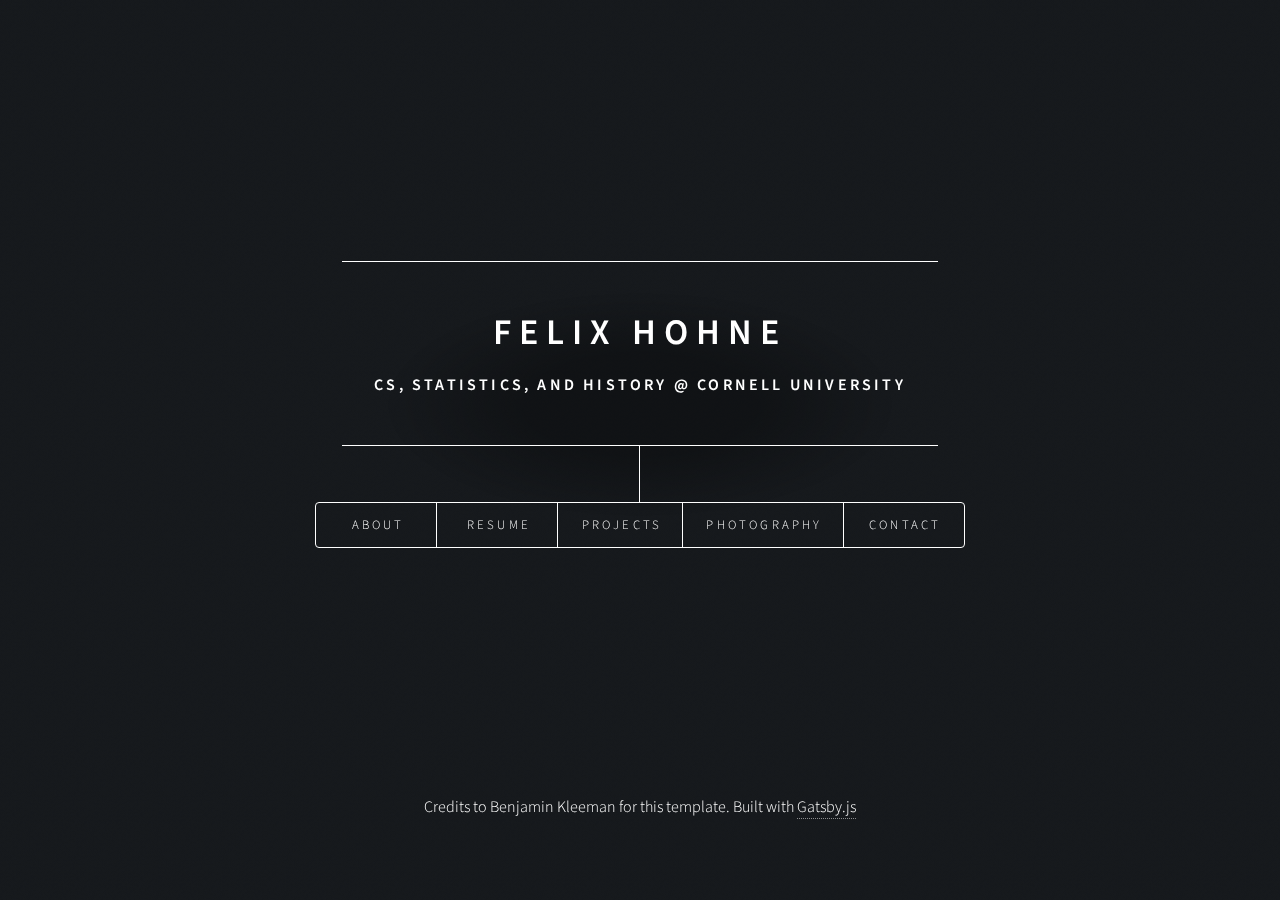
==== commit 314fc408: "Updates" ====
--- a/index.html
+++ b/index.html
@@ -2,4 +2,4 @@
 /*!
  *  Font Awesome 4.7.0 by @davegandy - http://fontawesome.io - @fontawesome
  *  License - http://fontawesome.io/license (Font: SIL OFL 1.1, CSS: MIT License)
- */@font-face{font-family:FontAwesome;src:url(/static/fontawesome-webfont-674f50d287a8c48dc19ba404d20fe713.eot);src:url(/static/fontawesome-webfont-674f50d287a8c48dc19ba404d20fe713.eot?#iefix&v=4.7.0) format("embedded-opentype"),url(/static/fontawesome-webfont-af7ae505a9eed503f8b8e6982036873e.woff2) format("woff2"),url(/static/fontawesome-webfont-fee66e712a8a08eef5805a46892932ad.woff) format("woff"),url(/static/fontawesome-webfont-b06871f281fee6b241d60582ae9369b9.ttf) format("truetype"),url(/static/fontawesome-webfont-912ec66d7572ff821749319396470bde.svg#fontawesomeregular) format("svg");font-weight:400;font-style:normal}.fa{display:inline-block;font:normal normal normal 14px/1 FontAwesome;font-size:inherit;text-rendering:auto;-webkit-font-smoothing:antialiased;-moz-osx-font-smoothing:grayscale}.fa-lg{font-size:1.33333333em;line-height:.75em;vertical-align:-15%}.fa-2x{font-size:2em}.fa-3x{font-size:3em}.fa-4x{font-size:4em}.fa-5x{font-size:5em}.fa-fw{width:1.28571429em;text-align:center}.fa-ul{padding-left:0;margin-left:2.14285714em;list-style-type:none}.fa-ul>li{position:relative}.fa-li{position:absolute;left:-2.14285714em;width:2.14285714em;top:.14285714em;text-align:center}.fa-li.fa-lg{left:-1.85714286em}.fa-border{padding:.2em .25em .15em;border:.08em solid #eee;border-radius:.1em}.fa-pull-left{float:left}.fa-pull-right{float:right}.fa.fa-pull-left{margin-right:.3em}.fa.fa-pull-right{margin-left:.3em}.pull-right{float:right}.pull-left{float:left}.fa.pull-left{margin-right:.3em}.fa.pull-right{margin-left:.3em}.fa-spin{animation:fa-spin 2s linear infinite}.fa-pulse{animation:fa-spin 1s steps(8) infinite}@keyframes fa-spin{0%{transform:rotate(0deg)}to{transform:rotate(359deg)}}.fa-rotate-90{-ms-filter:"progid:DXImageTransform.Microsoft.BasicImage(rotation=1)";transform:rotate(90deg)}.fa-rotate-180{-ms-filter:"progid:DXImageTransform.Microsoft.BasicImage(rotation=2)";transform:rotate(180deg)}.fa-rotate-270{-ms-filter:"progid:DXImageTransform.Microsoft.BasicImage(rotation=3)";transform:rotate(270deg)}.fa-flip-horizontal{-ms-filter:"progid:DXImageTransform.Microsoft.BasicImage(rotation=0, mirror=1)";transform:scaleX(-1)}.fa-flip-vertical{-ms-filter:"progid:DXImageTransform.Microsoft.BasicImage(rotation=2, mirror=1)";transform:scaleY(-1)}:root .fa-flip-horizontal,:root .fa-flip-vertical,:root .fa-rotate-90,:root .fa-rotate-180,:root .fa-rotate-270{filter:none}.fa-stack{position:relative;display:inline-block;width:2em;height:2em;line-height:2em;vertical-align:middle}.fa-stack-1x,.fa-stack-2x{position:absolute;left:0;width:100%;text-align:center}.fa-stack-1x{line-height:inherit}.fa-stack-2x{font-size:2em}.fa-inverse{color:#fff}.fa-glass:before{content:"\F000"}.fa-music:before{content:"\F001"}.fa-search:before{content:"\F002"}.fa-envelope-o:before{content:"\F003"}.fa-heart:before{content:"\F004"}.fa-star:before{content:"\F005"}.fa-star-o:before{content:"\F006"}.fa-user:before{content:"\F007"}.fa-film:before{content:"\F008"}.fa-th-large:before{content:"\F009"}.fa-th:before{content:"\F00A"}.fa-th-list:before{content:"\F00B"}.fa-check:before{content:"\F00C"}.fa-close:before,.fa-remove:before,.fa-times:before{content:"\F00D"}.fa-search-plus:before{content:"\F00E"}.fa-search-minus:before{content:"\F010"}.fa-power-off:before{content:"\F011"}.fa-signal:before{content:"\F012"}.fa-cog:before,.fa-gear:before{content:"\F013"}.fa-trash-o:before{content:"\F014"}.fa-home:before{content:"\F015"}.fa-file-o:before{content:"\F016"}.fa-clock-o:before{content:"\F017"}.fa-road:before{content:"\F018"}.fa-download:before{content:"\F019"}.fa-arrow-circle-o-down:before{content:"\F01A"}.fa-arrow-circle-o-up:before{content:"\F01B"}.fa-inbox:before{content:"\F01C"}.fa-play-circle-o:before{content:"\F01D"}.fa-repeat:before,.fa-rotate-right:before{content:"\F01E"}.fa-refresh:before{content:"\F021"}.fa-list-alt:before{content:"\F022"}.fa-lock:before{content:"\F023"}.fa-flag:before{content:"\F024"}.fa-headphones:before{content:"\F025"}.fa-volume-off:before{content:"\F026"}.fa-volume-down:before{content:"\F027"}.fa-volume-up:before{content:"\F028"}.fa-qrcode:before{content:"\F029"}.fa-barcode:before{content:"\F02A"}.fa-tag:before{content:"\F02B"}.fa-tags:before{content:"\F02C"}.fa-book:before{content:"\F02D"}.fa-bookmark:before{content:"\F02E"}.fa-print:before{content:"\F02F"}.fa-camera:before{content:"\F030"}.fa-font:before{content:"\F031"}.fa-bold:before{content:"\F032"}.fa-italic:before{content:"\F033"}.fa-text-height:before{content:"\F034"}.fa-text-width:before{content:"\F035"}.fa-align-left:before{content:"\F036"}.fa-align-center:before{content:"\F037"}.fa-align-right:before{content:"\F038"}.fa-align-justify:before{content:"\F039"}.fa-list:before{content:"\F03A"}.fa-dedent:before,.fa-outdent:before{content:"\F03B"}.fa-indent:before{content:"\F03C"}.fa-video-camera:before{content:"\F03D"}.fa-image:before,.fa-photo:before,.fa-picture-o:before{content:"\F03E"}.fa-pencil:before{content:"\F040"}.fa-map-marker:before{content:"\F041"}.fa-adjust:before{content:"\F042"}.fa-tint:before{content:"\F043"}.fa-edit:before,.fa-pencil-square-o:before{content:"\F044"}.fa-share-square-o:before{content:"\F045"}.fa-check-square-o:before{content:"\F046"}.fa-arrows:before{content:"\F047"}.fa-step-backward:before{content:"\F048"}.fa-fast-backward:before{content:"\F049"}.fa-backward:before{content:"\F04A"}.fa-play:before{content:"\F04B"}.fa-pause:before{content:"\F04C"}.fa-stop:before{content:"\F04D"}.fa-forward:before{content:"\F04E"}.fa-fast-forward:before{content:"\F050"}.fa-step-forward:before{content:"\F051"}.fa-eject:before{content:"\F052"}.fa-chevron-left:before{content:"\F053"}.fa-chevron-right:before{content:"\F054"}.fa-plus-circle:before{content:"\F055"}.fa-minus-circle:before{content:"\F056"}.fa-times-circle:before{content:"\F057"}.fa-check-circle:before{content:"\F058"}.fa-question-circle:before{content:"\F059"}.fa-info-circle:before{content:"\F05A"}.fa-crosshairs:before{content:"\F05B"}.fa-times-circle-o:before{content:"\F05C"}.fa-check-circle-o:before{content:"\F05D"}.fa-ban:before{content:"\F05E"}.fa-arrow-left:before{content:"\F060"}.fa-arrow-right:before{content:"\F061"}.fa-arrow-up:before{content:"\F062"}.fa-arrow-down:before{content:"\F063"}.fa-mail-forward:before,.fa-share:before{content:"\F064"}.fa-expand:before{content:"\F065"}.fa-compress:before{content:"\F066"}.fa-plus:before{content:"\F067"}.fa-minus:before{content:"\F068"}.fa-asterisk:before{content:"\F069"}.fa-exclamation-circle:before{content:"\F06A"}.fa-gift:before{content:"\F06B"}.fa-leaf:before{content:"\F06C"}.fa-fire:before{content:"\F06D"}.fa-eye:before{content:"\F06E"}.fa-eye-slash:before{content:"\F070"}.fa-exclamation-triangle:before,.fa-warning:before{content:"\F071"}.fa-plane:before{content:"\F072"}.fa-calendar:before{content:"\F073"}.fa-random:before{content:"\F074"}.fa-comment:before{content:"\F075"}.fa-magnet:before{content:"\F076"}.fa-chevron-up:before{content:"\F077"}.fa-chevron-down:before{content:"\F078"}.fa-retweet:before{content:"\F079"}.fa-shopping-cart:before{content:"\F07A"}.fa-folder:before{content:"\F07B"}.fa-folder-open:before{content:"\F07C"}.fa-arrows-v:before{content:"\F07D"}.fa-arrows-h:before{content:"\F07E"}.fa-bar-chart-o:before,.fa-bar-chart:before{content:"\F080"}.fa-twitter-square:before{content:"\F081"}.fa-facebook-square:before{content:"\F082"}.fa-camera-retro:before{content:"\F083"}.fa-key:before{content:"\F084"}.fa-cogs:before,.fa-gears:before{content:"\F085"}.fa-comments:before{content:"\F086"}.fa-thumbs-o-up:before{content:"\F087"}.fa-thumbs-o-down:before{content:"\F088"}.fa-star-half:before{content:"\F089"}.fa-heart-o:before{content:"\F08A"}.fa-sign-out:before{content:"\F08B"}.fa-linkedin-square:before{content:"\F08C"}.fa-thumb-tack:before{content:"\F08D"}.fa-external-link:before{content:"\F08E"}.fa-sign-in:before{content:"\F090"}.fa-trophy:before{content:"\F091"}.fa-github-square:before{content:"\F092"}.fa-upload:before{content:"\F093"}.fa-lemon-o:before{content:"\F094"}.fa-phone:before{content:"\F095"}.fa-square-o:before{content:"\F096"}.fa-bookmark-o:before{content:"\F097"}.fa-phone-square:before{content:"\F098"}.fa-twitter:before{content:"\F099"}.fa-facebook-f:before,.fa-facebook:before{content:"\F09A"}.fa-github:before{content:"\F09B"}.fa-unlock:before{content:"\F09C"}.fa-credit-card:before{content:"\F09D"}.fa-feed:before,.fa-rss:before{content:"\F09E"}.fa-hdd-o:before{content:"\F0A0"}.fa-bullhorn:before{content:"\F0A1"}.fa-bell:before{content:"\F0F3"}.fa-certificate:before{content:"\F0A3"}.fa-hand-o-right:before{content:"\F0A4"}.fa-hand-o-left:before{content:"\F0A5"}.fa-hand-o-up:before{content:"\F0A6"}.fa-hand-o-down:before{content:"\F0A7"}.fa-arrow-circle-left:before{content:"\F0A8"}.fa-arrow-circle-right:before{content:"\F0A9"}.fa-arrow-circle-up:before{content:"\F0AA"}.fa-arrow-circle-down:before{content:"\F0AB"}.fa-globe:before{content:"\F0AC"}.fa-wrench:before{content:"\F0AD"}.fa-tasks:before{content:"\F0AE"}.fa-filter:before{content:"\F0B0"}.fa-briefcase:before{content:"\F0B1"}.fa-arrows-alt:before{content:"\F0B2"}.fa-group:before,.fa-users:before{content:"\F0C0"}.fa-chain:before,.fa-link:before{content:"\F0C1"}.fa-cloud:before{content:"\F0C2"}.fa-flask:before{content:"\F0C3"}.fa-cut:before,.fa-scissors:before{content:"\F0C4"}.fa-copy:before,.fa-files-o:before{content:"\F0C5"}.fa-paperclip:before{content:"\F0C6"}.fa-floppy-o:before,.fa-save:before{content:"\F0C7"}.fa-square:before{content:"\F0C8"}.fa-bars:before,.fa-navicon:before,.fa-reorder:before{content:"\F0C9"}.fa-list-ul:before{content:"\F0CA"}.fa-list-ol:before{content:"\F0CB"}.fa-strikethrough:before{content:"\F0CC"}.fa-underline:before{content:"\F0CD"}.fa-table:before{content:"\F0CE"}.fa-magic:before{content:"\F0D0"}.fa-truck:before{content:"\F0D1"}.fa-pinterest:before{content:"\F0D2"}.fa-pinterest-square:before{content:"\F0D3"}.fa-google-plus-square:before{content:"\F0D4"}.fa-google-plus:before{content:"\F0D5"}.fa-money:before{content:"\F0D6"}.fa-caret-down:before{content:"\F0D7"}.fa-caret-up:before{content:"\F0D8"}.fa-caret-left:before{content:"\F0D9"}.fa-caret-right:before{content:"\F0DA"}.fa-columns:before{content:"\F0DB"}.fa-sort:before,.fa-unsorted:before{content:"\F0DC"}.fa-sort-desc:before,.fa-sort-down:before{content:"\F0DD"}.fa-sort-asc:before,.fa-sort-up:before{content:"\F0DE"}.fa-envelope:before{content:"\F0E0"}.fa-linkedin:before{content:"\F0E1"}.fa-rotate-left:before,.fa-undo:before{content:"\F0E2"}.fa-gavel:before,.fa-legal:before{content:"\F0E3"}.fa-dashboard:before,.fa-tachometer:before{content:"\F0E4"}.fa-comment-o:before{content:"\F0E5"}.fa-comments-o:before{content:"\F0E6"}.fa-bolt:before,.fa-flash:before{content:"\F0E7"}.fa-sitemap:before{content:"\F0E8"}.fa-umbrella:before{content:"\F0E9"}.fa-clipboard:before,.fa-paste:before{content:"\F0EA"}.fa-lightbulb-o:before{content:"\F0EB"}.fa-exchange:before{content:"\F0EC"}.fa-cloud-download:before{content:"\F0ED"}.fa-cloud-upload:before{content:"\F0EE"}.fa-user-md:before{content:"\F0F0"}.fa-stethoscope:before{content:"\F0F1"}.fa-suitcase:before{content:"\F0F2"}.fa-bell-o:before{content:"\F0A2"}.fa-coffee:before{content:"\F0F4"}.fa-cutlery:before{content:"\F0F5"}.fa-file-text-o:before{content:"\F0F6"}.fa-building-o:before{content:"\F0F7"}.fa-hospital-o:before{content:"\F0F8"}.fa-ambulance:before{content:"\F0F9"}.fa-medkit:before{content:"\F0FA"}.fa-fighter-jet:before{content:"\F0FB"}.fa-beer:before{content:"\F0FC"}.fa-h-square:before{content:"\F0FD"}.fa-plus-square:before{content:"\F0FE"}.fa-angle-double-left:before{content:"\F100"}.fa-angle-double-right:before{content:"\F101"}.fa-angle-double-up:before{content:"\F102"}.fa-angle-double-down:before{content:"\F103"}.fa-angle-left:before{content:"\F104"}.fa-angle-right:before{content:"\F105"}.fa-angle-up:before{content:"\F106"}.fa-angle-down:before{content:"\F107"}.fa-desktop:before{content:"\F108"}.fa-laptop:before{content:"\F109"}.fa-tablet:before{content:"\F10A"}.fa-mobile-phone:before,.fa-mobile:before{content:"\F10B"}.fa-circle-o:before{content:"\F10C"}.fa-quote-left:before{content:"\F10D"}.fa-quote-right:before{content:"\F10E"}.fa-spinner:before{content:"\F110"}.fa-circle:before{content:"\F111"}.fa-mail-reply:before,.fa-reply:before{content:"\F112"}.fa-github-alt:before{content:"\F113"}.fa-folder-o:before{content:"\F114"}.fa-folder-open-o:before{content:"\F115"}.fa-smile-o:before{content:"\F118"}.fa-frown-o:before{content:"\F119"}.fa-meh-o:before{content:"\F11A"}.fa-gamepad:before{content:"\F11B"}.fa-keyboard-o:before{content:"\F11C"}.fa-flag-o:before{content:"\F11D"}.fa-flag-checkered:before{content:"\F11E"}.fa-terminal:before{content:"\F120"}.fa-code:before{content:"\F121"}.fa-mail-reply-all:before,.fa-reply-all:before{content:"\F122"}.fa-star-half-empty:before,.fa-star-half-full:before,.fa-star-half-o:before{content:"\F123"}.fa-location-arrow:before{content:"\F124"}.fa-crop:before{content:"\F125"}.fa-code-fork:before{content:"\F126"}.fa-chain-broken:before,.fa-unlink:before{content:"\F127"}.fa-question:before{content:"\F128"}.fa-info:before{content:"\F129"}.fa-exclamation:before{content:"\F12A"}.fa-superscript:before{content:"\F12B"}.fa-subscript:before{content:"\F12C"}.fa-eraser:before{content:"\F12D"}.fa-puzzle-piece:before{content:"\F12E"}.fa-microphone:before{content:"\F130"}.fa-microphone-slash:before{content:"\F131"}.fa-shield:before{content:"\F132"}.fa-calendar-o:before{content:"\F133"}.fa-fire-extinguisher:before{content:"\F134"}.fa-rocket:before{content:"\F135"}.fa-maxcdn:before{content:"\F136"}.fa-chevron-circle-left:before{content:"\F137"}.fa-chevron-circle-right:before{content:"\F138"}.fa-chevron-circle-up:before{content:"\F139"}.fa-chevron-circle-down:before{content:"\F13A"}.fa-html5:before{content:"\F13B"}.fa-css3:before{content:"\F13C"}.fa-anchor:before{content:"\F13D"}.fa-unlock-alt:before{content:"\F13E"}.fa-bullseye:before{content:"\F140"}.fa-ellipsis-h:before{content:"\F141"}.fa-ellipsis-v:before{content:"\F142"}.fa-rss-square:before{content:"\F143"}.fa-play-circle:before{content:"\F144"}.fa-ticket:before{content:"\F145"}.fa-minus-square:before{content:"\F146"}.fa-minus-square-o:before{content:"\F147"}.fa-level-up:before{content:"\F148"}.fa-level-down:before{content:"\F149"}.fa-check-square:before{content:"\F14A"}.fa-pencil-square:before{content:"\F14B"}.fa-external-link-square:before{content:"\F14C"}.fa-share-square:before{content:"\F14D"}.fa-compass:before{content:"\F14E"}.fa-caret-square-o-down:before,.fa-toggle-down:before{content:"\F150"}.fa-caret-square-o-up:before,.fa-toggle-up:before{content:"\F151"}.fa-caret-square-o-right:before,.fa-toggle-right:before{content:"\F152"}.fa-eur:before,.fa-euro:before{content:"\F153"}.fa-gbp:before{content:"\F154"}.fa-dollar:before,.fa-usd:before{content:"\F155"}.fa-inr:before,.fa-rupee:before{content:"\F156"}.fa-cny:before,.fa-jpy:before,.fa-rmb:before,.fa-yen:before{content:"\F157"}.fa-rouble:before,.fa-rub:before,.fa-ruble:before{content:"\F158"}.fa-krw:before,.fa-won:before{content:"\F159"}.fa-bitcoin:before,.fa-btc:before{content:"\F15A"}.fa-file:before{content:"\F15B"}.fa-file-text:before{content:"\F15C"}.fa-sort-alpha-asc:before{content:"\F15D"}.fa-sort-alpha-desc:before{content:"\F15E"}.fa-sort-amount-asc:before{content:"\F160"}.fa-sort-amount-desc:before{content:"\F161"}.fa-sort-numeric-asc:before{content:"\F162"}.fa-sort-numeric-desc:before{content:"\F163"}.fa-thumbs-up:before{content:"\F164"}.fa-thumbs-down:before{content:"\F165"}.fa-youtube-square:before{content:"\F166"}.fa-youtube:before{content:"\F167"}.fa-xing:before{content:"\F168"}.fa-xing-square:before{content:"\F169"}.fa-youtube-play:before{content:"\F16A"}.fa-dropbox:before{content:"\F16B"}.fa-stack-overflow:before{content:"\F16C"}.fa-instagram:before{content:"\F16D"}.fa-flickr:before{content:"\F16E"}.fa-adn:before{content:"\F170"}.fa-bitbucket:before{content:"\F171"}.fa-bitbucket-square:before{content:"\F172"}.fa-tumblr:before{content:"\F173"}.fa-tumblr-square:before{content:"\F174"}.fa-long-arrow-down:before{content:"\F175"}.fa-long-arrow-up:before{content:"\F176"}.fa-long-arrow-left:before{content:"\F177"}.fa-long-arrow-right:before{content:"\F178"}.fa-apple:before{content:"\F179"}.fa-windows:before{content:"\F17A"}.fa-android:before{content:"\F17B"}.fa-linux:before{content:"\F17C"}.fa-dribbble:before{content:"\F17D"}.fa-skype:before{content:"\F17E"}.fa-foursquare:before{content:"\F180"}.fa-trello:before{content:"\F181"}.fa-female:before{content:"\F182"}.fa-male:before{content:"\F183"}.fa-gittip:before,.fa-gratipay:before{content:"\F184"}.fa-sun-o:before{content:"\F185"}.fa-moon-o:before{content:"\F186"}.fa-archive:before{content:"\F187"}.fa-bug:before{content:"\F188"}.fa-vk:before{content:"\F189"}.fa-weibo:before{content:"\F18A"}.fa-renren:before{content:"\F18B"}.fa-pagelines:before{content:"\F18C"}.fa-stack-exchange:before{content:"\F18D"}.fa-arrow-circle-o-right:before{content:"\F18E"}.fa-arrow-circle-o-left:before{content:"\F190"}.fa-caret-square-o-left:before,.fa-toggle-left:before{content:"\F191"}.fa-dot-circle-o:before{content:"\F192"}.fa-wheelchair:before{content:"\F193"}.fa-vimeo-square:before{content:"\F194"}.fa-try:before,.fa-turkish-lira:before{content:"\F195"}.fa-plus-square-o:before{content:"\F196"}.fa-space-shuttle:before{content:"\F197"}.fa-slack:before{content:"\F198"}.fa-envelope-square:before{content:"\F199"}.fa-wordpress:before{content:"\F19A"}.fa-openid:before{content:"\F19B"}.fa-bank:before,.fa-institution:before,.fa-university:before{content:"\F19C"}.fa-graduation-cap:before,.fa-mortar-board:before{content:"\F19D"}.fa-yahoo:before{content:"\F19E"}.fa-google:before{content:"\F1A0"}.fa-reddit:before{content:"\F1A1"}.fa-reddit-square:before{content:"\F1A2"}.fa-stumbleupon-circle:before{content:"\F1A3"}.fa-stumbleupon:before{content:"\F1A4"}.fa-delicious:before{content:"\F1A5"}.fa-digg:before{content:"\F1A6"}.fa-pied-piper-pp:before{content:"\F1A7"}.fa-pied-piper-alt:before{content:"\F1A8"}.fa-drupal:before{content:"\F1A9"}.fa-joomla:before{content:"\F1AA"}.fa-language:before{content:"\F1AB"}.fa-fax:before{content:"\F1AC"}.fa-building:before{content:"\F1AD"}.fa-child:before{content:"\F1AE"}.fa-paw:before{content:"\F1B0"}.fa-spoon:before{content:"\F1B1"}.fa-cube:before{content:"\F1B2"}.fa-cubes:before{content:"\F1B3"}.fa-behance:before{content:"\F1B4"}.fa-behance-square:before{content:"\F1B5"}.fa-steam:before{content:"\F1B6"}.fa-steam-square:before{content:"\F1B7"}.fa-recycle:before{content:"\F1B8"}.fa-automobile:before,.fa-car:before{content:"\F1B9"}.fa-cab:before,.fa-taxi:before{content:"\F1BA"}.fa-tree:before{content:"\F1BB"}.fa-spotify:before{content:"\F1BC"}.fa-deviantart:before{content:"\F1BD"}.fa-soundcloud:before{content:"\F1BE"}.fa-database:before{content:"\F1C0"}.fa-file-pdf-o:before{content:"\F1C1"}.fa-file-word-o:before{content:"\F1C2"}.fa-file-excel-o:before{content:"\F1C3"}.fa-file-powerpoint-o:before{content:"\F1C4"}.fa-file-image-o:before,.fa-file-photo-o:before,.fa-file-picture-o:before{content:"\F1C5"}.fa-file-archive-o:before,.fa-file-zip-o:before{content:"\F1C6"}.fa-file-audio-o:before,.fa-file-sound-o:before{content:"\F1C7"}.fa-file-movie-o:before,.fa-file-video-o:before{content:"\F1C8"}.fa-file-code-o:before{content:"\F1C9"}.fa-vine:before{content:"\F1CA"}.fa-codepen:before{content:"\F1CB"}.fa-jsfiddle:before{content:"\F1CC"}.fa-life-bouy:before,.fa-life-buoy:before,.fa-life-ring:before,.fa-life-saver:before,.fa-support:before{content:"\F1CD"}.fa-circle-o-notch:before{content:"\F1CE"}.fa-ra:before,.fa-rebel:before,.fa-resistance:before{content:"\F1D0"}.fa-empire:before,.fa-ge:before{content:"\F1D1"}.fa-git-square:before{content:"\F1D2"}.fa-git:before{content:"\F1D3"}.fa-hacker-news:before,.fa-y-combinator-square:before,.fa-yc-square:before{content:"\F1D4"}.fa-tencent-weibo:before{content:"\F1D5"}.fa-qq:before{content:"\F1D6"}.fa-wechat:before,.fa-weixin:before{content:"\F1D7"}.fa-paper-plane:before,.fa-send:before{content:"\F1D8"}.fa-paper-plane-o:before,.fa-send-o:before{content:"\F1D9"}.fa-history:before{content:"\F1DA"}.fa-circle-thin:before{content:"\F1DB"}.fa-header:before{content:"\F1DC"}.fa-paragraph:before{content:"\F1DD"}.fa-sliders:before{content:"\F1DE"}.fa-share-alt:before{content:"\F1E0"}.fa-share-alt-square:before{content:"\F1E1"}.fa-bomb:before{content:"\F1E2"}.fa-futbol-o:before,.fa-soccer-ball-o:before{content:"\F1E3"}.fa-tty:before{content:"\F1E4"}.fa-binoculars:before{content:"\F1E5"}.fa-plug:before{content:"\F1E6"}.fa-slideshare:before{content:"\F1E7"}.fa-twitch:before{content:"\F1E8"}.fa-yelp:before{content:"\F1E9"}.fa-newspaper-o:before{content:"\F1EA"}.fa-wifi:before{content:"\F1EB"}.fa-calculator:before{content:"\F1EC"}.fa-paypal:before{content:"\F1ED"}.fa-google-wallet:before{content:"\F1EE"}.fa-cc-visa:before{content:"\F1F0"}.fa-cc-mastercard:before{content:"\F1F1"}.fa-cc-discover:before{content:"\F1F2"}.fa-cc-amex:before{content:"\F1F3"}.fa-cc-paypal:before{content:"\F1F4"}.fa-cc-stripe:before{content:"\F1F5"}.fa-bell-slash:before{content:"\F1F6"}.fa-bell-slash-o:before{content:"\F1F7"}.fa-trash:before{content:"\F1F8"}.fa-copyright:before{content:"\F1F9"}.fa-at:before{content:"\F1FA"}.fa-eyedropper:before{content:"\F1FB"}.fa-paint-brush:before{content:"\F1FC"}.fa-birthday-cake:before{content:"\F1FD"}.fa-area-chart:before{content:"\F1FE"}.fa-pie-chart:before{content:"\F200"}.fa-line-chart:before{content:"\F201"}.fa-lastfm:before{content:"\F202"}.fa-lastfm-square:before{content:"\F203"}.fa-toggle-off:before{content:"\F204"}.fa-toggle-on:before{content:"\F205"}.fa-bicycle:before{content:"\F206"}.fa-bus:before{content:"\F207"}.fa-ioxhost:before{content:"\F208"}.fa-angellist:before{content:"\F209"}.fa-cc:before{content:"\F20A"}.fa-ils:before,.fa-shekel:before,.fa-sheqel:before{content:"\F20B"}.fa-meanpath:before{content:"\F20C"}.fa-buysellads:before{content:"\F20D"}.fa-connectdevelop:before{content:"\F20E"}.fa-dashcube:before{content:"\F210"}.fa-forumbee:before{content:"\F211"}.fa-leanpub:before{content:"\F212"}.fa-sellsy:before{content:"\F213"}.fa-shirtsinbulk:before{content:"\F214"}.fa-simplybuilt:before{content:"\F215"}.fa-skyatlas:before{content:"\F216"}.fa-cart-plus:before{content:"\F217"}.fa-cart-arrow-down:before{content:"\F218"}.fa-diamond:before{content:"\F219"}.fa-ship:before{content:"\F21A"}.fa-user-secret:before{content:"\F21B"}.fa-motorcycle:before{content:"\F21C"}.fa-street-view:before{content:"\F21D"}.fa-heartbeat:before{content:"\F21E"}.fa-venus:before{content:"\F221"}.fa-mars:before{content:"\F222"}.fa-mercury:before{content:"\F223"}.fa-intersex:before,.fa-transgender:before{content:"\F224"}.fa-transgender-alt:before{content:"\F225"}.fa-venus-double:before{content:"\F226"}.fa-mars-double:before{content:"\F227"}.fa-venus-mars:before{content:"\F228"}.fa-mars-stroke:before{content:"\F229"}.fa-mars-stroke-v:before{content:"\F22A"}.fa-mars-stroke-h:before{content:"\F22B"}.fa-neuter:before{content:"\F22C"}.fa-genderless:before{content:"\F22D"}.fa-facebook-official:before{content:"\F230"}.fa-pinterest-p:before{content:"\F231"}.fa-whatsapp:before{content:"\F232"}.fa-server:before{content:"\F233"}.fa-user-plus:before{content:"\F234"}.fa-user-times:before{content:"\F235"}.fa-bed:before,.fa-hotel:before{content:"\F236"}.fa-viacoin:before{content:"\F237"}.fa-train:before{content:"\F238"}.fa-subway:before{content:"\F239"}.fa-medium:before{content:"\F23A"}.fa-y-combinator:before,.fa-yc:before{content:"\F23B"}.fa-optin-monster:before{content:"\F23C"}.fa-opencart:before{content:"\F23D"}.fa-expeditedssl:before{content:"\F23E"}.fa-battery-4:before,.fa-battery-full:before,.fa-battery:before{content:"\F240"}.fa-battery-3:before,.fa-battery-three-quarters:before{content:"\F241"}.fa-battery-2:before,.fa-battery-half:before{content:"\F242"}.fa-battery-1:before,.fa-battery-quarter:before{content:"\F243"}.fa-battery-0:before,.fa-battery-empty:before{content:"\F244"}.fa-mouse-pointer:before{content:"\F245"}.fa-i-cursor:before{content:"\F246"}.fa-object-group:before{content:"\F247"}.fa-object-ungroup:before{content:"\F248"}.fa-sticky-note:before{content:"\F249"}.fa-sticky-note-o:before{content:"\F24A"}.fa-cc-jcb:before{content:"\F24B"}.fa-cc-diners-club:before{content:"\F24C"}.fa-clone:before{content:"\F24D"}.fa-balance-scale:before{content:"\F24E"}.fa-hourglass-o:before{content:"\F250"}.fa-hourglass-1:before,.fa-hourglass-start:before{content:"\F251"}.fa-hourglass-2:before,.fa-hourglass-half:before{content:"\F252"}.fa-hourglass-3:before,.fa-hourglass-end:before{content:"\F253"}.fa-hourglass:before{content:"\F254"}.fa-hand-grab-o:before,.fa-hand-rock-o:before{content:"\F255"}.fa-hand-paper-o:before,.fa-hand-stop-o:before{content:"\F256"}.fa-hand-scissors-o:before{content:"\F257"}.fa-hand-lizard-o:before{content:"\F258"}.fa-hand-spock-o:before{content:"\F259"}.fa-hand-pointer-o:before{content:"\F25A"}.fa-hand-peace-o:before{content:"\F25B"}.fa-trademark:before{content:"\F25C"}.fa-registered:before{content:"\F25D"}.fa-creative-commons:before{content:"\F25E"}.fa-gg:before{content:"\F260"}.fa-gg-circle:before{content:"\F261"}.fa-tripadvisor:before{content:"\F262"}.fa-odnoklassniki:before{content:"\F263"}.fa-odnoklassniki-square:before{content:"\F264"}.fa-get-pocket:before{content:"\F265"}.fa-wikipedia-w:before{content:"\F266"}.fa-safari:before{content:"\F267"}.fa-chrome:before{content:"\F268"}.fa-firefox:before{content:"\F269"}.fa-opera:before{content:"\F26A"}.fa-internet-explorer:before{content:"\F26B"}.fa-television:before,.fa-tv:before{content:"\F26C"}.fa-contao:before{content:"\F26D"}.fa-500px:before{content:"\F26E"}.fa-amazon:before{content:"\F270"}.fa-calendar-plus-o:before{content:"\F271"}.fa-calendar-minus-o:before{content:"\F272"}.fa-calendar-times-o:before{content:"\F273"}.fa-calendar-check-o:before{content:"\F274"}.fa-industry:before{content:"\F275"}.fa-map-pin:before{content:"\F276"}.fa-map-signs:before{content:"\F277"}.fa-map-o:before{content:"\F278"}.fa-map:before{content:"\F279"}.fa-commenting:before{content:"\F27A"}.fa-commenting-o:before{content:"\F27B"}.fa-houzz:before{content:"\F27C"}.fa-vimeo:before{content:"\F27D"}.fa-black-tie:before{content:"\F27E"}.fa-fonticons:before{content:"\F280"}.fa-reddit-alien:before{content:"\F281"}.fa-edge:before{content:"\F282"}.fa-credit-card-alt:before{content:"\F283"}.fa-codiepie:before{content:"\F284"}.fa-modx:before{content:"\F285"}.fa-fort-awesome:before{content:"\F286"}.fa-usb:before{content:"\F287"}.fa-product-hunt:before{content:"\F288"}.fa-mixcloud:before{content:"\F289"}.fa-scribd:before{content:"\F28A"}.fa-pause-circle:before{content:"\F28B"}.fa-pause-circle-o:before{content:"\F28C"}.fa-stop-circle:before{content:"\F28D"}.fa-stop-circle-o:before{content:"\F28E"}.fa-shopping-bag:before{content:"\F290"}.fa-shopping-basket:before{content:"\F291"}.fa-hashtag:before{content:"\F292"}.fa-bluetooth:before{content:"\F293"}.fa-bluetooth-b:before{content:"\F294"}.fa-percent:before{content:"\F295"}.fa-gitlab:before{content:"\F296"}.fa-wpbeginner:before{content:"\F297"}.fa-wpforms:before{content:"\F298"}.fa-envira:before{content:"\F299"}.fa-universal-access:before{content:"\F29A"}.fa-wheelchair-alt:before{content:"\F29B"}.fa-question-circle-o:before{content:"\F29C"}.fa-blind:before{content:"\F29D"}.fa-audio-description:before{content:"\F29E"}.fa-volume-control-phone:before{content:"\F2A0"}.fa-braille:before{content:"\F2A1"}.fa-assistive-listening-systems:before{content:"\F2A2"}.fa-american-sign-language-interpreting:before,.fa-asl-interpreting:before{content:"\F2A3"}.fa-deaf:before,.fa-deafness:before,.fa-hard-of-hearing:before{content:"\F2A4"}.fa-glide:before{content:"\F2A5"}.fa-glide-g:before{content:"\F2A6"}.fa-sign-language:before,.fa-signing:before{content:"\F2A7"}.fa-low-vision:before{content:"\F2A8"}.fa-viadeo:before{content:"\F2A9"}.fa-viadeo-square:before{content:"\F2AA"}.fa-snapchat:before{content:"\F2AB"}.fa-snapchat-ghost:before{content:"\F2AC"}.fa-snapchat-square:before{content:"\F2AD"}.fa-pied-piper:before{content:"\F2AE"}.fa-first-order:before{content:"\F2B0"}.fa-yoast:before{content:"\F2B1"}.fa-themeisle:before{content:"\F2B2"}.fa-google-plus-circle:before,.fa-google-plus-official:before{content:"\F2B3"}.fa-fa:before,.fa-font-awesome:before{content:"\F2B4"}.fa-handshake-o:before{content:"\F2B5"}.fa-envelope-open:before{content:"\F2B6"}.fa-envelope-open-o:before{content:"\F2B7"}.fa-linode:before{content:"\F2B8"}.fa-address-book:before{content:"\F2B9"}.fa-address-book-o:before{content:"\F2BA"}.fa-address-card:before,.fa-vcard:before{content:"\F2BB"}.fa-address-card-o:before,.fa-vcard-o:before{content:"\F2BC"}.fa-user-circle:before{content:"\F2BD"}.fa-user-circle-o:before{content:"\F2BE"}.fa-user-o:before{content:"\F2C0"}.fa-id-badge:before{content:"\F2C1"}.fa-drivers-license:before,.fa-id-card:before{content:"\F2C2"}.fa-drivers-license-o:before,.fa-id-card-o:before{content:"\F2C3"}.fa-quora:before{content:"\F2C4"}.fa-free-code-camp:before{content:"\F2C5"}.fa-telegram:before{content:"\F2C6"}.fa-thermometer-4:before,.fa-thermometer-full:before,.fa-thermometer:before{content:"\F2C7"}.fa-thermometer-3:before,.fa-thermometer-three-quarters:before{content:"\F2C8"}.fa-thermometer-2:before,.fa-thermometer-half:before{content:"\F2C9"}.fa-thermometer-1:before,.fa-thermometer-quarter:before{content:"\F2CA"}.fa-thermometer-0:before,.fa-thermometer-empty:before{content:"\F2CB"}.fa-shower:before{content:"\F2CC"}.fa-bath:before,.fa-bathtub:before,.fa-s15:before{content:"\F2CD"}.fa-podcast:before{content:"\F2CE"}.fa-window-maximize:before{content:"\F2D0"}.fa-window-minimize:before{content:"\F2D1"}.fa-window-restore:before{content:"\F2D2"}.fa-times-rectangle:before,.fa-window-close:before{content:"\F2D3"}.fa-times-rectangle-o:before,.fa-window-close-o:before{content:"\F2D4"}.fa-bandcamp:before{content:"\F2D5"}.fa-grav:before{content:"\F2D6"}.fa-etsy:before{content:"\F2D7"}.fa-imdb:before{content:"\F2D8"}.fa-ravelry:before{content:"\F2D9"}.fa-eercast:before{content:"\F2DA"}.fa-microchip:before{content:"\F2DB"}.fa-snowflake-o:before{content:"\F2DC"}.fa-superpowers:before{content:"\F2DD"}.fa-wpexplorer:before{content:"\F2DE"}.fa-meetup:before{content:"\F2E0"}.sr-only{position:absolute;width:1px;height:1px;padding:0;margin:-1px;overflow:hidden;clip:rect(0,0,0,0);border:0}.sr-only-focusable:active,.sr-only-focusable:focus{position:static;width:auto;height:auto;margin:0;overflow:visible;clip:auto}a,abbr,acronym,address,applet,article,aside,audio,b,big,blockquote,body,canvas,caption,center,cite,code,dd,del,details,dfn,div,dl,dt,em,embed,fieldset,figcaption,figure,footer,form,h1,h2,h3,h4,h5,h6,header,hgroup,html,i,iframe,img,ins,kbd,label,legend,li,mark,menu,nav,object,ol,output,p,pre,q,ruby,s,samp,section,small,span,strike,strong,sub,summary,sup,table,tbody,td,tfoot,th,thead,time,tr,tt,u,ul,var,video{margin:0;padding:0;border:0;font-size:100%;font:inherit;vertical-align:baseline}article,aside,details,figcaption,figure,footer,header,hgroup,menu,nav,section{display:block}body{line-height:1}ol,ul{list-style:none}blockquote,q{quotes:none}blockquote:after,blockquote:before,q:after,q:before{content:"";content:none}table{border-collapse:collapse;border-spacing:0}body{-webkit-text-size-adjust:none}*,:after,:before{box-sizing:border-box}@-ms-viewport{width:device-width}@media screen and (max-width:480px){body,html{min-width:320px}}body{background:#1b1f22}body .body.is-loading *,body .body.is-loading :after,body .body.is-loading :before,body.is-loading *,body.is-loading :after,body.is-loading :before,body.is-switching *,body.is-switching :after,body.is-switching :before{animation:none!important;transition:none!important;transition-delay:none!important}html{font-size:16pt}@media screen and (max-width:1680px){html{font-size:12pt}}@media screen and (max-width:736px){html{font-size:11pt}}@media screen and (max-width:360px){html{font-size:10pt}}body,input,select,textarea{color:#fff;font-family:Source Sans Pro,sans-serif;font-weight:300;font-size:1rem;line-height:1.65}a{transition:color .2s ease-in-out,background-color .2s ease-in-out,border-bottom-color .2s ease-in-out;border-bottom:1px dotted hsla(0,0%,100%,.5);text-decoration:none;color:inherit}a:hover{border-bottom-color:transparent}b,strong{color:#fff;font-weight:600}em,i{font-style:italic}p{margin:0 0 2rem}h1,h2,h3,h4,h5,h6{color:#fff;font-weight:600;line-height:1.5;margin:0 0 1rem;text-transform:uppercase;letter-spacing:.2rem}h1 a,h2 a,h3 a,h4 a,h5 a,h6 a{color:inherit;text-decoration:none}h1.major,h2.major,h3.major,h4.major,h5.major,h6.major{border-bottom:1px solid #fff;width:-webkit-max-content;width:-ms-max-content;width:max-content;padding-bottom:.5rem;margin:0 0 2rem}h1{font-size:2.25rem;line-height:1.3}h1,h2{letter-spacing:.5rem}h2{font-size:1.5rem;line-height:1.4}h3{font-size:1rem}h4{font-size:.8rem}h5{font-size:.7rem}h6{font-size:.6rem}@media screen and (max-width:736px){h1{font-size:1.75rem;line-height:1.4}h2{font-size:1.25em;line-height:1.5}}sub{top:.5rem}sub,sup{font-size:.8rem;position:relative}sup{top:-.5rem}blockquote{border-left:4px solid #fff;font-style:italic;margin:0 0 2rem;padding:.5rem 0 .5rem 2rem}code{background:hsla(0,0%,100%,.075);border-radius:4px;margin:0 .25rem;padding:.25rem .65rem}code,pre{font-family:Courier New,monospace;font-size:.9rem}pre{-webkit-overflow-scrolling:touch;margin:0 0 2rem}pre code{display:block;line-height:1.75;padding:1rem 1.5rem;overflow-x:auto}hr{border:0;border-bottom:1px solid #fff;margin:2.75rem 0}.align-left{text-align:left}.align-center{text-align:center}.align-right{text-align:right}form{margin:0 0 2.5rem}form .field{margin:0 0 1.5rem}form .field.half{width:50%;float:left;padding:0 0 0 .75rem}form .field.half.first{padding:0 .75rem 0 0}form>.actions{margin:1.875rem 0 0!important}@media screen and (max-width:736px){form .field{margin:0 0 1.125rem}form .field.half{padding:0 0 0 .5625rem}form .field.half.first{padding:0 .5625rem 0 0}form>.actions{margin:1.5rem 0 0!important}}@media screen and (max-width:480px){form .field.half{width:100%;float:none;padding:0}form .field.half.first{padding:0}}label{color:#fff;display:block;font-size:.8rem;font-weight:300;letter-spacing:.2rem;line-height:1.5;margin:0 0 1rem;text-transform:uppercase}input[type=email],input[type=password],input[type=tel],input[type=text],select,textarea{-webkit-appearance:none;-ms-appearance:none;appearance:none;transition:border-color .2s ease-in-out,box-shadow .2s ease-in-out,background-color .2s ease-in-out;background:transparent;border-radius:4px;border:1px solid #fff;color:inherit;display:block;outline:0;padding:0 1rem;text-decoration:none;width:100%}input[type=email]:invalid,input[type=password]:invalid,input[type=tel]:invalid,input[type=text]:invalid,select:invalid,textarea:invalid{box-shadow:none}input[type=email]:focus,input[type=password]:focus,input[type=tel]:focus,input[type=text]:focus,select:focus,textarea:focus{background:hsla(0,0%,100%,.075);border-color:#fff;box-shadow:0 0 0 1px #fff}select option{background:#1b1f22;color:#fff}.select-wrapper{text-decoration:none;display:block;position:relative}.select-wrapper:before{-moz-osx-font-smoothing:grayscale;-webkit-font-smoothing:antialiased;font-family:FontAwesome;font-style:normal;font-weight:400;text-transform:none!important;color:#fff;content:"\F107";display:block;height:2.75rem;line-height:2.75rem;pointer-events:none;position:absolute;right:0;text-align:center;top:0;width:2.75rem}.select-wrapper select::-ms-expand{display:none}input[type=email],input[type=password],input[type=text],select{height:2.75rem}textarea{padding:.75rem 1rem}input[type=checkbox],input[type=radio]{-webkit-appearance:none;-ms-appearance:none;appearance:none;display:block;float:left;margin-right:-2rem;opacity:0;width:1rem;z-index:-1}input[type=checkbox]+label,input[type=radio]+label{text-decoration:none;-webkit-user-select:none;-ms-user-select:none;user-select:none;color:#fff;cursor:pointer;display:inline-block;font-size:.8rem;font-weight:300;margin:0 0 .5rem;padding-left:2.65rem;padding-right:.75rem;position:relative}input[type=checkbox]+label:before,input[type=radio]+label:before{-moz-osx-font-smoothing:grayscale;-webkit-font-smoothing:antialiased;font-family:FontAwesome;font-style:normal;font-weight:400;text-transform:none!important;transition:border-color .2s ease-in-out,box-shadow .2s ease-in-out,background-color .2s ease-in-out;border-radius:4px;border:1px solid #fff;content:"";display:inline-block;height:1.65rem;left:0;line-height:1.58125rem;position:absolute;text-align:center;top:-.125rem;width:1.65rem}input[type=checkbox]:checked+label:before,input[type=radio]:checked+label:before{background:#fff!important;border-color:#fff!important;color:#1b1f22;content:"\F00C"}input[type=checkbox]:focus+label:before,input[type=radio]:focus+label:before{background:hsla(0,0%,100%,.075);border-color:#fff;box-shadow:0 0 0 1px #fff}input[type=checkbox]+label:before{border-radius:4px}input[type=radio]+label:before{border-radius:100%}::-webkit-input-placeholder{color:hsla(0,0%,100%,.5)!important;opacity:1}:-moz-placeholder,::-moz-placeholder{color:hsla(0,0%,100%,.5)!important;opacity:1}:-ms-input-placeholder{color:hsla(0,0%,100%,.5)!important;opacity:1}.formerize-placeholder{color:hsla(0,0%,100%,.5)!important;opacity:1}.box{border-radius:4px;border:1px solid #fff;margin-bottom:2rem;padding:1.5em}.box>:last-child,.box>:last-child>:last-child,.box>:last-child>:last-child>:last-child{margin-bottom:0}.box.alt{border:0;border-radius:0;padding:0}.icon{text-decoration:none;border-bottom:none;position:relative}.icon:before{-moz-osx-font-smoothing:grayscale;-webkit-font-smoothing:antialiased;font-family:FontAwesome;font-style:normal;font-weight:400;text-transform:none!important}.icon>.label{display:none}.image{border-radius:4px;border:0;display:inline-block;position:relative}.image:before{-moz-pointer-events:none;-webkit-pointer-events:none;-ms-pointer-events:none;pointer-events:none;background-image:url([data-uri]);background-color:rgba(19,21,25,.5);content:"";height:100%;left:0;opacity:.5;position:absolute;top:0;width:100%}.image:before,.image img{border-radius:4px;display:block}.image.left,.image.right{max-width:40%}.image.left img,.image.right img{width:100%}.image.left{float:left;padding:0 1.5em 1em 0;top:.25em}.image.right{float:right;padding:0 0 1em 1.5em;top:.25em}.image.fit{display:block;margin:0 0 2rem;width:100%}.image.fit img{width:100%}.image.main{display:block;margin:2.5rem 0;width:100%}.image.main img{width:100%}@media screen and (max-width:736px){.image.main{margin:2rem 0}}@media screen and (max-width:480px){.image.main{margin:1.5rem 0}}ol{list-style:decimal;margin:0 0 2rem;padding-left:1.25em}ol li{padding-left:.25em}ul{list-style:disc;margin:0 0 2rem;padding-left:1em}ul li{padding-left:.5em}ul.alt{list-style:none;padding-left:0}ul.alt li{border-top:1px solid #fff;padding:.5em 0}ul.alt li:first-child{border-top:0;padding-top:0}ul.icons{cursor:default;list-style:none;padding-left:0}ul.icons li{display:inline-block;padding:0 .75em 0 0}ul.icons li:last-child{padding-right:0}ul.icons li a{border-radius:100%;box-shadow:inset 0 0 0 1px #fff;display:inline-block;height:2.25rem;line-height:2.25rem;text-align:center;width:2.25rem}ul.icons li a:hover{background-color:hsla(0,0%,100%,.075)}ul.icons li a:active{background-color:hsla(0,0%,100%,.175)}ul.actions{cursor:default;list-style:none;padding-left:0}ul.actions li{display:inline-block;padding:0 1rem 0 0;vertical-align:middle}ul.actions li:last-child{padding-right:0}ul.actions.small li{padding:0 .5rem 0 0}ul.actions.vertical li{display:block;padding:1rem 0 0}ul.actions.vertical li:first-child{padding-top:0}ul.actions.vertical li>*{margin-bottom:0}ul.actions.vertical.small li{padding:.5rem 0 0}ul.actions.vertical.small li:first-child{padding-top:0}ul.actions.fit{display:table;margin-left:-1rem;padding:0;table-layout:fixed;width:calc(100% + 1rem)}ul.actions.fit li{display:table-cell;padding:0 0 0 1rem}ul.actions.fit li>*{margin-bottom:0}ul.actions.fit.small{margin-left:-.5rem;width:calc(100% + .5rem)}ul.actions.fit.small li{padding:0 0 0 .5rem}@media screen and (max-width:480px){ul.actions{margin:0 0 2rem}ul.actions li{padding:1rem 0 0;display:block;text-align:center;width:100%}ul.actions li:first-child{padding-top:0}ul.actions li>*{width:100%;margin:0!important}ul.actions li>.icon:before{margin-left:-2em}ul.actions.small li{padding:.5rem 0 0}ul.actions.small li:first-child{padding-top:0}}dl{margin:0 0 2rem}dl dt{display:block;font-weight:600;margin:0 0 1rem}dl dd{margin-left:2rem}.table-wrapper{-webkit-overflow-scrolling:touch;overflow-x:auto}table{margin:0 0 2rem;width:100%}table tbody tr{border:1px solid #fff;border-left:0;border-right:0}table tbody tr:nth-child(odd){background-color:hsla(0,0%,100%,.075)}table td{padding:.75em}table th{color:#fff;font-size:.9em;font-weight:600;padding:0 .75em .75em;text-align:left}table thead{border-bottom:2px solid #fff}table tfoot{border-top:2px solid #fff}table.alt{border-collapse:separate}table.alt tbody tr td{border-color:#fff;border-style:solid;border-width:0 1px 1px 0}table.alt tbody tr td:first-child{border-left-width:1px}table.alt tbody tr:first-child td{border-top-width:1px}table.alt thead{border-bottom:0}table.alt tfoot{border-top:0}.button,button,input[type=button],input[type=reset],input[type=submit]{-webkit-appearance:none;-ms-appearance:none;appearance:none;transition:background-color .2s ease-in-out,color .2s ease-in-out;background-color:transparent;border-radius:4px;border:0;box-shadow:inset 0 0 0 1px #fff;color:#fff!important;cursor:pointer;display:inline-block;font-size:.8rem;font-weight:300;height:2.75rem;letter-spacing:.2rem;line-height:2.75rem;outline:0;padding:0 1.25rem 0 1.35rem;text-align:center;text-decoration:none;text-transform:uppercase;white-space:nowrap}.button:hover,button:hover,input[type=button]:hover,input[type=reset]:hover,input[type=submit]:hover{background-color:hsla(0,0%,100%,.075)}.button:active,button:active,input[type=button]:active,input[type=reset]:active,input[type=submit]:active{background-color:hsla(0,0%,100%,.175)}.button.icon:before,button.icon:before,input[type=button].icon:before,input[type=reset].icon:before,input[type=submit].icon:before{margin-right:.5em}.button.fit,button.fit,input[type=button].fit,input[type=reset].fit,input[type=submit].fit{display:block;margin:0 0 1rem;width:100%}.button.special,button.special,input[type=button].special,input[type=reset].special,input[type=submit].special{background-color:#fff;color:#1b1f22!important;font-weight:600}.button.disabled,.button:disabled,button.disabled,button:disabled,input[type=button].disabled,input[type=button]:disabled,input[type=reset].disabled,input[type=reset]:disabled,input[type=submit].disabled,input[type=submit]:disabled{-moz-pointer-events:none;-webkit-pointer-events:none;-ms-pointer-events:none;pointer-events:none;cursor:default;opacity:.25}button,input[type=button],input[type=reset],input[type=submit]{line-height:calc(2.75rem - 2px)}#bg{transform:scale(1);-webkit-backface-visibility:hidden;position:fixed;top:0;left:0;width:100%;height:100vh;z-index:1}#bg:after,#bg:before{content:"";display:block;position:absolute;top:0;left:0;width:100%;height:100%}#bg:before{transition:background-color 2.5s ease-in-out;transition-delay:.75s;background-image:linear-gradient(0deg,rgba(19,21,25,.5),rgba(19,21,25,.5)),url([data-uri]);background-size:auto,256px 256px;background-position:50%,50%;background-repeat:no-repeat,repeat;z-index:2}#bg:after{transform:scale(1.125);transition:transform .325s ease-in-out,filter .325s ease-in-out;background-image:url(/static/bg-e574b87d3563b85c71b2ef97c6773397.jpg);background-position:50%;background-size:cover;background-repeat:no-repeat;z-index:1}.body.is-article-visible #bg:after{transform:scale(1.0825);-moz-filter:blur(.2rem);-ms-filter:blur(.2rem);filter:blur(.2rem)}.body.is-loading #bg:before{background-color:#fff}#wrapper{display:-moz-flex;display:-ms-flex;display:flex;-moz-flex-direction:column;flex-direction:column;-moz-align-items:center;-ms-align-items:center;align-items:center;-moz-justify-content:space-between;-ms-justify-content:space-between;justify-content:space-between;position:relative;min-height:100vh;width:100%;padding:4rem 2rem;z-index:3}#wrapper:before{content:"";display:block}@media screen and (max-width:1680px){#wrapper{padding:3rem 2rem}}@media screen and (max-width:736px){#wrapper{padding:2rem 1rem}}@media screen and (max-width:480px){#wrapper{padding:1rem}}#wrapper.page{-moz-justify-content:-moz-flex-start;-ms-justify-content:-ms-flex-start;justify-content:flex-start}#header{display:-moz-flex;display:-ms-flex;display:flex;-moz-flex-direction:column;flex-direction:column;-moz-align-items:center;-ms-align-items:center;align-items:center;transition:transform .325s ease-in-out,filter .325s ease-in-out,opacity .325s ease-in-out;background-image:radial-gradient(rgba(0,0,0,.25) 25%,transparent 55%);max-width:100%;text-align:center}#header>*{transition:opacity .325s ease-in-out;position:relative;margin-top:3.5rem}#header>:before{content:"";display:block;position:absolute;top:calc(-3.5rem - 1px);left:calc(50% - 1px);width:1px;height:calc(3.5rem + 1px);background:#fff}#header>:first-child{margin-top:0}#header>:first-child:before{display:none}#header .logo{width:5.5rem;height:5.5rem;line-height:5.5rem;border:1px solid #fff;border-radius:100%}#header .logo .icon:before{font-size:2rem}#header .content{border-left-style:solid;border-right-style:solid;border-left-color:#fff;border-right-color:#fff;border-top:1px solid #fff;border-bottom:1px solid #fff;max-width:100%}#header .content .inner{transition:max-height .75s ease,padding .75s ease,opacity .325s ease-in-out;transition-delay:.25s;padding:3rem 2rem;max-height:40rem;overflow:hidden}#header .content .inner>:last-child{margin-bottom:0}#header .content p{text-transform:uppercase;letter-spacing:.2rem;font-size:.8rem;line-height:2}#header nav ul{display:-moz-flex;display:-ms-flex;display:flex;margin-bottom:0;list-style:none;padding-left:0;border:1px solid #fff;border-radius:4px}#header nav ul li{padding-left:0;border-left:1px solid #fff}#header nav ul li:first-child{border-left:0}#header nav ul li a{display:block;min-width:7.5rem;height:2.75rem;line-height:2.75rem;padding:0 1.25rem 0 1.45rem;text-transform:uppercase;letter-spacing:.2rem;font-size:.8rem;border-bottom:0}#header nav ul li a:hover{background-color:hsla(0,0%,100%,.075)}#header nav ul li a:active{background-color:hsla(0,0%,100%,.175)}#header nav.use-middle:after{content:"";display:block;position:absolute;top:0;left:calc(50% - 1px);width:1px;height:100%;background:#fff}#header nav.use-middle ul li.is-middle{border-left:0}.body.is-article-visible #header{transform:scale(.95);-moz-filter:blur(.1rem);-ms-filter:blur(.1rem);filter:blur(.1rem);opacity:0}.body.is-loading #header{-moz-filter:blur(.125rem);-ms-filter:blur(.125rem);filter:blur(.125rem)}.body.is-loading #header>*{opacity:0}.body.is-loading #header .content .inner{max-height:0;padding-top:0;padding-bottom:0;opacity:0}@media screen and (max-width:980px){#header .content p br{display:none}}@media screen and (max-width:736px){#header>*{margin-top:2rem}#header>:before{top:calc(-2rem - 1px);height:calc(2rem + 1px)}#header .logo{width:4.75rem;height:4.75rem;line-height:4.75rem}#header .logo .icon:before{font-size:1.75rem}#header .content .inner{padding:2.5rem 1rem}#header .content p{line-height:1.875}}@media screen and (max-width:480px){#header{padding:1.5rem 0}#header .content .inner{padding:2.5rem 0}#header nav ul{-moz-flex-direction:column;flex-direction:column;min-width:10rem;max-width:100%}#header nav ul li{border-left:0;border-top:1px solid #fff}#header nav ul li:first-child{border-top:0}#header nav ul li a{height:3rem;line-height:3rem;min-width:0;width:100%}#header nav.use-middle:after{display:none}}#main{-moz-flex-grow:1;-ms-flex-grow:1;flex-grow:1;-ms-flex-shrink:1;flex-shrink:1;display:-moz-flex;display:-ms-flex;display:flex;-moz-align-items:center;-ms-align-items:center;align-items:center;-moz-justify-content:center;-ms-justify-content:center;justify-content:center;-moz-flex-direction:column;flex-direction:column;z-index:3;display:none}#main,#main article{position:relative;max-width:100%}#main article{transform:translateY(.25rem);transition:opacity .325s ease-in-out,transform .325s ease-in-out;padding:4.5rem 2.5rem 1.5rem;width:40rem;background-color:rgba(27,31,34,.85);border-radius:4px;opacity:0}#main article.timeout{display:none}#main article.active.timeout{transform:translateY(0);opacity:1}#main article.active{display:block!important}#main article .close{display:block;position:absolute;top:0;right:0;width:4rem;height:4rem;cursor:pointer;text-indent:4rem;overflow:hidden;white-space:nowrap}#main article .close:before{transition:background-color .2s ease-in-out;content:"";display:block;position:absolute;top:.75rem;left:.75rem;width:2.5rem;height:2.5rem;border-radius:100%;background-position:50%;background-image:url("data:image/svg+xml;charset=utf8,%3Csvg xmlns='http://www.w3.org/2000/svg' xmlns:xlink='http://www.w3.org/1999/xlink' width='20px' height='20px' viewBox='0 0 20 20' zoomAndPan='disable'%3E%3Cstyle%3Eline %7B stroke: %23fff%3B stroke-width: 1%3B %7D%3C/style%3E%3Cline x1='2' y1='2' x2='18' y2='18' /%3E%3Cline x1='18' y1='2' x2='2' y2='18' /%3E%3C/svg%3E");background-size:20px 20px;background-repeat:no-repeat}#main article .close:hover:before{background-color:hsla(0,0%,100%,.075)}#main article .close:active:before{background-color:hsla(0,0%,100%,.175)}@media screen and (max-width:736px){#main article{padding:3.5rem 2rem .5rem}#main article .close:before{top:.875rem;left:.875rem;width:2.25rem;height:2.25rem;background-size:14px 14px}}@media screen and (max-width:480px){#main article{padding:3rem 1.5rem .5rem}}#footer{transition:transform .325s ease-in-out,filter .325s ease-in-out,opacity .325s ease-in-out;width:100%;max-width:100%;margin-top:2rem;text-align:center}#footer .copyright{letter-spacing:.2rem;font-size:.6rem;opacity:.75;margin-bottom:0;text-transform:uppercase}.body.is-article-visible #footer{transform:scale(.95);-moz-filter:blur(.1rem);-ms-filter:blur(.1rem);filter:blur(.1rem);opacity:0}.body.is-loading #footer{opacity:0}</style><meta name="generator" content="Gatsby 2.27.4"/><title data-react-helmet="true">Felix Hohne</title><meta data-react-helmet="true" name="description" content=""/><link rel="icon" href="/favicon-32x32.png?v=3f8d3e2cf37f7cf45ef1f29a2e2ee50c" type="image/png"/><link rel="manifest" href="/manifest.webmanifest" crossorigin="anonymous"/><meta name="theme-color" content="#663399"/><link rel="apple-touch-icon" sizes="48x48" href="/icons/icon-48x48.png?v=3f8d3e2cf37f7cf45ef1f29a2e2ee50c"/><link rel="apple-touch-icon" sizes="72x72" href="/icons/icon-72x72.png?v=3f8d3e2cf37f7cf45ef1f29a2e2ee50c"/><link rel="apple-touch-icon" sizes="96x96" href="/icons/icon-96x96.png?v=3f8d3e2cf37f7cf45ef1f29a2e2ee50c"/><link rel="apple-touch-icon" sizes="144x144" href="/icons/icon-144x144.png?v=3f8d3e2cf37f7cf45ef1f29a2e2ee50c"/><link rel="apple-touch-icon" sizes="192x192" href="/icons/icon-192x192.png?v=3f8d3e2cf37f7cf45ef1f29a2e2ee50c"/><link rel="apple-touch-icon" sizes="256x256" href="/icons/icon-256x256.png?v=3f8d3e2cf37f7cf45ef1f29a2e2ee50c"/><link rel="apple-touch-icon" sizes="384x384" href="/icons/icon-384x384.png?v=3f8d3e2cf37f7cf45ef1f29a2e2ee50c"/><link rel="apple-touch-icon" sizes="512x512" href="/icons/icon-512x512.png?v=3f8d3e2cf37f7cf45ef1f29a2e2ee50c"/><link as="script" rel="preload" href="/webpack-runtime-ee5d1a01d689be827f13.js"/><link as="script" rel="preload" href="/framework-8e528b732ab2eaadb7b7.js"/><link as="script" rel="preload" href="/app-693953237167e93731d5.js"/><link as="script" rel="preload" href="/styles-e9d24b1846c7d6eb9685.js"/><link as="script" rel="preload" href="/bfc3b393f484e8017a4ce6b216c744361b202e15-6d0f954c2bfae458a19a.js"/><link as="script" rel="preload" href="/component---src-pages-index-js-90acdab31bd2aa561173.js"/><link as="fetch" rel="preload" href="/page-data/index/page-data.json" crossorigin="anonymous"/><link as="fetch" rel="preload" href="/page-data/app-data.json" crossorigin="anonymous"/></head><body><div id="___gatsby"><div style="outline:none" tabindex="-1" id="gatsby-focus-wrapper"><div><div class="body is-loading "><div id="wrapper"><header id="header"><div class="content"><div class="inner"><h1>Felix Hohne</h1><h3> CS, Statistics, and History @ Cornell University </h3></div></div><nav><ul><li><a href="javascript:;">About</a></li><li><a href="javascript:;">Resume</a></li><li><a href="javascript:;">Projects</a></li><li><a href="javascript:;">Photography</a></li><li><a href="javascript:;">Contact</a></li></ul></nav></header><div id="main" style="display:none"><article id="Projects" class=" " style="display:none"><h2 class="Projects">Projects</h2><h3> PhyloML</h3><a href="https://github.com/VF-S/phyloML"> GitHub | </a><a href="https://vf-s.github.io/phylo-lib-web/#/"> Website </a><p>In team of 3, Infer evolutionary history by utilizing the dynamic programming algorithm, Needleman-Wunsch for pairwise DNA alignment, implement UPGMA for tree construction, and develop a tokenizer, lexer, and parser for existing phylogenetic trees. Uses OCaml compiled to JavaScript using Bucklescript. The website uses the React Frontend.</p><h3> Final Project for CS 2112: Honors OOP Design and Data Structures</h3><a href="https://github.com/FelixHohne/Critterworld"> GitHub</a><p> 10,000 lines of Java code involving parsing, interpretation, fault injection, Dijkstra’s Algorithm, GUI design, and thread-safety for distributed applications in a team of 2. The client and server communicate on the network using JSON files and multiple clients can simultaneously view the world represented on the server. The GUI is built using JavaFX.  </p><h3> Data Visualization Project</h3><a href="https://github.com/FelixHohne/DataVisualization">GitHub</a><p> Visualize large datasets (i.e. U.S. Births) using Python’s pandas, matplotlib, and seaborn libraries. In particular, I analyzed the relationship between level of parental education and whether they were married when their child was born. As a result, I was able to replicate a well-known social phenomenon from raw data that has been described in newspapers and articles. </p><div class="close"></div></article><article id="About" class=" " style="display:none"><h2 class="major">About</h2><span class="image main"><img src="/static/portrait-d686699d8ee799ab9a5de5adb755eaa0.png" alt=""/></span><p> </p><p>I am a CS, Stats, and History major at Cornell University. I am interested in a wide variety of areas: how to build scalable systems, particularly in Machine Learning, what Data can tell us about our world, and what historical societies and people can tell us potential events that may not be captured in modern statistics.<br/><br/>Apart from my professional ambitions and interests, I am an avid reader of epic fantasy novels and love different worlds and peoples, and also enjoy landscape and architectural photography. </p><div class="close"></div></article><article id="contact" class=" " style="display:none"><h2 class="major">Contact Details </h2><div><a href="https://github.com/FelixHohne" display="inline">LinkedIn Profile </a> <br/><a href="https://www.linkedin.com/in/felix-hohne-fmh42/">GitHub Profile</a><p display="inline"> My email address is fmh42 at cornell.edu </p></div><div class="close"></div></article></div><footer id="footer"><p class="Credit"> Credits to Benjamin Kleeman for this template. Built with <a href="https://www.gatsbyjs.org/">Gatsby.js</a></p></footer></div><div id="bg"></div></div></div></div><div id="gatsby-announcer" style="position:absolute;top:0;width:1px;height:1px;padding:0;overflow:hidden;clip:rect(0, 0, 0, 0);white-space:nowrap;border:0" aria-live="assertive" aria-atomic="true"></div></div><script id="gatsby-script-loader">/*<![CDATA[*/window.pagePath="/";/*]]>*/</script><script id="gatsby-chunk-mapping">/*<![CDATA[*/window.___chunkMapping={"polyfill":["/polyfill-78cdc6a84a6e659c51c0.js"],"app":["/app-693953237167e93731d5.js"],"component---node-modules-gatsby-plugin-offline-app-shell-js":["/component---node-modules-gatsby-plugin-offline-app-shell-js-0f40d706ebc58d78c1f6.js"],"component---src-pages-404-js":["/component---src-pages-404-js-99defb49b38a8f14097f.js"],"component---src-pages-index-js":["/component---src-pages-index-js-90acdab31bd2aa561173.js"],"component---src-pages-page-2-js":["/component---src-pages-page-2-js-a7be7edbdd702dadbbb1.js"]};/*]]>*/</script><script src="/polyfill-78cdc6a84a6e659c51c0.js" nomodule=""></script><script src="/component---src-pages-index-js-90acdab31bd2aa561173.js" async=""></script><script src="/bfc3b393f484e8017a4ce6b216c744361b202e15-6d0f954c2bfae458a19a.js" async=""></script><script src="/styles-e9d24b1846c7d6eb9685.js" async=""></script><script src="/app-693953237167e93731d5.js" async=""></script><script src="/framework-8e528b732ab2eaadb7b7.js" async=""></script><script src="/webpack-runtime-ee5d1a01d689be827f13.js" async=""></script></body></html>+ */@font-face{font-family:FontAwesome;src:url(/static/fontawesome-webfont-674f50d287a8c48dc19ba404d20fe713.eot);src:url(/static/fontawesome-webfont-674f50d287a8c48dc19ba404d20fe713.eot?#iefix&v=4.7.0) format("embedded-opentype"),url(/static/fontawesome-webfont-af7ae505a9eed503f8b8e6982036873e.woff2) format("woff2"),url(/static/fontawesome-webfont-fee66e712a8a08eef5805a46892932ad.woff) format("woff"),url(/static/fontawesome-webfont-b06871f281fee6b241d60582ae9369b9.ttf) format("truetype"),url(/static/fontawesome-webfont-912ec66d7572ff821749319396470bde.svg#fontawesomeregular) format("svg");font-weight:400;font-style:normal}.fa{display:inline-block;font:normal normal normal 14px/1 FontAwesome;font-size:inherit;text-rendering:auto;-webkit-font-smoothing:antialiased;-moz-osx-font-smoothing:grayscale}.fa-lg{font-size:1.33333333em;line-height:.75em;vertical-align:-15%}.fa-2x{font-size:2em}.fa-3x{font-size:3em}.fa-4x{font-size:4em}.fa-5x{font-size:5em}.fa-fw{width:1.28571429em;text-align:center}.fa-ul{padding-left:0;margin-left:2.14285714em;list-style-type:none}.fa-ul>li{position:relative}.fa-li{position:absolute;left:-2.14285714em;width:2.14285714em;top:.14285714em;text-align:center}.fa-li.fa-lg{left:-1.85714286em}.fa-border{padding:.2em .25em .15em;border:.08em solid #eee;border-radius:.1em}.fa-pull-left{float:left}.fa-pull-right{float:right}.fa.fa-pull-left{margin-right:.3em}.fa.fa-pull-right{margin-left:.3em}.pull-right{float:right}.pull-left{float:left}.fa.pull-left{margin-right:.3em}.fa.pull-right{margin-left:.3em}.fa-spin{animation:fa-spin 2s linear infinite}.fa-pulse{animation:fa-spin 1s steps(8) infinite}@keyframes fa-spin{0%{transform:rotate(0deg)}to{transform:rotate(359deg)}}.fa-rotate-90{-ms-filter:"progid:DXImageTransform.Microsoft.BasicImage(rotation=1)";transform:rotate(90deg)}.fa-rotate-180{-ms-filter:"progid:DXImageTransform.Microsoft.BasicImage(rotation=2)";transform:rotate(180deg)}.fa-rotate-270{-ms-filter:"progid:DXImageTransform.Microsoft.BasicImage(rotation=3)";transform:rotate(270deg)}.fa-flip-horizontal{-ms-filter:"progid:DXImageTransform.Microsoft.BasicImage(rotation=0, mirror=1)";transform:scaleX(-1)}.fa-flip-vertical{-ms-filter:"progid:DXImageTransform.Microsoft.BasicImage(rotation=2, mirror=1)";transform:scaleY(-1)}:root .fa-flip-horizontal,:root .fa-flip-vertical,:root .fa-rotate-90,:root .fa-rotate-180,:root .fa-rotate-270{filter:none}.fa-stack{position:relative;display:inline-block;width:2em;height:2em;line-height:2em;vertical-align:middle}.fa-stack-1x,.fa-stack-2x{position:absolute;left:0;width:100%;text-align:center}.fa-stack-1x{line-height:inherit}.fa-stack-2x{font-size:2em}.fa-inverse{color:#fff}.fa-glass:before{content:"\F000"}.fa-music:before{content:"\F001"}.fa-search:before{content:"\F002"}.fa-envelope-o:before{content:"\F003"}.fa-heart:before{content:"\F004"}.fa-star:before{content:"\F005"}.fa-star-o:before{content:"\F006"}.fa-user:before{content:"\F007"}.fa-film:before{content:"\F008"}.fa-th-large:before{content:"\F009"}.fa-th:before{content:"\F00A"}.fa-th-list:before{content:"\F00B"}.fa-check:before{content:"\F00C"}.fa-close:before,.fa-remove:before,.fa-times:before{content:"\F00D"}.fa-search-plus:before{content:"\F00E"}.fa-search-minus:before{content:"\F010"}.fa-power-off:before{content:"\F011"}.fa-signal:before{content:"\F012"}.fa-cog:before,.fa-gear:before{content:"\F013"}.fa-trash-o:before{content:"\F014"}.fa-home:before{content:"\F015"}.fa-file-o:before{content:"\F016"}.fa-clock-o:before{content:"\F017"}.fa-road:before{content:"\F018"}.fa-download:before{content:"\F019"}.fa-arrow-circle-o-down:before{content:"\F01A"}.fa-arrow-circle-o-up:before{content:"\F01B"}.fa-inbox:before{content:"\F01C"}.fa-play-circle-o:before{content:"\F01D"}.fa-repeat:before,.fa-rotate-right:before{content:"\F01E"}.fa-refresh:before{content:"\F021"}.fa-list-alt:before{content:"\F022"}.fa-lock:before{content:"\F023"}.fa-flag:before{content:"\F024"}.fa-headphones:before{content:"\F025"}.fa-volume-off:before{content:"\F026"}.fa-volume-down:before{content:"\F027"}.fa-volume-up:before{content:"\F028"}.fa-qrcode:before{content:"\F029"}.fa-barcode:before{content:"\F02A"}.fa-tag:before{content:"\F02B"}.fa-tags:before{content:"\F02C"}.fa-book:before{content:"\F02D"}.fa-bookmark:before{content:"\F02E"}.fa-print:before{content:"\F02F"}.fa-camera:before{content:"\F030"}.fa-font:before{content:"\F031"}.fa-bold:before{content:"\F032"}.fa-italic:before{content:"\F033"}.fa-text-height:before{content:"\F034"}.fa-text-width:before{content:"\F035"}.fa-align-left:before{content:"\F036"}.fa-align-center:before{content:"\F037"}.fa-align-right:before{content:"\F038"}.fa-align-justify:before{content:"\F039"}.fa-list:before{content:"\F03A"}.fa-dedent:before,.fa-outdent:before{content:"\F03B"}.fa-indent:before{content:"\F03C"}.fa-video-camera:before{content:"\F03D"}.fa-image:before,.fa-photo:before,.fa-picture-o:before{content:"\F03E"}.fa-pencil:before{content:"\F040"}.fa-map-marker:before{content:"\F041"}.fa-adjust:before{content:"\F042"}.fa-tint:before{content:"\F043"}.fa-edit:before,.fa-pencil-square-o:before{content:"\F044"}.fa-share-square-o:before{content:"\F045"}.fa-check-square-o:before{content:"\F046"}.fa-arrows:before{content:"\F047"}.fa-step-backward:before{content:"\F048"}.fa-fast-backward:before{content:"\F049"}.fa-backward:before{content:"\F04A"}.fa-play:before{content:"\F04B"}.fa-pause:before{content:"\F04C"}.fa-stop:before{content:"\F04D"}.fa-forward:before{content:"\F04E"}.fa-fast-forward:before{content:"\F050"}.fa-step-forward:before{content:"\F051"}.fa-eject:before{content:"\F052"}.fa-chevron-left:before{content:"\F053"}.fa-chevron-right:before{content:"\F054"}.fa-plus-circle:before{content:"\F055"}.fa-minus-circle:before{content:"\F056"}.fa-times-circle:before{content:"\F057"}.fa-check-circle:before{content:"\F058"}.fa-question-circle:before{content:"\F059"}.fa-info-circle:before{content:"\F05A"}.fa-crosshairs:before{content:"\F05B"}.fa-times-circle-o:before{content:"\F05C"}.fa-check-circle-o:before{content:"\F05D"}.fa-ban:before{content:"\F05E"}.fa-arrow-left:before{content:"\F060"}.fa-arrow-right:before{content:"\F061"}.fa-arrow-up:before{content:"\F062"}.fa-arrow-down:before{content:"\F063"}.fa-mail-forward:before,.fa-share:before{content:"\F064"}.fa-expand:before{content:"\F065"}.fa-compress:before{content:"\F066"}.fa-plus:before{content:"\F067"}.fa-minus:before{content:"\F068"}.fa-asterisk:before{content:"\F069"}.fa-exclamation-circle:before{content:"\F06A"}.fa-gift:before{content:"\F06B"}.fa-leaf:before{content:"\F06C"}.fa-fire:before{content:"\F06D"}.fa-eye:before{content:"\F06E"}.fa-eye-slash:before{content:"\F070"}.fa-exclamation-triangle:before,.fa-warning:before{content:"\F071"}.fa-plane:before{content:"\F072"}.fa-calendar:before{content:"\F073"}.fa-random:before{content:"\F074"}.fa-comment:before{content:"\F075"}.fa-magnet:before{content:"\F076"}.fa-chevron-up:before{content:"\F077"}.fa-chevron-down:before{content:"\F078"}.fa-retweet:before{content:"\F079"}.fa-shopping-cart:before{content:"\F07A"}.fa-folder:before{content:"\F07B"}.fa-folder-open:before{content:"\F07C"}.fa-arrows-v:before{content:"\F07D"}.fa-arrows-h:before{content:"\F07E"}.fa-bar-chart-o:before,.fa-bar-chart:before{content:"\F080"}.fa-twitter-square:before{content:"\F081"}.fa-facebook-square:before{content:"\F082"}.fa-camera-retro:before{content:"\F083"}.fa-key:before{content:"\F084"}.fa-cogs:before,.fa-gears:before{content:"\F085"}.fa-comments:before{content:"\F086"}.fa-thumbs-o-up:before{content:"\F087"}.fa-thumbs-o-down:before{content:"\F088"}.fa-star-half:before{content:"\F089"}.fa-heart-o:before{content:"\F08A"}.fa-sign-out:before{content:"\F08B"}.fa-linkedin-square:before{content:"\F08C"}.fa-thumb-tack:before{content:"\F08D"}.fa-external-link:before{content:"\F08E"}.fa-sign-in:before{content:"\F090"}.fa-trophy:before{content:"\F091"}.fa-github-square:before{content:"\F092"}.fa-upload:before{content:"\F093"}.fa-lemon-o:before{content:"\F094"}.fa-phone:before{content:"\F095"}.fa-square-o:before{content:"\F096"}.fa-bookmark-o:before{content:"\F097"}.fa-phone-square:before{content:"\F098"}.fa-twitter:before{content:"\F099"}.fa-facebook-f:before,.fa-facebook:before{content:"\F09A"}.fa-github:before{content:"\F09B"}.fa-unlock:before{content:"\F09C"}.fa-credit-card:before{content:"\F09D"}.fa-feed:before,.fa-rss:before{content:"\F09E"}.fa-hdd-o:before{content:"\F0A0"}.fa-bullhorn:before{content:"\F0A1"}.fa-bell:before{content:"\F0F3"}.fa-certificate:before{content:"\F0A3"}.fa-hand-o-right:before{content:"\F0A4"}.fa-hand-o-left:before{content:"\F0A5"}.fa-hand-o-up:before{content:"\F0A6"}.fa-hand-o-down:before{content:"\F0A7"}.fa-arrow-circle-left:before{content:"\F0A8"}.fa-arrow-circle-right:before{content:"\F0A9"}.fa-arrow-circle-up:before{content:"\F0AA"}.fa-arrow-circle-down:before{content:"\F0AB"}.fa-globe:before{content:"\F0AC"}.fa-wrench:before{content:"\F0AD"}.fa-tasks:before{content:"\F0AE"}.fa-filter:before{content:"\F0B0"}.fa-briefcase:before{content:"\F0B1"}.fa-arrows-alt:before{content:"\F0B2"}.fa-group:before,.fa-users:before{content:"\F0C0"}.fa-chain:before,.fa-link:before{content:"\F0C1"}.fa-cloud:before{content:"\F0C2"}.fa-flask:before{content:"\F0C3"}.fa-cut:before,.fa-scissors:before{content:"\F0C4"}.fa-copy:before,.fa-files-o:before{content:"\F0C5"}.fa-paperclip:before{content:"\F0C6"}.fa-floppy-o:before,.fa-save:before{content:"\F0C7"}.fa-square:before{content:"\F0C8"}.fa-bars:before,.fa-navicon:before,.fa-reorder:before{content:"\F0C9"}.fa-list-ul:before{content:"\F0CA"}.fa-list-ol:before{content:"\F0CB"}.fa-strikethrough:before{content:"\F0CC"}.fa-underline:before{content:"\F0CD"}.fa-table:before{content:"\F0CE"}.fa-magic:before{content:"\F0D0"}.fa-truck:before{content:"\F0D1"}.fa-pinterest:before{content:"\F0D2"}.fa-pinterest-square:before{content:"\F0D3"}.fa-google-plus-square:before{content:"\F0D4"}.fa-google-plus:before{content:"\F0D5"}.fa-money:before{content:"\F0D6"}.fa-caret-down:before{content:"\F0D7"}.fa-caret-up:before{content:"\F0D8"}.fa-caret-left:before{content:"\F0D9"}.fa-caret-right:before{content:"\F0DA"}.fa-columns:before{content:"\F0DB"}.fa-sort:before,.fa-unsorted:before{content:"\F0DC"}.fa-sort-desc:before,.fa-sort-down:before{content:"\F0DD"}.fa-sort-asc:before,.fa-sort-up:before{content:"\F0DE"}.fa-envelope:before{content:"\F0E0"}.fa-linkedin:before{content:"\F0E1"}.fa-rotate-left:before,.fa-undo:before{content:"\F0E2"}.fa-gavel:before,.fa-legal:before{content:"\F0E3"}.fa-dashboard:before,.fa-tachometer:before{content:"\F0E4"}.fa-comment-o:before{content:"\F0E5"}.fa-comments-o:before{content:"\F0E6"}.fa-bolt:before,.fa-flash:before{content:"\F0E7"}.fa-sitemap:before{content:"\F0E8"}.fa-umbrella:before{content:"\F0E9"}.fa-clipboard:before,.fa-paste:before{content:"\F0EA"}.fa-lightbulb-o:before{content:"\F0EB"}.fa-exchange:before{content:"\F0EC"}.fa-cloud-download:before{content:"\F0ED"}.fa-cloud-upload:before{content:"\F0EE"}.fa-user-md:before{content:"\F0F0"}.fa-stethoscope:before{content:"\F0F1"}.fa-suitcase:before{content:"\F0F2"}.fa-bell-o:before{content:"\F0A2"}.fa-coffee:before{content:"\F0F4"}.fa-cutlery:before{content:"\F0F5"}.fa-file-text-o:before{content:"\F0F6"}.fa-building-o:before{content:"\F0F7"}.fa-hospital-o:before{content:"\F0F8"}.fa-ambulance:before{content:"\F0F9"}.fa-medkit:before{content:"\F0FA"}.fa-fighter-jet:before{content:"\F0FB"}.fa-beer:before{content:"\F0FC"}.fa-h-square:before{content:"\F0FD"}.fa-plus-square:before{content:"\F0FE"}.fa-angle-double-left:before{content:"\F100"}.fa-angle-double-right:before{content:"\F101"}.fa-angle-double-up:before{content:"\F102"}.fa-angle-double-down:before{content:"\F103"}.fa-angle-left:before{content:"\F104"}.fa-angle-right:before{content:"\F105"}.fa-angle-up:before{content:"\F106"}.fa-angle-down:before{content:"\F107"}.fa-desktop:before{content:"\F108"}.fa-laptop:before{content:"\F109"}.fa-tablet:before{content:"\F10A"}.fa-mobile-phone:before,.fa-mobile:before{content:"\F10B"}.fa-circle-o:before{content:"\F10C"}.fa-quote-left:before{content:"\F10D"}.fa-quote-right:before{content:"\F10E"}.fa-spinner:before{content:"\F110"}.fa-circle:before{content:"\F111"}.fa-mail-reply:before,.fa-reply:before{content:"\F112"}.fa-github-alt:before{content:"\F113"}.fa-folder-o:before{content:"\F114"}.fa-folder-open-o:before{content:"\F115"}.fa-smile-o:before{content:"\F118"}.fa-frown-o:before{content:"\F119"}.fa-meh-o:before{content:"\F11A"}.fa-gamepad:before{content:"\F11B"}.fa-keyboard-o:before{content:"\F11C"}.fa-flag-o:before{content:"\F11D"}.fa-flag-checkered:before{content:"\F11E"}.fa-terminal:before{content:"\F120"}.fa-code:before{content:"\F121"}.fa-mail-reply-all:before,.fa-reply-all:before{content:"\F122"}.fa-star-half-empty:before,.fa-star-half-full:before,.fa-star-half-o:before{content:"\F123"}.fa-location-arrow:before{content:"\F124"}.fa-crop:before{content:"\F125"}.fa-code-fork:before{content:"\F126"}.fa-chain-broken:before,.fa-unlink:before{content:"\F127"}.fa-question:before{content:"\F128"}.fa-info:before{content:"\F129"}.fa-exclamation:before{content:"\F12A"}.fa-superscript:before{content:"\F12B"}.fa-subscript:before{content:"\F12C"}.fa-eraser:before{content:"\F12D"}.fa-puzzle-piece:before{content:"\F12E"}.fa-microphone:before{content:"\F130"}.fa-microphone-slash:before{content:"\F131"}.fa-shield:before{content:"\F132"}.fa-calendar-o:before{content:"\F133"}.fa-fire-extinguisher:before{content:"\F134"}.fa-rocket:before{content:"\F135"}.fa-maxcdn:before{content:"\F136"}.fa-chevron-circle-left:before{content:"\F137"}.fa-chevron-circle-right:before{content:"\F138"}.fa-chevron-circle-up:before{content:"\F139"}.fa-chevron-circle-down:before{content:"\F13A"}.fa-html5:before{content:"\F13B"}.fa-css3:before{content:"\F13C"}.fa-anchor:before{content:"\F13D"}.fa-unlock-alt:before{content:"\F13E"}.fa-bullseye:before{content:"\F140"}.fa-ellipsis-h:before{content:"\F141"}.fa-ellipsis-v:before{content:"\F142"}.fa-rss-square:before{content:"\F143"}.fa-play-circle:before{content:"\F144"}.fa-ticket:before{content:"\F145"}.fa-minus-square:before{content:"\F146"}.fa-minus-square-o:before{content:"\F147"}.fa-level-up:before{content:"\F148"}.fa-level-down:before{content:"\F149"}.fa-check-square:before{content:"\F14A"}.fa-pencil-square:before{content:"\F14B"}.fa-external-link-square:before{content:"\F14C"}.fa-share-square:before{content:"\F14D"}.fa-compass:before{content:"\F14E"}.fa-caret-square-o-down:before,.fa-toggle-down:before{content:"\F150"}.fa-caret-square-o-up:before,.fa-toggle-up:before{content:"\F151"}.fa-caret-square-o-right:before,.fa-toggle-right:before{content:"\F152"}.fa-eur:before,.fa-euro:before{content:"\F153"}.fa-gbp:before{content:"\F154"}.fa-dollar:before,.fa-usd:before{content:"\F155"}.fa-inr:before,.fa-rupee:before{content:"\F156"}.fa-cny:before,.fa-jpy:before,.fa-rmb:before,.fa-yen:before{content:"\F157"}.fa-rouble:before,.fa-rub:before,.fa-ruble:before{content:"\F158"}.fa-krw:before,.fa-won:before{content:"\F159"}.fa-bitcoin:before,.fa-btc:before{content:"\F15A"}.fa-file:before{content:"\F15B"}.fa-file-text:before{content:"\F15C"}.fa-sort-alpha-asc:before{content:"\F15D"}.fa-sort-alpha-desc:before{content:"\F15E"}.fa-sort-amount-asc:before{content:"\F160"}.fa-sort-amount-desc:before{content:"\F161"}.fa-sort-numeric-asc:before{content:"\F162"}.fa-sort-numeric-desc:before{content:"\F163"}.fa-thumbs-up:before{content:"\F164"}.fa-thumbs-down:before{content:"\F165"}.fa-youtube-square:before{content:"\F166"}.fa-youtube:before{content:"\F167"}.fa-xing:before{content:"\F168"}.fa-xing-square:before{content:"\F169"}.fa-youtube-play:before{content:"\F16A"}.fa-dropbox:before{content:"\F16B"}.fa-stack-overflow:before{content:"\F16C"}.fa-instagram:before{content:"\F16D"}.fa-flickr:before{content:"\F16E"}.fa-adn:before{content:"\F170"}.fa-bitbucket:before{content:"\F171"}.fa-bitbucket-square:before{content:"\F172"}.fa-tumblr:before{content:"\F173"}.fa-tumblr-square:before{content:"\F174"}.fa-long-arrow-down:before{content:"\F175"}.fa-long-arrow-up:before{content:"\F176"}.fa-long-arrow-left:before{content:"\F177"}.fa-long-arrow-right:before{content:"\F178"}.fa-apple:before{content:"\F179"}.fa-windows:before{content:"\F17A"}.fa-android:before{content:"\F17B"}.fa-linux:before{content:"\F17C"}.fa-dribbble:before{content:"\F17D"}.fa-skype:before{content:"\F17E"}.fa-foursquare:before{content:"\F180"}.fa-trello:before{content:"\F181"}.fa-female:before{content:"\F182"}.fa-male:before{content:"\F183"}.fa-gittip:before,.fa-gratipay:before{content:"\F184"}.fa-sun-o:before{content:"\F185"}.fa-moon-o:before{content:"\F186"}.fa-archive:before{content:"\F187"}.fa-bug:before{content:"\F188"}.fa-vk:before{content:"\F189"}.fa-weibo:before{content:"\F18A"}.fa-renren:before{content:"\F18B"}.fa-pagelines:before{content:"\F18C"}.fa-stack-exchange:before{content:"\F18D"}.fa-arrow-circle-o-right:before{content:"\F18E"}.fa-arrow-circle-o-left:before{content:"\F190"}.fa-caret-square-o-left:before,.fa-toggle-left:before{content:"\F191"}.fa-dot-circle-o:before{content:"\F192"}.fa-wheelchair:before{content:"\F193"}.fa-vimeo-square:before{content:"\F194"}.fa-try:before,.fa-turkish-lira:before{content:"\F195"}.fa-plus-square-o:before{content:"\F196"}.fa-space-shuttle:before{content:"\F197"}.fa-slack:before{content:"\F198"}.fa-envelope-square:before{content:"\F199"}.fa-wordpress:before{content:"\F19A"}.fa-openid:before{content:"\F19B"}.fa-bank:before,.fa-institution:before,.fa-university:before{content:"\F19C"}.fa-graduation-cap:before,.fa-mortar-board:before{content:"\F19D"}.fa-yahoo:before{content:"\F19E"}.fa-google:before{content:"\F1A0"}.fa-reddit:before{content:"\F1A1"}.fa-reddit-square:before{content:"\F1A2"}.fa-stumbleupon-circle:before{content:"\F1A3"}.fa-stumbleupon:before{content:"\F1A4"}.fa-delicious:before{content:"\F1A5"}.fa-digg:before{content:"\F1A6"}.fa-pied-piper-pp:before{content:"\F1A7"}.fa-pied-piper-alt:before{content:"\F1A8"}.fa-drupal:before{content:"\F1A9"}.fa-joomla:before{content:"\F1AA"}.fa-language:before{content:"\F1AB"}.fa-fax:before{content:"\F1AC"}.fa-building:before{content:"\F1AD"}.fa-child:before{content:"\F1AE"}.fa-paw:before{content:"\F1B0"}.fa-spoon:before{content:"\F1B1"}.fa-cube:before{content:"\F1B2"}.fa-cubes:before{content:"\F1B3"}.fa-behance:before{content:"\F1B4"}.fa-behance-square:before{content:"\F1B5"}.fa-steam:before{content:"\F1B6"}.fa-steam-square:before{content:"\F1B7"}.fa-recycle:before{content:"\F1B8"}.fa-automobile:before,.fa-car:before{content:"\F1B9"}.fa-cab:before,.fa-taxi:before{content:"\F1BA"}.fa-tree:before{content:"\F1BB"}.fa-spotify:before{content:"\F1BC"}.fa-deviantart:before{content:"\F1BD"}.fa-soundcloud:before{content:"\F1BE"}.fa-database:before{content:"\F1C0"}.fa-file-pdf-o:before{content:"\F1C1"}.fa-file-word-o:before{content:"\F1C2"}.fa-file-excel-o:before{content:"\F1C3"}.fa-file-powerpoint-o:before{content:"\F1C4"}.fa-file-image-o:before,.fa-file-photo-o:before,.fa-file-picture-o:before{content:"\F1C5"}.fa-file-archive-o:before,.fa-file-zip-o:before{content:"\F1C6"}.fa-file-audio-o:before,.fa-file-sound-o:before{content:"\F1C7"}.fa-file-movie-o:before,.fa-file-video-o:before{content:"\F1C8"}.fa-file-code-o:before{content:"\F1C9"}.fa-vine:before{content:"\F1CA"}.fa-codepen:before{content:"\F1CB"}.fa-jsfiddle:before{content:"\F1CC"}.fa-life-bouy:before,.fa-life-buoy:before,.fa-life-ring:before,.fa-life-saver:before,.fa-support:before{content:"\F1CD"}.fa-circle-o-notch:before{content:"\F1CE"}.fa-ra:before,.fa-rebel:before,.fa-resistance:before{content:"\F1D0"}.fa-empire:before,.fa-ge:before{content:"\F1D1"}.fa-git-square:before{content:"\F1D2"}.fa-git:before{content:"\F1D3"}.fa-hacker-news:before,.fa-y-combinator-square:before,.fa-yc-square:before{content:"\F1D4"}.fa-tencent-weibo:before{content:"\F1D5"}.fa-qq:before{content:"\F1D6"}.fa-wechat:before,.fa-weixin:before{content:"\F1D7"}.fa-paper-plane:before,.fa-send:before{content:"\F1D8"}.fa-paper-plane-o:before,.fa-send-o:before{content:"\F1D9"}.fa-history:before{content:"\F1DA"}.fa-circle-thin:before{content:"\F1DB"}.fa-header:before{content:"\F1DC"}.fa-paragraph:before{content:"\F1DD"}.fa-sliders:before{content:"\F1DE"}.fa-share-alt:before{content:"\F1E0"}.fa-share-alt-square:before{content:"\F1E1"}.fa-bomb:before{content:"\F1E2"}.fa-futbol-o:before,.fa-soccer-ball-o:before{content:"\F1E3"}.fa-tty:before{content:"\F1E4"}.fa-binoculars:before{content:"\F1E5"}.fa-plug:before{content:"\F1E6"}.fa-slideshare:before{content:"\F1E7"}.fa-twitch:before{content:"\F1E8"}.fa-yelp:before{content:"\F1E9"}.fa-newspaper-o:before{content:"\F1EA"}.fa-wifi:before{content:"\F1EB"}.fa-calculator:before{content:"\F1EC"}.fa-paypal:before{content:"\F1ED"}.fa-google-wallet:before{content:"\F1EE"}.fa-cc-visa:before{content:"\F1F0"}.fa-cc-mastercard:before{content:"\F1F1"}.fa-cc-discover:before{content:"\F1F2"}.fa-cc-amex:before{content:"\F1F3"}.fa-cc-paypal:before{content:"\F1F4"}.fa-cc-stripe:before{content:"\F1F5"}.fa-bell-slash:before{content:"\F1F6"}.fa-bell-slash-o:before{content:"\F1F7"}.fa-trash:before{content:"\F1F8"}.fa-copyright:before{content:"\F1F9"}.fa-at:before{content:"\F1FA"}.fa-eyedropper:before{content:"\F1FB"}.fa-paint-brush:before{content:"\F1FC"}.fa-birthday-cake:before{content:"\F1FD"}.fa-area-chart:before{content:"\F1FE"}.fa-pie-chart:before{content:"\F200"}.fa-line-chart:before{content:"\F201"}.fa-lastfm:before{content:"\F202"}.fa-lastfm-square:before{content:"\F203"}.fa-toggle-off:before{content:"\F204"}.fa-toggle-on:before{content:"\F205"}.fa-bicycle:before{content:"\F206"}.fa-bus:before{content:"\F207"}.fa-ioxhost:before{content:"\F208"}.fa-angellist:before{content:"\F209"}.fa-cc:before{content:"\F20A"}.fa-ils:before,.fa-shekel:before,.fa-sheqel:before{content:"\F20B"}.fa-meanpath:before{content:"\F20C"}.fa-buysellads:before{content:"\F20D"}.fa-connectdevelop:before{content:"\F20E"}.fa-dashcube:before{content:"\F210"}.fa-forumbee:before{content:"\F211"}.fa-leanpub:before{content:"\F212"}.fa-sellsy:before{content:"\F213"}.fa-shirtsinbulk:before{content:"\F214"}.fa-simplybuilt:before{content:"\F215"}.fa-skyatlas:before{content:"\F216"}.fa-cart-plus:before{content:"\F217"}.fa-cart-arrow-down:before{content:"\F218"}.fa-diamond:before{content:"\F219"}.fa-ship:before{content:"\F21A"}.fa-user-secret:before{content:"\F21B"}.fa-motorcycle:before{content:"\F21C"}.fa-street-view:before{content:"\F21D"}.fa-heartbeat:before{content:"\F21E"}.fa-venus:before{content:"\F221"}.fa-mars:before{content:"\F222"}.fa-mercury:before{content:"\F223"}.fa-intersex:before,.fa-transgender:before{content:"\F224"}.fa-transgender-alt:before{content:"\F225"}.fa-venus-double:before{content:"\F226"}.fa-mars-double:before{content:"\F227"}.fa-venus-mars:before{content:"\F228"}.fa-mars-stroke:before{content:"\F229"}.fa-mars-stroke-v:before{content:"\F22A"}.fa-mars-stroke-h:before{content:"\F22B"}.fa-neuter:before{content:"\F22C"}.fa-genderless:before{content:"\F22D"}.fa-facebook-official:before{content:"\F230"}.fa-pinterest-p:before{content:"\F231"}.fa-whatsapp:before{content:"\F232"}.fa-server:before{content:"\F233"}.fa-user-plus:before{content:"\F234"}.fa-user-times:before{content:"\F235"}.fa-bed:before,.fa-hotel:before{content:"\F236"}.fa-viacoin:before{content:"\F237"}.fa-train:before{content:"\F238"}.fa-subway:before{content:"\F239"}.fa-medium:before{content:"\F23A"}.fa-y-combinator:before,.fa-yc:before{content:"\F23B"}.fa-optin-monster:before{content:"\F23C"}.fa-opencart:before{content:"\F23D"}.fa-expeditedssl:before{content:"\F23E"}.fa-battery-4:before,.fa-battery-full:before,.fa-battery:before{content:"\F240"}.fa-battery-3:before,.fa-battery-three-quarters:before{content:"\F241"}.fa-battery-2:before,.fa-battery-half:before{content:"\F242"}.fa-battery-1:before,.fa-battery-quarter:before{content:"\F243"}.fa-battery-0:before,.fa-battery-empty:before{content:"\F244"}.fa-mouse-pointer:before{content:"\F245"}.fa-i-cursor:before{content:"\F246"}.fa-object-group:before{content:"\F247"}.fa-object-ungroup:before{content:"\F248"}.fa-sticky-note:before{content:"\F249"}.fa-sticky-note-o:before{content:"\F24A"}.fa-cc-jcb:before{content:"\F24B"}.fa-cc-diners-club:before{content:"\F24C"}.fa-clone:before{content:"\F24D"}.fa-balance-scale:before{content:"\F24E"}.fa-hourglass-o:before{content:"\F250"}.fa-hourglass-1:before,.fa-hourglass-start:before{content:"\F251"}.fa-hourglass-2:before,.fa-hourglass-half:before{content:"\F252"}.fa-hourglass-3:before,.fa-hourglass-end:before{content:"\F253"}.fa-hourglass:before{content:"\F254"}.fa-hand-grab-o:before,.fa-hand-rock-o:before{content:"\F255"}.fa-hand-paper-o:before,.fa-hand-stop-o:before{content:"\F256"}.fa-hand-scissors-o:before{content:"\F257"}.fa-hand-lizard-o:before{content:"\F258"}.fa-hand-spock-o:before{content:"\F259"}.fa-hand-pointer-o:before{content:"\F25A"}.fa-hand-peace-o:before{content:"\F25B"}.fa-trademark:before{content:"\F25C"}.fa-registered:before{content:"\F25D"}.fa-creative-commons:before{content:"\F25E"}.fa-gg:before{content:"\F260"}.fa-gg-circle:before{content:"\F261"}.fa-tripadvisor:before{content:"\F262"}.fa-odnoklassniki:before{content:"\F263"}.fa-odnoklassniki-square:before{content:"\F264"}.fa-get-pocket:before{content:"\F265"}.fa-wikipedia-w:before{content:"\F266"}.fa-safari:before{content:"\F267"}.fa-chrome:before{content:"\F268"}.fa-firefox:before{content:"\F269"}.fa-opera:before{content:"\F26A"}.fa-internet-explorer:before{content:"\F26B"}.fa-television:before,.fa-tv:before{content:"\F26C"}.fa-contao:before{content:"\F26D"}.fa-500px:before{content:"\F26E"}.fa-amazon:before{content:"\F270"}.fa-calendar-plus-o:before{content:"\F271"}.fa-calendar-minus-o:before{content:"\F272"}.fa-calendar-times-o:before{content:"\F273"}.fa-calendar-check-o:before{content:"\F274"}.fa-industry:before{content:"\F275"}.fa-map-pin:before{content:"\F276"}.fa-map-signs:before{content:"\F277"}.fa-map-o:before{content:"\F278"}.fa-map:before{content:"\F279"}.fa-commenting:before{content:"\F27A"}.fa-commenting-o:before{content:"\F27B"}.fa-houzz:before{content:"\F27C"}.fa-vimeo:before{content:"\F27D"}.fa-black-tie:before{content:"\F27E"}.fa-fonticons:before{content:"\F280"}.fa-reddit-alien:before{content:"\F281"}.fa-edge:before{content:"\F282"}.fa-credit-card-alt:before{content:"\F283"}.fa-codiepie:before{content:"\F284"}.fa-modx:before{content:"\F285"}.fa-fort-awesome:before{content:"\F286"}.fa-usb:before{content:"\F287"}.fa-product-hunt:before{content:"\F288"}.fa-mixcloud:before{content:"\F289"}.fa-scribd:before{content:"\F28A"}.fa-pause-circle:before{content:"\F28B"}.fa-pause-circle-o:before{content:"\F28C"}.fa-stop-circle:before{content:"\F28D"}.fa-stop-circle-o:before{content:"\F28E"}.fa-shopping-bag:before{content:"\F290"}.fa-shopping-basket:before{content:"\F291"}.fa-hashtag:before{content:"\F292"}.fa-bluetooth:before{content:"\F293"}.fa-bluetooth-b:before{content:"\F294"}.fa-percent:before{content:"\F295"}.fa-gitlab:before{content:"\F296"}.fa-wpbeginner:before{content:"\F297"}.fa-wpforms:before{content:"\F298"}.fa-envira:before{content:"\F299"}.fa-universal-access:before{content:"\F29A"}.fa-wheelchair-alt:before{content:"\F29B"}.fa-question-circle-o:before{content:"\F29C"}.fa-blind:before{content:"\F29D"}.fa-audio-description:before{content:"\F29E"}.fa-volume-control-phone:before{content:"\F2A0"}.fa-braille:before{content:"\F2A1"}.fa-assistive-listening-systems:before{content:"\F2A2"}.fa-american-sign-language-interpreting:before,.fa-asl-interpreting:before{content:"\F2A3"}.fa-deaf:before,.fa-deafness:before,.fa-hard-of-hearing:before{content:"\F2A4"}.fa-glide:before{content:"\F2A5"}.fa-glide-g:before{content:"\F2A6"}.fa-sign-language:before,.fa-signing:before{content:"\F2A7"}.fa-low-vision:before{content:"\F2A8"}.fa-viadeo:before{content:"\F2A9"}.fa-viadeo-square:before{content:"\F2AA"}.fa-snapchat:before{content:"\F2AB"}.fa-snapchat-ghost:before{content:"\F2AC"}.fa-snapchat-square:before{content:"\F2AD"}.fa-pied-piper:before{content:"\F2AE"}.fa-first-order:before{content:"\F2B0"}.fa-yoast:before{content:"\F2B1"}.fa-themeisle:before{content:"\F2B2"}.fa-google-plus-circle:before,.fa-google-plus-official:before{content:"\F2B3"}.fa-fa:before,.fa-font-awesome:before{content:"\F2B4"}.fa-handshake-o:before{content:"\F2B5"}.fa-envelope-open:before{content:"\F2B6"}.fa-envelope-open-o:before{content:"\F2B7"}.fa-linode:before{content:"\F2B8"}.fa-address-book:before{content:"\F2B9"}.fa-address-book-o:before{content:"\F2BA"}.fa-address-card:before,.fa-vcard:before{content:"\F2BB"}.fa-address-card-o:before,.fa-vcard-o:before{content:"\F2BC"}.fa-user-circle:before{content:"\F2BD"}.fa-user-circle-o:before{content:"\F2BE"}.fa-user-o:before{content:"\F2C0"}.fa-id-badge:before{content:"\F2C1"}.fa-drivers-license:before,.fa-id-card:before{content:"\F2C2"}.fa-drivers-license-o:before,.fa-id-card-o:before{content:"\F2C3"}.fa-quora:before{content:"\F2C4"}.fa-free-code-camp:before{content:"\F2C5"}.fa-telegram:before{content:"\F2C6"}.fa-thermometer-4:before,.fa-thermometer-full:before,.fa-thermometer:before{content:"\F2C7"}.fa-thermometer-3:before,.fa-thermometer-three-quarters:before{content:"\F2C8"}.fa-thermometer-2:before,.fa-thermometer-half:before{content:"\F2C9"}.fa-thermometer-1:before,.fa-thermometer-quarter:before{content:"\F2CA"}.fa-thermometer-0:before,.fa-thermometer-empty:before{content:"\F2CB"}.fa-shower:before{content:"\F2CC"}.fa-bath:before,.fa-bathtub:before,.fa-s15:before{content:"\F2CD"}.fa-podcast:before{content:"\F2CE"}.fa-window-maximize:before{content:"\F2D0"}.fa-window-minimize:before{content:"\F2D1"}.fa-window-restore:before{content:"\F2D2"}.fa-times-rectangle:before,.fa-window-close:before{content:"\F2D3"}.fa-times-rectangle-o:before,.fa-window-close-o:before{content:"\F2D4"}.fa-bandcamp:before{content:"\F2D5"}.fa-grav:before{content:"\F2D6"}.fa-etsy:before{content:"\F2D7"}.fa-imdb:before{content:"\F2D8"}.fa-ravelry:before{content:"\F2D9"}.fa-eercast:before{content:"\F2DA"}.fa-microchip:before{content:"\F2DB"}.fa-snowflake-o:before{content:"\F2DC"}.fa-superpowers:before{content:"\F2DD"}.fa-wpexplorer:before{content:"\F2DE"}.fa-meetup:before{content:"\F2E0"}.sr-only{position:absolute;width:1px;height:1px;padding:0;margin:-1px;overflow:hidden;clip:rect(0,0,0,0);border:0}.sr-only-focusable:active,.sr-only-focusable:focus{position:static;width:auto;height:auto;margin:0;overflow:visible;clip:auto}a,abbr,acronym,address,applet,article,aside,audio,b,big,blockquote,body,canvas,caption,center,cite,code,dd,del,details,dfn,div,dl,dt,em,embed,fieldset,figcaption,figure,footer,form,h1,h2,h3,h4,h5,h6,header,hgroup,html,i,iframe,img,ins,kbd,label,legend,li,mark,menu,nav,object,ol,output,p,pre,q,ruby,s,samp,section,small,span,strike,strong,sub,summary,sup,table,tbody,td,tfoot,th,thead,time,tr,tt,u,ul,var,video{margin:0;padding:0;border:0;font-size:100%;font:inherit;vertical-align:baseline}article,aside,details,figcaption,figure,footer,header,hgroup,menu,nav,section{display:block}body{line-height:1}ol,ul{list-style:none}blockquote,q{quotes:none}blockquote:after,blockquote:before,q:after,q:before{content:"";content:none}table{border-collapse:collapse;border-spacing:0}body{-webkit-text-size-adjust:none}*,:after,:before{box-sizing:border-box}@-ms-viewport{width:device-width}@media screen and (max-width:480px){body,html{min-width:320px}}body{background:#1b1f22}body .body.is-loading *,body .body.is-loading :after,body .body.is-loading :before,body.is-loading *,body.is-loading :after,body.is-loading :before,body.is-switching *,body.is-switching :after,body.is-switching :before{animation:none!important;transition:none!important;transition-delay:none!important}html{font-size:16pt}@media screen and (max-width:1680px){html{font-size:12pt}}@media screen and (max-width:736px){html{font-size:11pt}}@media screen and (max-width:360px){html{font-size:10pt}}body,input,select,textarea{color:#fff;font-family:Source Sans Pro,sans-serif;font-weight:300;font-size:1rem;line-height:1.65}a{transition:color .2s ease-in-out,background-color .2s ease-in-out,border-bottom-color .2s ease-in-out;border-bottom:1px dotted hsla(0,0%,100%,.5);text-decoration:none;color:inherit}a:hover{border-bottom-color:transparent}b,strong{color:#fff;font-weight:600}em,i{font-style:italic}p{margin:0 0 2rem}h1,h2,h3,h4,h5,h6{color:#fff;font-weight:600;line-height:1.5;margin:0 0 1rem;text-transform:uppercase;letter-spacing:.2rem}h1 a,h2 a,h3 a,h4 a,h5 a,h6 a{color:inherit;text-decoration:none}h1.major,h2.major,h3.major,h4.major,h5.major,h6.major{border-bottom:1px solid #fff;width:-webkit-max-content;width:-ms-max-content;width:max-content;padding-bottom:.5rem;margin:0 0 2rem}h1{font-size:2.25rem;line-height:1.3}h1,h2{letter-spacing:.5rem}h2{font-size:1.5rem;line-height:1.4}h3{font-size:1rem}h4{font-size:.8rem}h5{font-size:.7rem}h6{font-size:.6rem}@media screen and (max-width:736px){h1{font-size:1.75rem;line-height:1.4}h2{font-size:1.25em;line-height:1.5}}sub{top:.5rem}sub,sup{font-size:.8rem;position:relative}sup{top:-.5rem}blockquote{border-left:4px solid #fff;font-style:italic;margin:0 0 2rem;padding:.5rem 0 .5rem 2rem}code{background:hsla(0,0%,100%,.075);border-radius:4px;margin:0 .25rem;padding:.25rem .65rem}code,pre{font-family:Courier New,monospace;font-size:.9rem}pre{-webkit-overflow-scrolling:touch;margin:0 0 2rem}pre code{display:block;line-height:1.75;padding:1rem 1.5rem;overflow-x:auto}hr{border:0;border-bottom:1px solid #fff;margin:2.75rem 0}.align-left{text-align:left}.align-center{text-align:center}.align-right{text-align:right}form{margin:0 0 2.5rem}form .field{margin:0 0 1.5rem}form .field.half{width:50%;float:left;padding:0 0 0 .75rem}form .field.half.first{padding:0 .75rem 0 0}form>.actions{margin:1.875rem 0 0!important}@media screen and (max-width:736px){form .field{margin:0 0 1.125rem}form .field.half{padding:0 0 0 .5625rem}form .field.half.first{padding:0 .5625rem 0 0}form>.actions{margin:1.5rem 0 0!important}}@media screen and (max-width:480px){form .field.half{width:100%;float:none;padding:0}form .field.half.first{padding:0}}label{color:#fff;display:block;font-size:.8rem;font-weight:300;letter-spacing:.2rem;line-height:1.5;margin:0 0 1rem;text-transform:uppercase}input[type=email],input[type=password],input[type=tel],input[type=text],select,textarea{-webkit-appearance:none;-ms-appearance:none;appearance:none;transition:border-color .2s ease-in-out,box-shadow .2s ease-in-out,background-color .2s ease-in-out;background:transparent;border-radius:4px;border:1px solid #fff;color:inherit;display:block;outline:0;padding:0 1rem;text-decoration:none;width:100%}input[type=email]:invalid,input[type=password]:invalid,input[type=tel]:invalid,input[type=text]:invalid,select:invalid,textarea:invalid{box-shadow:none}input[type=email]:focus,input[type=password]:focus,input[type=tel]:focus,input[type=text]:focus,select:focus,textarea:focus{background:hsla(0,0%,100%,.075);border-color:#fff;box-shadow:0 0 0 1px #fff}select option{background:#1b1f22;color:#fff}.select-wrapper{text-decoration:none;display:block;position:relative}.select-wrapper:before{-moz-osx-font-smoothing:grayscale;-webkit-font-smoothing:antialiased;font-family:FontAwesome;font-style:normal;font-weight:400;text-transform:none!important;color:#fff;content:"\F107";display:block;height:2.75rem;line-height:2.75rem;pointer-events:none;position:absolute;right:0;text-align:center;top:0;width:2.75rem}.select-wrapper select::-ms-expand{display:none}input[type=email],input[type=password],input[type=text],select{height:2.75rem}textarea{padding:.75rem 1rem}input[type=checkbox],input[type=radio]{-webkit-appearance:none;-ms-appearance:none;appearance:none;display:block;float:left;margin-right:-2rem;opacity:0;width:1rem;z-index:-1}input[type=checkbox]+label,input[type=radio]+label{text-decoration:none;-webkit-user-select:none;-ms-user-select:none;user-select:none;color:#fff;cursor:pointer;display:inline-block;font-size:.8rem;font-weight:300;margin:0 0 .5rem;padding-left:2.65rem;padding-right:.75rem;position:relative}input[type=checkbox]+label:before,input[type=radio]+label:before{-moz-osx-font-smoothing:grayscale;-webkit-font-smoothing:antialiased;font-family:FontAwesome;font-style:normal;font-weight:400;text-transform:none!important;transition:border-color .2s ease-in-out,box-shadow .2s ease-in-out,background-color .2s ease-in-out;border-radius:4px;border:1px solid #fff;content:"";display:inline-block;height:1.65rem;left:0;line-height:1.58125rem;position:absolute;text-align:center;top:-.125rem;width:1.65rem}input[type=checkbox]:checked+label:before,input[type=radio]:checked+label:before{background:#fff!important;border-color:#fff!important;color:#1b1f22;content:"\F00C"}input[type=checkbox]:focus+label:before,input[type=radio]:focus+label:before{background:hsla(0,0%,100%,.075);border-color:#fff;box-shadow:0 0 0 1px #fff}input[type=checkbox]+label:before{border-radius:4px}input[type=radio]+label:before{border-radius:100%}::-webkit-input-placeholder{color:hsla(0,0%,100%,.5)!important;opacity:1}:-moz-placeholder,::-moz-placeholder{color:hsla(0,0%,100%,.5)!important;opacity:1}:-ms-input-placeholder{color:hsla(0,0%,100%,.5)!important;opacity:1}.formerize-placeholder{color:hsla(0,0%,100%,.5)!important;opacity:1}.box{border-radius:4px;border:1px solid #fff;margin-bottom:2rem;padding:1.5em}.box>:last-child,.box>:last-child>:last-child,.box>:last-child>:last-child>:last-child{margin-bottom:0}.box.alt{border:0;border-radius:0;padding:0}.icon{text-decoration:none;border-bottom:none;position:relative}.icon:before{-moz-osx-font-smoothing:grayscale;-webkit-font-smoothing:antialiased;font-family:FontAwesome;font-style:normal;font-weight:400;text-transform:none!important}.icon>.label{display:none}.image{border-radius:4px;border:0;display:inline-block;position:relative}.image:before{-moz-pointer-events:none;-webkit-pointer-events:none;-ms-pointer-events:none;pointer-events:none;background-image:url([data-uri]);background-color:rgba(19,21,25,.5);content:"";height:100%;left:0;opacity:.5;position:absolute;top:0;width:100%}.image:before,.image img{border-radius:4px;display:block}.image.left,.image.right{max-width:40%}.image.left img,.image.right img{width:100%}.image.left{float:left;padding:0 1.5em 1em 0;top:.25em}.image.right{float:right;padding:0 0 1em 1.5em;top:.25em}.image.fit{display:block;margin:0 0 2rem;width:100%}.image.fit img{width:100%}.image.main{display:block;margin:2.5rem 0;width:100%}.image.main img{width:100%}@media screen and (max-width:736px){.image.main{margin:2rem 0}}@media screen and (max-width:480px){.image.main{margin:1.5rem 0}}ol{list-style:decimal;margin:0 0 2rem;padding-left:1.25em}ol li{padding-left:.25em}ul{list-style:disc;margin:0 0 2rem;padding-left:1em}ul li{padding-left:.5em}ul.alt{list-style:none;padding-left:0}ul.alt li{border-top:1px solid #fff;padding:.5em 0}ul.alt li:first-child{border-top:0;padding-top:0}ul.icons{cursor:default;list-style:none;padding-left:0}ul.icons li{display:inline-block;padding:0 .75em 0 0}ul.icons li:last-child{padding-right:0}ul.icons li a{border-radius:100%;box-shadow:inset 0 0 0 1px #fff;display:inline-block;height:2.25rem;line-height:2.25rem;text-align:center;width:2.25rem}ul.icons li a:hover{background-color:hsla(0,0%,100%,.075)}ul.icons li a:active{background-color:hsla(0,0%,100%,.175)}ul.actions{cursor:default;list-style:none;padding-left:0}ul.actions li{display:inline-block;padding:0 1rem 0 0;vertical-align:middle}ul.actions li:last-child{padding-right:0}ul.actions.small li{padding:0 .5rem 0 0}ul.actions.vertical li{display:block;padding:1rem 0 0}ul.actions.vertical li:first-child{padding-top:0}ul.actions.vertical li>*{margin-bottom:0}ul.actions.vertical.small li{padding:.5rem 0 0}ul.actions.vertical.small li:first-child{padding-top:0}ul.actions.fit{display:table;margin-left:-1rem;padding:0;table-layout:fixed;width:calc(100% + 1rem)}ul.actions.fit li{display:table-cell;padding:0 0 0 1rem}ul.actions.fit li>*{margin-bottom:0}ul.actions.fit.small{margin-left:-.5rem;width:calc(100% + .5rem)}ul.actions.fit.small li{padding:0 0 0 .5rem}@media screen and (max-width:480px){ul.actions{margin:0 0 2rem}ul.actions li{padding:1rem 0 0;display:block;text-align:center;width:100%}ul.actions li:first-child{padding-top:0}ul.actions li>*{width:100%;margin:0!important}ul.actions li>.icon:before{margin-left:-2em}ul.actions.small li{padding:.5rem 0 0}ul.actions.small li:first-child{padding-top:0}}dl{margin:0 0 2rem}dl dt{display:block;font-weight:600;margin:0 0 1rem}dl dd{margin-left:2rem}.table-wrapper{-webkit-overflow-scrolling:touch;overflow-x:auto}table{margin:0 0 2rem;width:100%}table tbody tr{border:1px solid #fff;border-left:0;border-right:0}table tbody tr:nth-child(odd){background-color:hsla(0,0%,100%,.075)}table td{padding:.75em}table th{color:#fff;font-size:.9em;font-weight:600;padding:0 .75em .75em;text-align:left}table thead{border-bottom:2px solid #fff}table tfoot{border-top:2px solid #fff}table.alt{border-collapse:separate}table.alt tbody tr td{border-color:#fff;border-style:solid;border-width:0 1px 1px 0}table.alt tbody tr td:first-child{border-left-width:1px}table.alt tbody tr:first-child td{border-top-width:1px}table.alt thead{border-bottom:0}table.alt tfoot{border-top:0}.button,button,input[type=button],input[type=reset],input[type=submit]{-webkit-appearance:none;-ms-appearance:none;appearance:none;transition:background-color .2s ease-in-out,color .2s ease-in-out;background-color:transparent;border-radius:4px;border:0;box-shadow:inset 0 0 0 1px #fff;color:#fff!important;cursor:pointer;display:inline-block;font-size:.8rem;font-weight:300;height:2.75rem;letter-spacing:.2rem;line-height:2.75rem;outline:0;padding:0 1.25rem 0 1.35rem;text-align:center;text-decoration:none;text-transform:uppercase;white-space:nowrap}.button:hover,button:hover,input[type=button]:hover,input[type=reset]:hover,input[type=submit]:hover{background-color:hsla(0,0%,100%,.075)}.button:active,button:active,input[type=button]:active,input[type=reset]:active,input[type=submit]:active{background-color:hsla(0,0%,100%,.175)}.button.icon:before,button.icon:before,input[type=button].icon:before,input[type=reset].icon:before,input[type=submit].icon:before{margin-right:.5em}.button.fit,button.fit,input[type=button].fit,input[type=reset].fit,input[type=submit].fit{display:block;margin:0 0 1rem;width:100%}.button.special,button.special,input[type=button].special,input[type=reset].special,input[type=submit].special{background-color:#fff;color:#1b1f22!important;font-weight:600}.button.disabled,.button:disabled,button.disabled,button:disabled,input[type=button].disabled,input[type=button]:disabled,input[type=reset].disabled,input[type=reset]:disabled,input[type=submit].disabled,input[type=submit]:disabled{-moz-pointer-events:none;-webkit-pointer-events:none;-ms-pointer-events:none;pointer-events:none;cursor:default;opacity:.25}button,input[type=button],input[type=reset],input[type=submit]{line-height:calc(2.75rem - 2px)}#bg{transform:scale(1);-webkit-backface-visibility:hidden;position:fixed;top:0;left:0;width:100%;height:100vh;z-index:1}#bg:after,#bg:before{content:"";display:block;position:absolute;top:0;left:0;width:100%;height:100%}#bg:before{transition:background-color 2.5s ease-in-out;transition-delay:.75s;background-image:linear-gradient(0deg,rgba(19,21,25,.5),rgba(19,21,25,.5)),url([data-uri]);background-size:auto,256px 256px;background-position:50%,50%;background-repeat:no-repeat,repeat;z-index:2}#bg:after{transform:scale(1.125);transition:transform .325s ease-in-out,filter .325s ease-in-out;background-image:url(/static/bg-e574b87d3563b85c71b2ef97c6773397.jpg);background-position:50%;background-size:cover;background-repeat:no-repeat;z-index:1}.body.is-article-visible #bg:after{transform:scale(1.0825);-moz-filter:blur(.2rem);-ms-filter:blur(.2rem);filter:blur(.2rem)}.body.is-loading #bg:before{background-color:#fff}#wrapper{display:-moz-flex;display:-ms-flex;display:flex;-moz-flex-direction:column;flex-direction:column;-moz-align-items:center;-ms-align-items:center;align-items:center;-moz-justify-content:space-between;-ms-justify-content:space-between;justify-content:space-between;position:relative;min-height:100vh;width:100%;padding:4rem 2rem;z-index:3}#wrapper:before{content:"";display:block}@media screen and (max-width:1680px){#wrapper{padding:3rem 2rem}}@media screen and (max-width:736px){#wrapper{padding:2rem 1rem}}@media screen and (max-width:480px){#wrapper{padding:1rem}}#wrapper.page{-moz-justify-content:-moz-flex-start;-ms-justify-content:-ms-flex-start;justify-content:flex-start}#header{display:-moz-flex;display:-ms-flex;display:flex;-moz-flex-direction:column;flex-direction:column;-moz-align-items:center;-ms-align-items:center;align-items:center;transition:transform .325s ease-in-out,filter .325s ease-in-out,opacity .325s ease-in-out;background-image:radial-gradient(rgba(0,0,0,.25) 25%,transparent 55%);max-width:100%;text-align:center}#header>*{transition:opacity .325s ease-in-out;position:relative;margin-top:3.5rem}#header>:before{content:"";display:block;position:absolute;top:calc(-3.5rem - 1px);left:calc(50% - 1px);width:1px;height:calc(3.5rem + 1px);background:#fff}#header>:first-child{margin-top:0}#header>:first-child:before{display:none}#header .logo{width:5.5rem;height:5.5rem;line-height:5.5rem;border:1px solid #fff;border-radius:100%}#header .logo .icon:before{font-size:2rem}#header .content{border-left-style:solid;border-right-style:solid;border-left-color:#fff;border-right-color:#fff;border-top:1px solid #fff;border-bottom:1px solid #fff;max-width:100%}#header .content .inner{transition:max-height .75s ease,padding .75s ease,opacity .325s ease-in-out;transition-delay:.25s;padding:3rem 2rem;max-height:40rem;overflow:hidden}#header .content .inner>:last-child{margin-bottom:0}#header .content p{text-transform:uppercase;letter-spacing:.2rem;font-size:.8rem;line-height:2}#header nav ul{display:-moz-flex;display:-ms-flex;display:flex;margin-bottom:0;list-style:none;padding-left:0;border:1px solid #fff;border-radius:4px}#header nav ul li{padding-left:0;border-left:1px solid #fff}#header nav ul li:first-child{border-left:0}#header nav ul li a{display:block;min-width:7.5rem;height:2.75rem;line-height:2.75rem;padding:0 1.25rem 0 1.45rem;text-transform:uppercase;letter-spacing:.2rem;font-size:.8rem;border-bottom:0}#header nav ul li a:hover{background-color:hsla(0,0%,100%,.075)}#header nav ul li a:active{background-color:hsla(0,0%,100%,.175)}#header nav.use-middle:after{content:"";display:block;position:absolute;top:0;left:calc(50% - 1px);width:1px;height:100%;background:#fff}#header nav.use-middle ul li.is-middle{border-left:0}.body.is-article-visible #header{transform:scale(.95);-moz-filter:blur(.1rem);-ms-filter:blur(.1rem);filter:blur(.1rem);opacity:0}.body.is-loading #header{-moz-filter:blur(.125rem);-ms-filter:blur(.125rem);filter:blur(.125rem)}.body.is-loading #header>*{opacity:0}.body.is-loading #header .content .inner{max-height:0;padding-top:0;padding-bottom:0;opacity:0}@media screen and (max-width:980px){#header .content p br{display:none}}@media screen and (max-width:736px){#header>*{margin-top:2rem}#header>:before{top:calc(-2rem - 1px);height:calc(2rem + 1px)}#header .logo{width:4.75rem;height:4.75rem;line-height:4.75rem}#header .logo .icon:before{font-size:1.75rem}#header .content .inner{padding:2.5rem 1rem}#header .content p{line-height:1.875}}@media screen and (max-width:480px){#header{padding:1.5rem 0}#header .content .inner{padding:2.5rem 0}#header nav ul{-moz-flex-direction:column;flex-direction:column;min-width:10rem;max-width:100%}#header nav ul li{border-left:0;border-top:1px solid #fff}#header nav ul li:first-child{border-top:0}#header nav ul li a{height:3rem;line-height:3rem;min-width:0;width:100%}#header nav.use-middle:after{display:none}}#main{-moz-flex-grow:1;-ms-flex-grow:1;flex-grow:1;-ms-flex-shrink:1;flex-shrink:1;display:-moz-flex;display:-ms-flex;display:flex;-moz-align-items:center;-ms-align-items:center;align-items:center;-moz-justify-content:center;-ms-justify-content:center;justify-content:center;-moz-flex-direction:column;flex-direction:column;z-index:3;display:none}#main,#main article{position:relative;max-width:100%}#main article{transform:translateY(.25rem);transition:opacity .325s ease-in-out,transform .325s ease-in-out;padding:4.5rem 2.5rem 1.5rem;width:40rem;background-color:rgba(27,31,34,.85);border-radius:4px;opacity:0}#main article.timeout{display:none}#main article.active.timeout{transform:translateY(0);opacity:1}#main article.active{display:block!important}#main article .close{display:block;position:absolute;top:0;right:0;width:4rem;height:4rem;cursor:pointer;text-indent:4rem;overflow:hidden;white-space:nowrap}#main article .close:before{transition:background-color .2s ease-in-out;content:"";display:block;position:absolute;top:.75rem;left:.75rem;width:2.5rem;height:2.5rem;border-radius:100%;background-position:50%;background-image:url("data:image/svg+xml;charset=utf8,%3Csvg xmlns='http://www.w3.org/2000/svg' xmlns:xlink='http://www.w3.org/1999/xlink' width='20px' height='20px' viewBox='0 0 20 20' zoomAndPan='disable'%3E%3Cstyle%3Eline %7B stroke: %23fff%3B stroke-width: 1%3B %7D%3C/style%3E%3Cline x1='2' y1='2' x2='18' y2='18' /%3E%3Cline x1='18' y1='2' x2='2' y2='18' /%3E%3C/svg%3E");background-size:20px 20px;background-repeat:no-repeat}#main article .close:hover:before{background-color:hsla(0,0%,100%,.075)}#main article .close:active:before{background-color:hsla(0,0%,100%,.175)}@media screen and (max-width:736px){#main article{padding:3.5rem 2rem .5rem}#main article .close:before{top:.875rem;left:.875rem;width:2.25rem;height:2.25rem;background-size:14px 14px}}@media screen and (max-width:480px){#main article{padding:3rem 1.5rem .5rem}}#footer{transition:transform .325s ease-in-out,filter .325s ease-in-out,opacity .325s ease-in-out;width:100%;max-width:100%;margin-top:2rem;text-align:center}#footer .copyright{letter-spacing:.2rem;font-size:.6rem;opacity:.75;margin-bottom:0;text-transform:uppercase}.body.is-article-visible #footer{transform:scale(.95);-moz-filter:blur(.1rem);-ms-filter:blur(.1rem);filter:blur(.1rem);opacity:0}.body.is-loading #footer{opacity:0}</style><meta name="generator" content="Gatsby 2.27.4"/><title data-react-helmet="true">Felix Hohne</title><meta data-react-helmet="true" name="description" content=""/><link rel="icon" href="/favicon-32x32.png?v=3f8d3e2cf37f7cf45ef1f29a2e2ee50c" type="image/png"/><link rel="manifest" href="/manifest.webmanifest" crossorigin="anonymous"/><meta name="theme-color" content="#663399"/><link rel="apple-touch-icon" sizes="48x48" href="/icons/icon-48x48.png?v=3f8d3e2cf37f7cf45ef1f29a2e2ee50c"/><link rel="apple-touch-icon" sizes="72x72" href="/icons/icon-72x72.png?v=3f8d3e2cf37f7cf45ef1f29a2e2ee50c"/><link rel="apple-touch-icon" sizes="96x96" href="/icons/icon-96x96.png?v=3f8d3e2cf37f7cf45ef1f29a2e2ee50c"/><link rel="apple-touch-icon" sizes="144x144" href="/icons/icon-144x144.png?v=3f8d3e2cf37f7cf45ef1f29a2e2ee50c"/><link rel="apple-touch-icon" sizes="192x192" href="/icons/icon-192x192.png?v=3f8d3e2cf37f7cf45ef1f29a2e2ee50c"/><link rel="apple-touch-icon" sizes="256x256" href="/icons/icon-256x256.png?v=3f8d3e2cf37f7cf45ef1f29a2e2ee50c"/><link rel="apple-touch-icon" sizes="384x384" href="/icons/icon-384x384.png?v=3f8d3e2cf37f7cf45ef1f29a2e2ee50c"/><link rel="apple-touch-icon" sizes="512x512" href="/icons/icon-512x512.png?v=3f8d3e2cf37f7cf45ef1f29a2e2ee50c"/><link as="script" rel="preload" href="/webpack-runtime-ee5d1a01d689be827f13.js"/><link as="script" rel="preload" href="/framework-8e528b732ab2eaadb7b7.js"/><link as="script" rel="preload" href="/app-693953237167e93731d5.js"/><link as="script" rel="preload" href="/styles-e9d24b1846c7d6eb9685.js"/><link as="script" rel="preload" href="/bfc3b393f484e8017a4ce6b216c744361b202e15-6d0f954c2bfae458a19a.js"/><link as="script" rel="preload" href="/component---src-pages-index-js-90acdab31bd2aa561173.js"/><link as="fetch" rel="preload" href="/page-data/index/page-data.json" crossorigin="anonymous"/><link as="fetch" rel="preload" href="/page-data/sq/d/3649515864.json" crossorigin="anonymous"/><link as="fetch" rel="preload" href="/page-data/app-data.json" crossorigin="anonymous"/></head><body><div id="___gatsby"><div style="outline:none" tabindex="-1" id="gatsby-focus-wrapper"><div><div class="body is-loading "><div id="wrapper"><header id="header"><div class="content"><div class="inner"><h1>Felix Hohne</h1><h3> CS, Statistics, and History @ Cornell University </h3></div></div><nav><ul><li><a href="javascript:;">About</a></li><li><a href="javascript:;">Resume</a></li><li><a href="javascript:;">Projects</a></li><li><a href="javascript:;">Photography</a></li><li><a href="javascript:;">Contact</a></li></ul></nav></header><div id="main" style="display:none"><article id="Projects" class=" " style="display:none"><h2 class="Projects">Projects</h2><h3> PhyloML</h3><a href="https://github.com/VF-S/phyloML"> GitHub | </a><a href="https://vf-s.github.io/phylo-lib-web/#/"> Website </a><p>In team of 3, Infer evolutionary history by utilizing the dynamic programming algorithm, Needleman-Wunsch for pairwise DNA alignment, implement UPGMA for tree construction, and develop a tokenizer, lexer, and parser for existing phylogenetic trees. Uses OCaml compiled to JavaScript using Bucklescript. The website uses the React Frontend.</p><h3> Final Project for CS 2112: Honors OOP Design and Data Structures</h3><a href="https://github.com/FelixHohne/Critterworld"> GitHub</a><p> 10,000 lines of Java code involving parsing, interpretation, fault injection, Dijkstra’s Algorithm, GUI design, and thread-safety for distributed applications in a team of 2. The client and server communicate on the network using JSON files and multiple clients can simultaneously view the world represented on the server. The GUI is built using JavaFX.  </p><h3> Data Visualization Project</h3><a href="https://github.com/FelixHohne/DataVisualization">GitHub</a><p> Visualize large datasets (i.e. U.S. Births) using Python’s pandas, matplotlib, and seaborn libraries. In particular, I analyzed the relationship between level of parental education and whether they were married when their child was born. As a result, I was able to replicate a well-known social phenomenon from raw data that has been described in newspapers and articles. </p><div class="close"></div></article><article id="About" class=" " style="display:none"><h2 class="major">About</h2><span class="image main"><img src="/static/portrait-d686699d8ee799ab9a5de5adb755eaa0.png" alt=""/></span><p> </p><p>I am a CS, Stats, and History major at Cornell University. I am interested in a wide variety of areas: how to build scalable systems, particularly in Machine Learning, what Data can tell us about our world, and what historical societies and people can tell us potential events that may not be captured in modern statistics.<br/><br/>Apart from my professional ambitions and interests, I am an avid reader of epic fantasy novels and love different worlds and peoples, and also enjoy landscape and architectural photography. </p><div class="close"></div></article><article id="contact" class=" " style="display:none"><h2 class="major">Contact Details </h2><div><a href="https://github.com/FelixHohne" display="inline">LinkedIn Profile </a> <br/><a href="https://www.linkedin.com/in/felix-hohne-fmh42/">GitHub Profile</a><p display="inline"> My email address is fmh42 at cornell.edu </p></div><div class="close"></div></article></div><footer id="footer"><p class="Credit"> Credits to Benjamin Kleeman for this template. Built with <a href="https://www.gatsbyjs.org/">Gatsby.js</a></p></footer></div><div id="bg"></div></div></div></div><div id="gatsby-announcer" style="position:absolute;top:0;width:1px;height:1px;padding:0;overflow:hidden;clip:rect(0, 0, 0, 0);white-space:nowrap;border:0" aria-live="assertive" aria-atomic="true"></div></div><script id="gatsby-script-loader">/*<![CDATA[*/window.pagePath="/";/*]]>*/</script><script id="gatsby-chunk-mapping">/*<![CDATA[*/window.___chunkMapping={"polyfill":["/polyfill-78cdc6a84a6e659c51c0.js"],"app":["/app-693953237167e93731d5.js"],"component---node-modules-gatsby-plugin-offline-app-shell-js":["/component---node-modules-gatsby-plugin-offline-app-shell-js-0f40d706ebc58d78c1f6.js"],"component---src-pages-404-js":["/component---src-pages-404-js-99defb49b38a8f14097f.js"],"component---src-pages-index-js":["/component---src-pages-index-js-90acdab31bd2aa561173.js"],"component---src-pages-page-2-js":["/component---src-pages-page-2-js-a7be7edbdd702dadbbb1.js"]};/*]]>*/</script><script src="/polyfill-78cdc6a84a6e659c51c0.js" nomodule=""></script><script src="/component---src-pages-index-js-90acdab31bd2aa561173.js" async=""></script><script src="/bfc3b393f484e8017a4ce6b216c744361b202e15-6d0f954c2bfae458a19a.js" async=""></script><script src="/styles-e9d24b1846c7d6eb9685.js" async=""></script><script src="/app-693953237167e93731d5.js" async=""></script><script src="/framework-8e528b732ab2eaadb7b7.js" async=""></script><script src="/webpack-runtime-ee5d1a01d689be827f13.js" async=""></script></body></html>